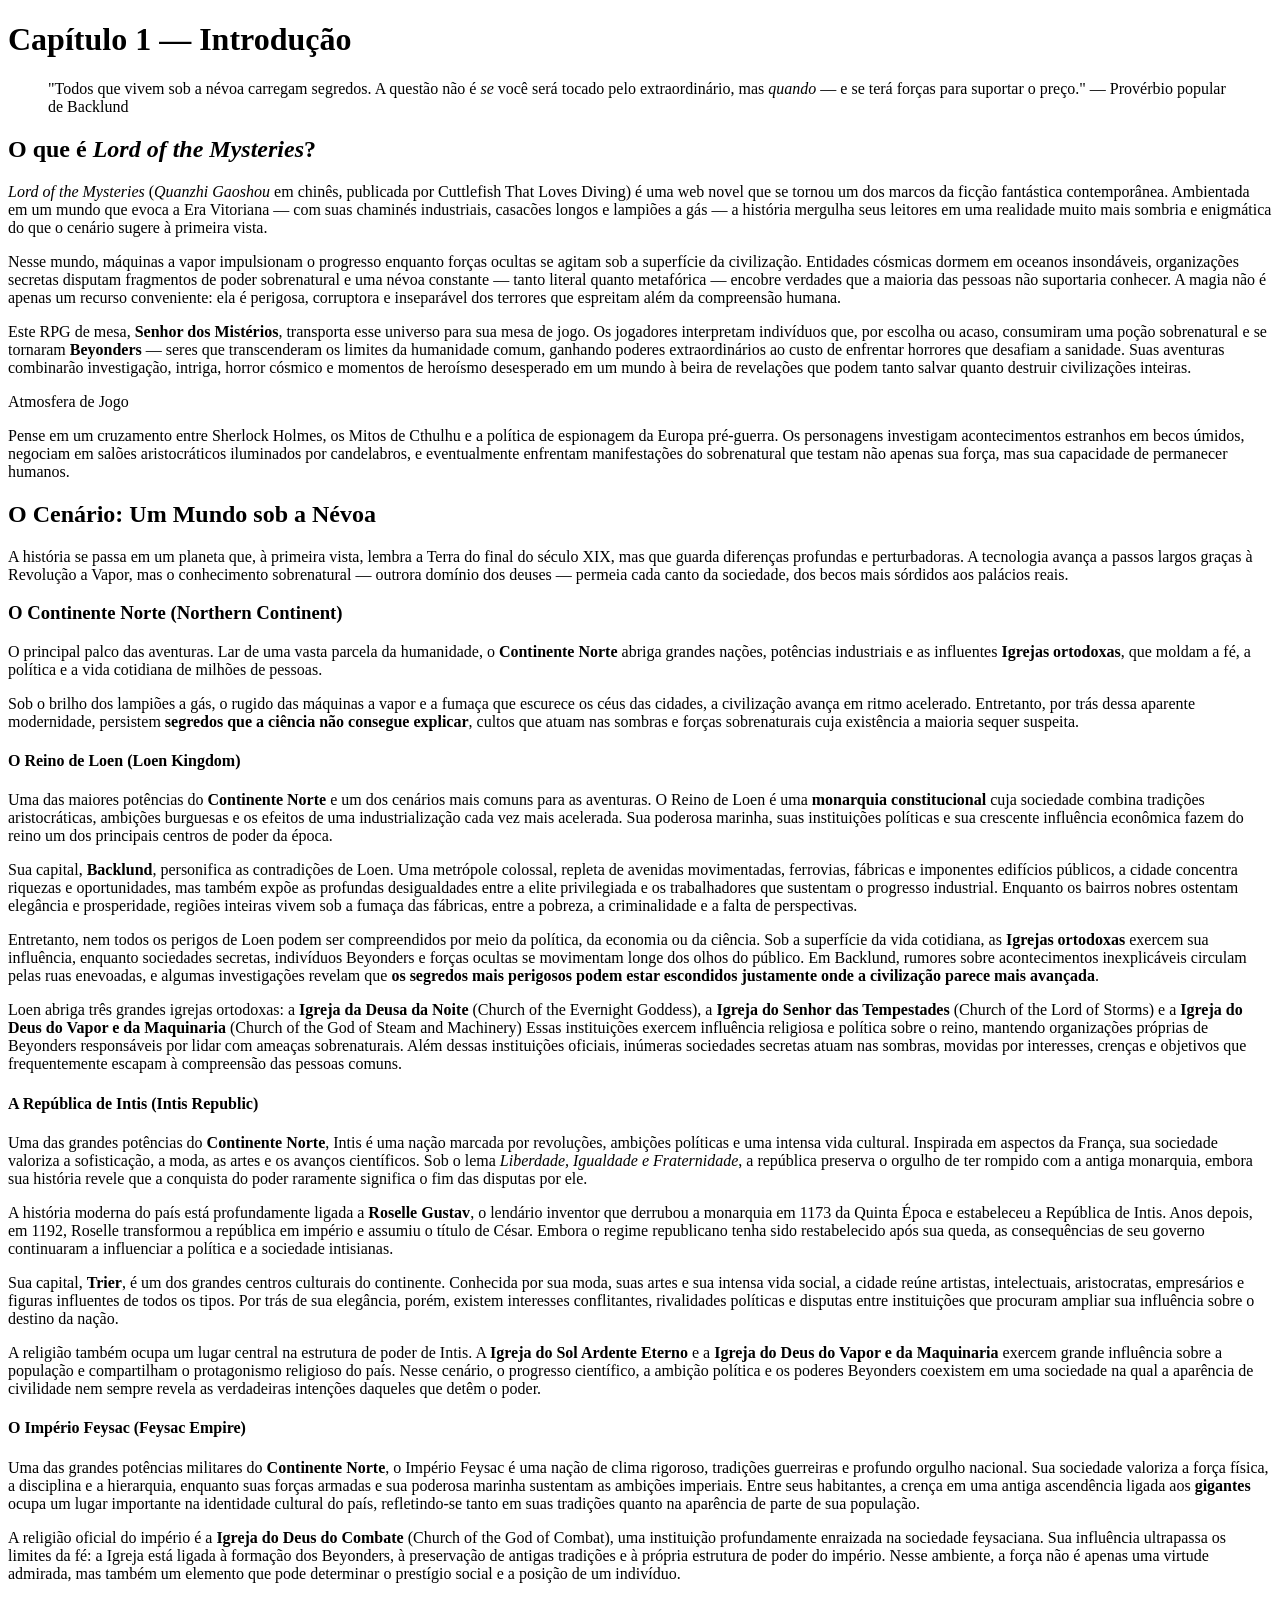
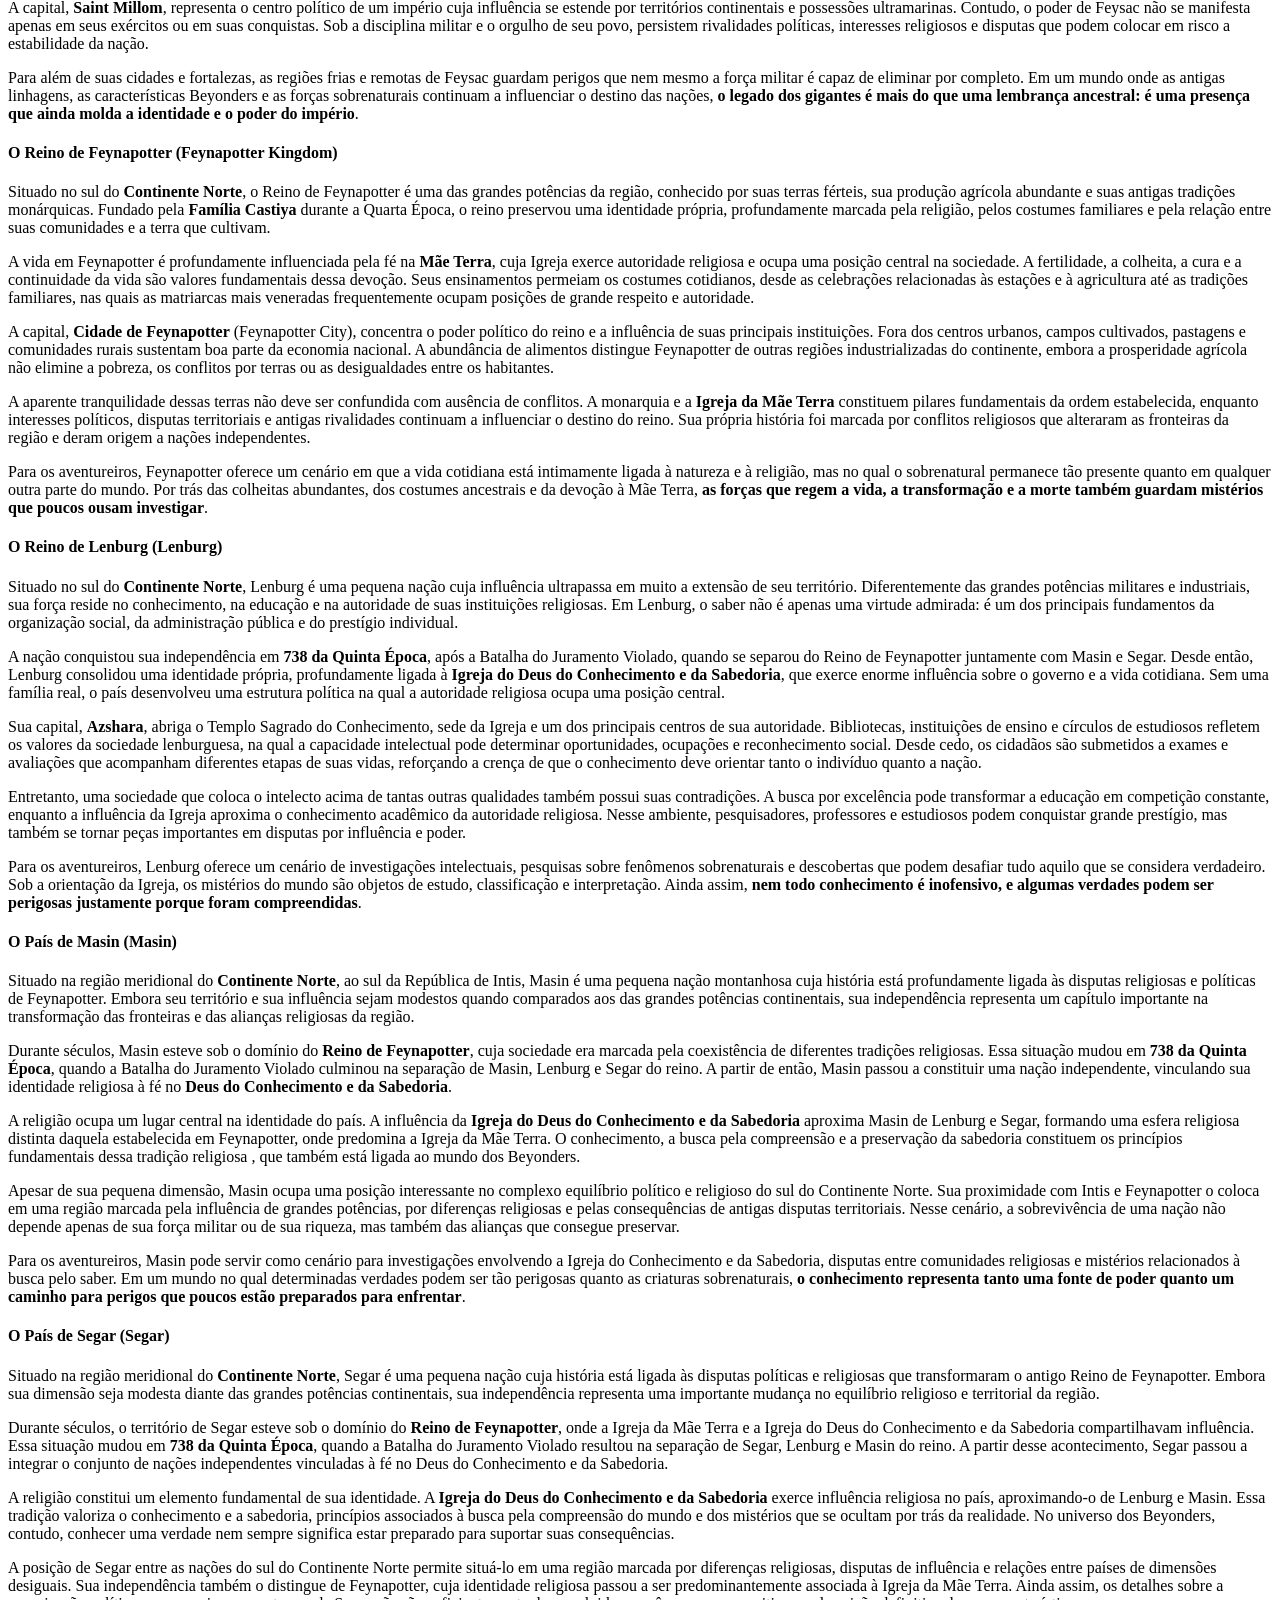
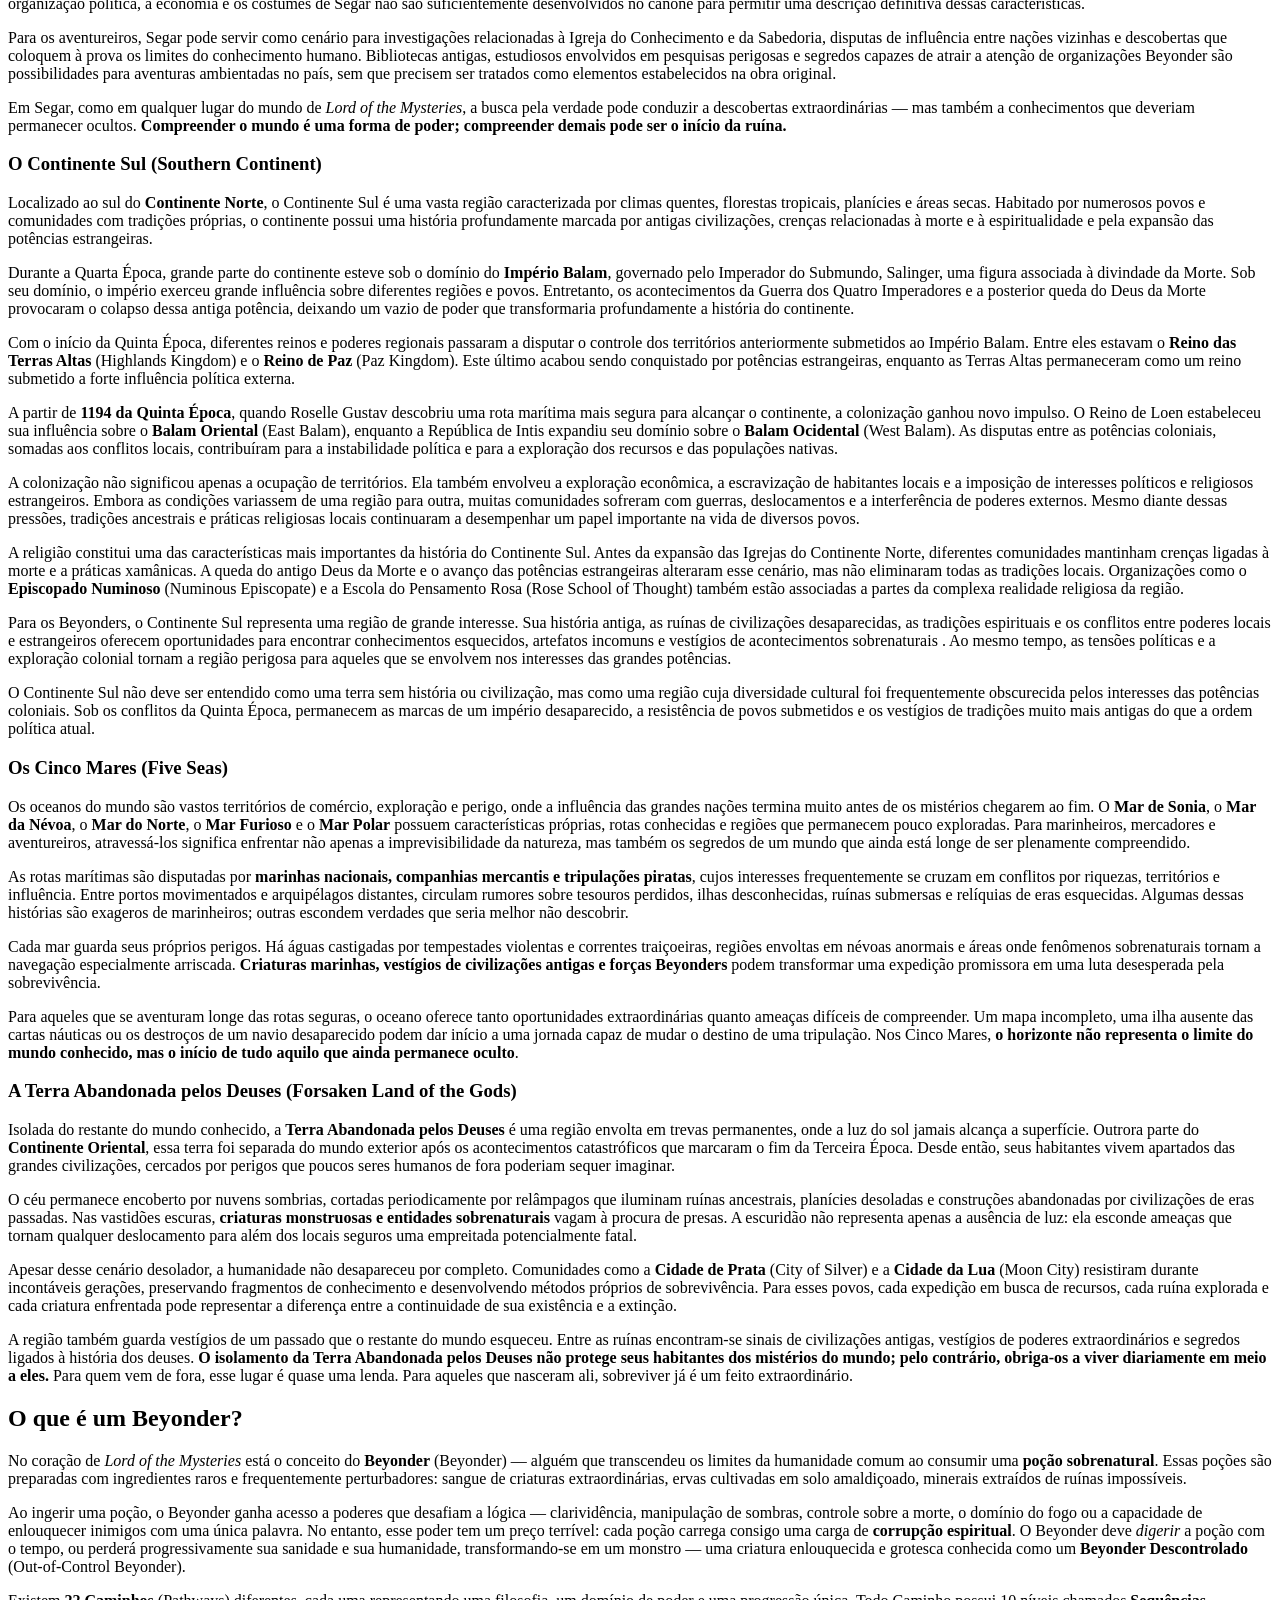
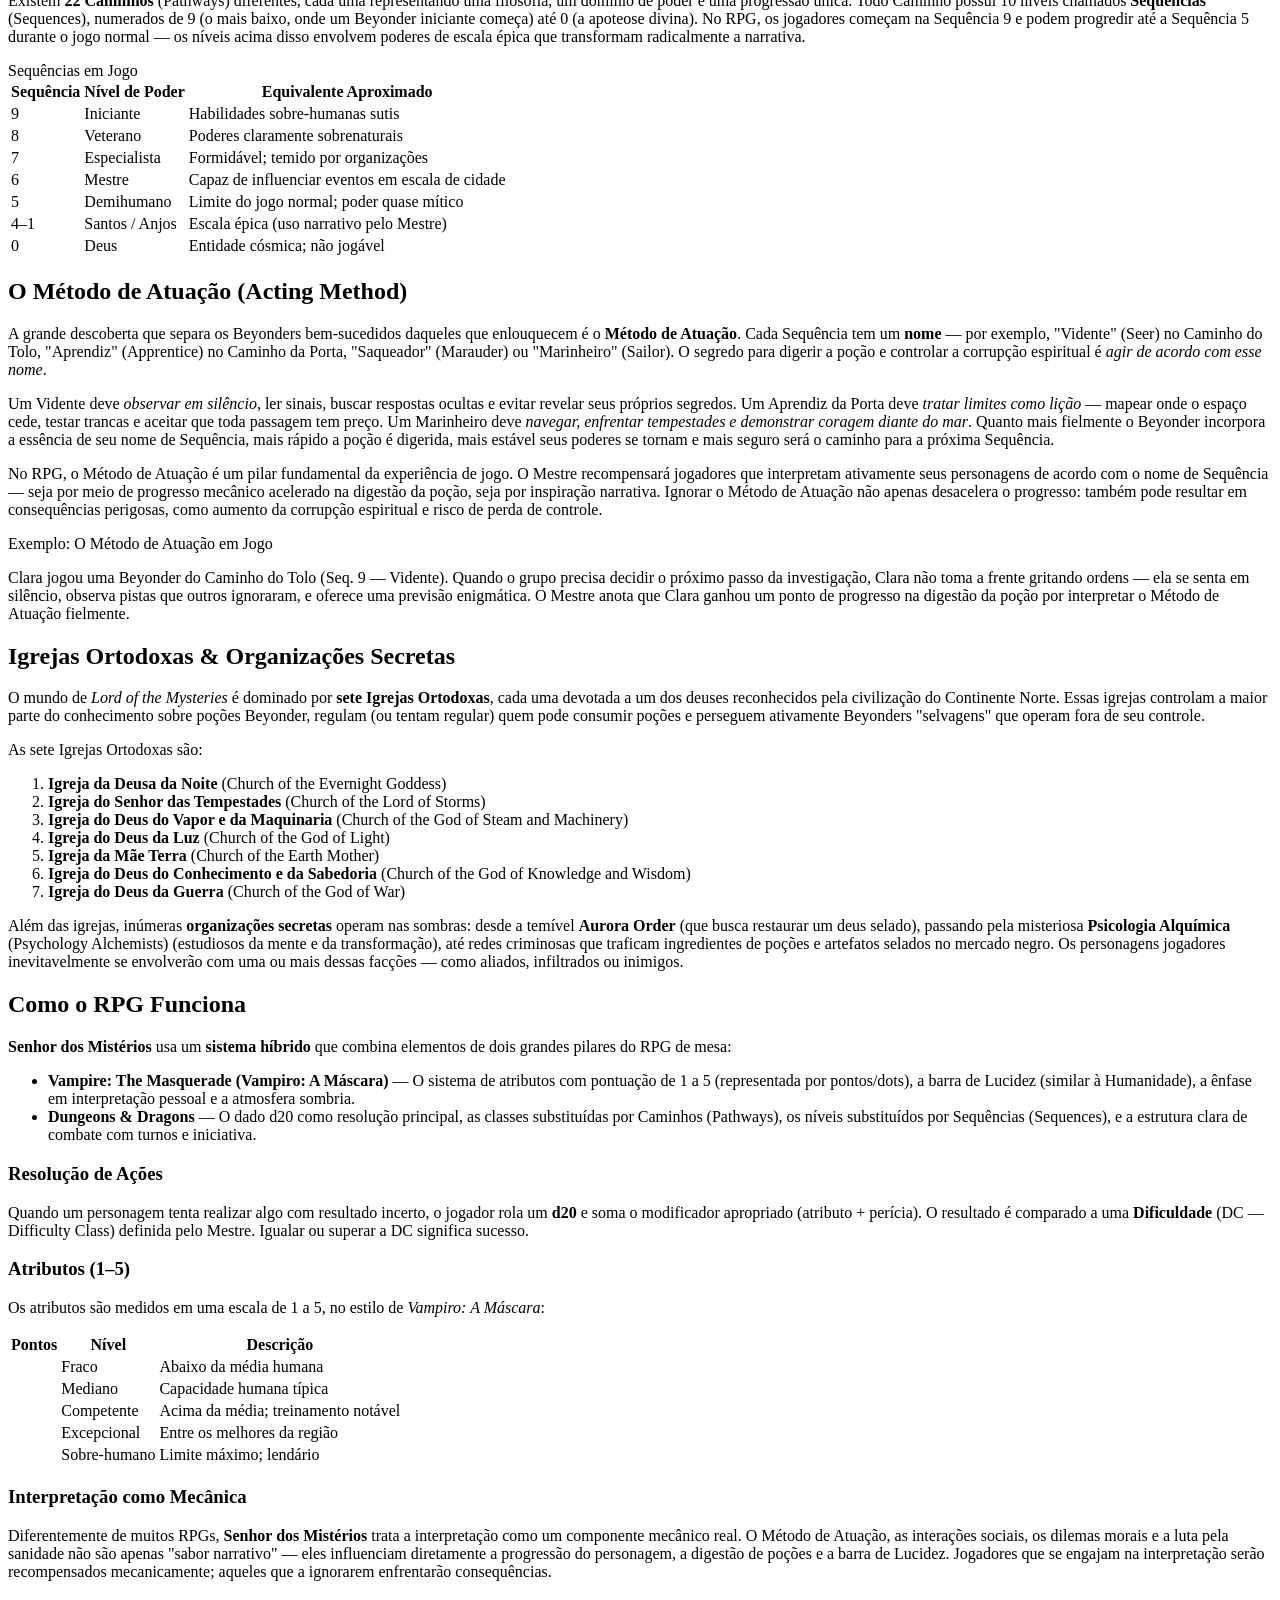
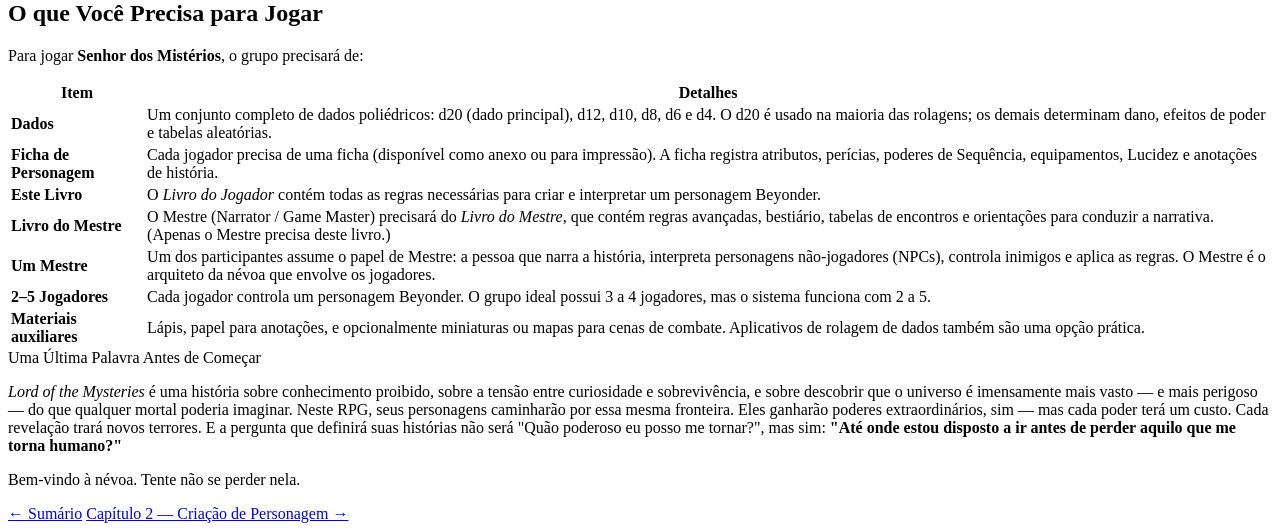
==== livro-jogador/01-introducao.html @ a6697d85 "Expand introduction with details on Masin and Segar" ====
<!DOCTYPE html>
<html lang="pt-BR">
<head>
<meta charset="UTF-8">
<meta name="viewport" content="width=device-width, initial-scale=1.0">
<title>Cap. 1 — Introdução · Senhor dos Mistérios RPG</title>
<link rel="stylesheet" href="../assets/css/common.css">
<link rel="stylesheet" href="../assets/css/print.css">
</head>
<body>

<h1>Capítulo 1 — Introdução</h1>

<blockquote>
  "Todos que vivem sob a névoa carregam segredos. A questão não é <em>se</em> você
  será tocado pelo extraordinário, mas <em>quando</em> — e se terá forças para
  suportar o preço."
  <span class="cite">— Provérbio popular de Backlund</span>
</blockquote>

<!-- ================================================================ -->
<h2>O que é <em>Lord of the Mysteries</em>?</h2>

<p>
  <em>Lord of the Mysteries</em> (<em>Quanzhi Gaoshou</em> em chinês, publicada
  por Cuttlefish That Loves Diving) é uma web novel que se tornou um dos marcos
  da ficção fantástica contemporânea. Ambientada em um mundo que evoca a Era
  Vitoriana — com suas chaminés industriais, casacões longos e lampiões a gás —
  a história mergulha seus leitores em uma realidade muito mais sombria e
  enigmática do que o cenário sugere à primeira vista.
</p>

<p>
  Nesse mundo, máquinas a vapor impulsionam o progresso enquanto forças ocultas
  se agitam sob a superfície da civilização. Entidades cósmicas dormem em
  oceanos insondáveis, organizações secretas disputam fragmentos de poder
  sobrenatural e uma névoa constante — tanto literal quanto metafórica — encobre
  verdades que a maioria das pessoas não suportaria conhecer. A magia não é
  apenas um recurso conveniente: ela é perigosa, corruptora e inseparável dos
  terrores que espreitam além da compreensão humana.
</p>

<p>
  Este RPG de mesa, <strong>Senhor dos Mistérios</strong>, transporta esse
  universo para sua mesa de jogo. Os jogadores interpretam indivíduos que, por
  escolha ou acaso, consumiram uma poção sobrenatural e se tornaram
  <strong>Beyonders</strong> — seres que transcenderam os limites da humanidade
  comum, ganhando poderes extraordinários ao custo de enfrentar horrores que
  desafiam a sanidade. Suas aventuras combinarão investigação, intriga,
  horror cósmico e momentos de heroísmo desesperado em um mundo à beira de
  revelações que podem tanto salvar quanto destruir civilizações inteiras.
</p>

<div class="box box-lore">
  <div class="box-title">Atmosfera de Jogo</div>
  <p>
    Pense em um cruzamento entre Sherlock Holmes, os Mitos de Cthulhu e a
    política de espionagem da Europa pré-guerra. Os personagens investigam
    acontecimentos estranhos em becos úmidos, negociam em salões aristocráticos
    iluminados por candelabros, e eventualmente enfrentam manifestações do
    sobrenatural que testam não apenas sua força, mas sua capacidade de
    permanecer humanos.
  </p>
</div>

<!-- ================================================================ -->
<h2>O Cenário: Um Mundo sob a Névoa</h2>

<p>
  A história se passa em um planeta que, à primeira vista, lembra a Terra do
  final do século XIX, mas que guarda diferenças profundas e perturbadoras. A
  tecnologia avança a passos largos graças à Revolução a Vapor, mas o
  conhecimento sobrenatural — outrora domínio dos deuses — permeia cada canto
  da sociedade, dos becos mais sórdidos aos palácios reais.
</p>

<h3>O Continente Norte <span class="en">(Northern Continent)</span></h3>

<p>
  O principal palco das aventuras. Lar de uma vasta parcela da humanidade,
  o <strong>Continente Norte</strong> abriga grandes nações, potências
  industriais e as influentes <strong>Igrejas ortodoxas</strong>, que
  moldam a fé, a política e a vida cotidiana de milhões de pessoas.
</p>

<p>
  Sob o brilho dos lampiões a gás, o rugido das máquinas a vapor e a fumaça
  que escurece os céus das cidades, a civilização avança em ritmo acelerado.
  Entretanto, por trás dessa aparente modernidade, persistem
  <strong>segredos que a ciência não consegue explicar</strong>, cultos
  que atuam nas sombras e forças sobrenaturais cuja existência a maioria
  sequer suspeita.
</p>

<h4>O Reino de Loen <span class="en">(Loen Kingdom)</span></h4>
<p>
  Uma das maiores potências do <strong>Continente Norte</strong> e um dos cenários
  mais comuns para as aventuras. O Reino de Loen é uma <strong>monarquia constitucional
  </strong> cuja sociedade combina tradições aristocráticas, ambições burguesas
  e os efeitos de uma industrialização cada vez mais acelerada. Sua poderosa marinha,
  suas instituições políticas e sua crescente influência econômica fazem do reino um dos principais centros de poder da época.
</p>
<p>
  Sua capital, <strong>Backlund</strong>, personifica as contradições de Loen.
  Uma metrópole colossal, repleta de avenidas movimentadas, ferrovias, fábricas
  e imponentes edifícios públicos, a cidade concentra riquezas e oportunidades,
  mas também expõe as profundas desigualdades entre a elite privilegiada e os
  trabalhadores que sustentam o progresso industrial. Enquanto os bairros nobres
  ostentam elegância e prosperidade, regiões inteiras vivem sob a fumaça das fábricas,
  entre a pobreza, a criminalidade e a falta de perspectivas.
</p>
<p>
  Entretanto, nem todos os perigos de Loen podem ser compreendidos
  por meio da política, da economia ou da ciência. Sob a superfície
  da vida cotidiana, as <strong>Igrejas ortodoxas</strong> exercem
  sua influência, enquanto sociedades secretas, indivíduos Beyonders
  e forças ocultas se movimentam longe dos olhos do público. Em Backlund,
  rumores sobre acontecimentos inexplicáveis circulam pelas ruas enevoadas,
  e algumas investigações revelam que <strong>os segredos mais perigosos podem
  estar escondidos justamente onde a civilização parece mais avançada</strong>.
</p>
<p>
  Loen abriga três grandes igrejas ortodoxas: a <strong>Igreja da Deusa da Noite</strong>
  <span class="en">(Church of the Evernight Goddess)</span>, a <strong>Igreja do Senhor das Tempestades </strong><span class="en">(Church of the Lord of Storms)</span> e a
  <strong>Igreja do Deus do Vapor e da Maquinaria</strong>
  <span class="en">(Church of the God of Steam and Machinery)</span> Essas
  instituições exercem influência religiosa e política sobre o reino,
  mantendo organizações próprias de Beyonders responsáveis por lidar com ameaças sobrenaturais.
  Além dessas instituições oficiais, inúmeras sociedades secretas atuam nas sombras, 
  movidas por interesses, crenças e objetivos que frequentemente escapam à compreensão das pessoas comuns.
</p>

<h4>A República de Intis <span class="en">(Intis Republic)</span></h4>

<p>
  Uma das grandes potências do <strong>Continente Norte</strong>, Intis é uma nação marcada por revoluções,
  ambições políticas e uma intensa vida cultural. Inspirada em aspectos da França, sua sociedade valoriza a
  sofisticação, a moda, as artes e os avanços científicos. Sob o lema <em>Liberdade, Igualdade e Fraternidade</em>,
  a república preserva o orgulho de ter rompido com a antiga monarquia, embora sua história revele que a conquista
  do poder raramente significa o fim das disputas por ele.
</p>

<p>
  A história moderna do país está profundamente ligada a <strong>Roselle Gustav</strong>, o lendário inventor que derrubou
  a monarquia em 1173 da Quinta Época e estabeleceu a República de Intis. Anos depois, em 1192, Roselle transformou a república
  em império e assumiu o título de César. Embora o regime republicano tenha sido restabelecido após sua queda, as consequências
  de seu governo continuaram a influenciar a política e a sociedade intisianas.
</p>

<p>
  Sua capital, <strong>Trier</strong>, é um dos grandes centros culturais do continente. Conhecida por sua moda, suas artes
  e sua intensa vida social, a cidade reúne artistas, intelectuais, aristocratas, empresários e figuras influentes de todos
  os tipos. Por trás de sua elegância, porém, existem interesses conflitantes, rivalidades políticas e disputas entre instituições
  que procuram ampliar sua influência sobre o destino da nação.
</p>

<p>
  A religião também ocupa um lugar central na estrutura de poder de Intis. A <strong>Igreja do Sol Ardente Eterno</strong> e a
  <strong>Igreja do Deus do Vapor e da Maquinaria</strong> exercem grande influência sobre a população e compartilham o protagonismo
  religioso do país. Nesse cenário, o progresso científico, a ambição política e os poderes Beyonders coexistem em uma sociedade na qual
  a aparência de civilidade nem sempre revela as verdadeiras intenções daqueles que detêm o poder.
</p>

<h4>O Império Feysac <span class="en">(Feysac Empire)</span></h4>

<p>
  Uma das grandes potências militares do <strong>Continente Norte</strong>, o Império Feysac é uma nação de clima rigoroso, tradições
  guerreiras e profundo orgulho nacional. Sua sociedade valoriza a força física, a disciplina e a hierarquia, enquanto suas forças armadas
  e sua poderosa marinha sustentam as ambições imperiais. Entre seus habitantes, a crença em uma antiga ascendência ligada aos <strong>gigantes</strong>
  ocupa um lugar importante na identidade cultural do país, refletindo-se tanto em suas tradições quanto na aparência de parte de sua população.
</p>

<p>
  A religião oficial do império é a <strong>Igreja do Deus do Combate</strong> <span class="en">(Church of the God of Combat)</span>, uma instituição
  profundamente enraizada na sociedade feysaciana. Sua influência ultrapassa os limites da fé: a Igreja está ligada à formação dos Beyonders, à preservação
  de antigas tradições e à própria estrutura de poder do império. Nesse ambiente, a força não é apenas uma virtude admirada, mas também um elemento que pode
  determinar o prestígio social e a posição de um indivíduo.
</p>

<p>
  A capital, <strong>Saint Millom</strong>, representa o centro político de um império cuja influência se estende por territórios continentais e possessões ultramarinas.
  Contudo, o poder de Feysac não se manifesta apenas em seus exércitos ou em suas conquistas. Sob a disciplina militar e o orgulho de seu povo, persistem rivalidades políticas,
  interesses religiosos e disputas que podem colocar em risco a estabilidade da nação.
</p>

<p>
  Para além de suas cidades e fortalezas, as regiões frias e remotas de Feysac guardam perigos que nem mesmo a força militar é capaz de eliminar por completo.
  Em um mundo onde as antigas linhagens, as características Beyonders e as forças sobrenaturais continuam a influenciar o destino das nações, <strong>o legado
    dos gigantes é mais do que uma lembrança ancestral: é uma presença que ainda molda a identidade e o poder do império</strong>.
</p>

  <h4>O Reino de Feynapotter <span class="en">(Feynapotter Kingdom)</span></h4>

<p>
  Situado no sul do <strong>Continente Norte</strong>, o Reino de Feynapotter é uma das grandes potências da região,
  conhecido por suas terras férteis, sua produção agrícola abundante e suas antigas tradições monárquicas. Fundado pela
  <strong>Família Castiya</strong> durante a Quarta Época, o reino preservou uma identidade própria, profundamente marcada
  pela religião, pelos costumes familiares e pela relação entre suas comunidades e a terra que cultivam.
</p>

<p>
  A vida em Feynapotter é profundamente influenciada pela fé na <strong>Mãe Terra</strong>, cuja Igreja exerce autoridade religiosa
  e ocupa uma posição central na sociedade. A fertilidade, a colheita, a cura e a continuidade da vida são valores fundamentais dessa
  devoção. Seus ensinamentos permeiam os costumes cotidianos, desde as celebrações relacionadas às estações e à agricultura até as tradições
  familiares, nas quais as matriarcas mais veneradas frequentemente ocupam posições de grande respeito e autoridade.
</p>

<p>
  A capital, <strong>Cidade de Feynapotter</strong> <span class="en">(Feynapotter City)</span>, concentra o poder político do reino
  e a influência de suas principais instituições. Fora dos centros urbanos, campos cultivados, pastagens e comunidades rurais sustentam 
  boa parte da economia nacional. A abundância de alimentos distingue Feynapotter de outras regiões industrializadas do continente, embora
  a prosperidade agrícola não elimine a pobreza, os conflitos por terras ou as desigualdades entre os habitantes.
</p>

<p>
  A aparente tranquilidade dessas terras não deve ser confundida com ausência de conflitos. A monarquia e a <strong>Igreja da Mãe Terra</strong> constituem 
  pilares fundamentais da ordem estabelecida, enquanto interesses políticos, disputas territoriais e antigas rivalidades continuam a influenciar o destino do reino.
  Sua própria história foi marcada por conflitos religiosos que alteraram as fronteiras da região e deram origem a nações independentes.
</p>

<p>
  Para os aventureiros, Feynapotter oferece um cenário em que a vida cotidiana está intimamente ligada à natureza e à religião, mas no qual o sobrenatural
  permanece tão presente quanto em qualquer outra parte do mundo. Por trás das colheitas abundantes, dos costumes ancestrais e da devoção à Mãe Terra, <strong>as 
    forças que regem a vida, a transformação e a morte também guardam mistérios que poucos ousam investigar</strong>.
</p>

  <h4>O Reino de Lenburg <span class="en">(Lenburg)</span></h4>

<p>
  Situado no sul do <strong>Continente Norte</strong>, Lenburg é uma pequena nação cuja influência ultrapassa em muito a extensão de seu território.
  Diferentemente das grandes potências militares e industriais, sua força reside no conhecimento, na educação e na autoridade de suas instituições religiosas.
  Em Lenburg, o saber não é apenas uma virtude admirada: é um dos principais fundamentos da organização social, da administração pública e do prestígio individual.
</p>

<p>
  A nação conquistou sua independência em <strong>738 da Quinta Época</strong>, após a Batalha do Juramento Violado, quando se separou do Reino de Feynapotter
  juntamente com Masin e Segar. Desde então, Lenburg consolidou uma identidade própria, profundamente ligada à <strong>Igreja do Deus do Conhecimento e da Sabedoria</strong>,
  que exerce enorme influência sobre o governo e a vida cotidiana. Sem uma família real, o país desenvolveu uma estrutura política na qual a autoridade religiosa ocupa uma posição central.
</p>

<p>
  Sua capital, <strong>Azshara</strong>, abriga o Templo Sagrado do Conhecimento, sede da Igreja e um dos principais centros de sua autoridade. Bibliotecas,
  instituições de ensino e círculos de estudiosos refletem os valores da sociedade lenburguesa, na qual a capacidade intelectual pode determinar oportunidades,
  ocupações e reconhecimento social. Desde cedo, os cidadãos são submetidos a exames e avaliações que acompanham diferentes etapas de suas vidas, reforçando a
  crença de que o conhecimento deve orientar tanto o indivíduo quanto a nação.
</p>

<p>
  Entretanto, uma sociedade que coloca o intelecto acima de tantas outras qualidades também possui suas contradições. A busca por excelência pode transformar a
  educação em competição constante, enquanto a influência da Igreja aproxima o conhecimento acadêmico da autoridade religiosa. Nesse ambiente, pesquisadores, professores
  e estudiosos podem conquistar grande prestígio, mas também se tornar peças importantes em disputas por influência e poder.
</p>

<p>
  Para os aventureiros, Lenburg oferece um cenário de investigações intelectuais, pesquisas sobre fenômenos sobrenaturais e descobertas que podem desafiar tudo
  aquilo que se considera verdadeiro. Sob a orientação da Igreja, os mistérios do mundo são objetos de estudo, classificação e interpretação. Ainda assim, <strong>nem
    todo conhecimento é inofensivo, e algumas verdades podem ser perigosas justamente porque foram compreendidas</strong>.
</p>

  <h4>O País de Masin <span class="en">(Masin)</span></h4>

<p>
  Situado na região meridional do <strong>Continente Norte</strong>, ao sul da República de Intis, Masin é uma pequena nação
  montanhosa cuja história está profundamente ligada às disputas religiosas e políticas de Feynapotter. Embora seu território
  e sua influência sejam modestos quando comparados aos das grandes potências continentais, sua independência representa um
  capítulo importante na transformação das fronteiras e das alianças religiosas da região.
</p>

<p>
  Durante séculos, Masin esteve sob o domínio do <strong>Reino de Feynapotter</strong>, cuja sociedade era marcada pela coexistência
  de diferentes tradições religiosas. Essa situação mudou em <strong>738 da Quinta Época</strong>, quando a Batalha do Juramento Violado 
  culminou na separação de Masin, Lenburg e Segar do reino. A partir de então, Masin passou a constituir uma nação independente, vinculando 
  sua identidade religiosa à fé no <strong>Deus do Conhecimento e da Sabedoria</strong>.
</p>

<p>
  A religião ocupa um lugar central na identidade do país. A influência da <strong>Igreja do Deus do Conhecimento e da Sabedoria</strong>
  aproxima Masin de Lenburg e Segar, formando uma esfera religiosa distinta daquela estabelecida em Feynapotter, onde predomina a Igreja da
  Mãe Terra. O conhecimento, a busca pela compreensão e a preservação da sabedoria constituem os princípios fundamentais dessa tradição religiosa
  , que também está ligada ao mundo dos Beyonders.
</p>

<p>
  Apesar de sua pequena dimensão, Masin ocupa uma posição interessante no complexo equilíbrio político e religioso do sul do Continente Norte.
  Sua proximidade com Intis e Feynapotter o coloca em uma região marcada pela influência de grandes potências, por diferenças religiosas e pelas
  consequências de antigas disputas territoriais. Nesse cenário, a sobrevivência de uma nação não depende apenas de sua força militar ou de sua riqueza,
  mas também das alianças que consegue preservar.
</p>

<p>
  Para os aventureiros, Masin pode servir como cenário para investigações envolvendo a Igreja do Conhecimento e da Sabedoria, disputas entre comunidades
  religiosas e mistérios relacionados à busca pelo saber. Em um mundo no qual determinadas verdades podem ser tão perigosas quanto as criaturas sobrenaturais,
  <strong>o conhecimento representa tanto uma fonte de poder quanto um caminho para perigos que poucos estão preparados para enfrentar</strong>.
</p>


<h4>O País de Segar <span class="en">(Segar)</span></h4>

<p>
  Situado na região meridional do <strong>Continente Norte</strong>, Segar é uma pequena nação cuja história está ligada às disputas
  políticas e religiosas que transformaram o antigo Reino de Feynapotter. Embora sua dimensão seja modesta diante das grandes potências
  continentais, sua independência representa uma importante mudança no equilíbrio religioso e territorial da região.
</p>

<p>
  Durante séculos, o território de Segar esteve sob o domínio do <strong>Reino de Feynapotter</strong>, onde a Igreja da Mãe Terra e a
  Igreja do Deus do Conhecimento e da Sabedoria compartilhavam influência. Essa situação mudou em <strong>738 da Quinta Época</strong>,
  quando a Batalha do Juramento Violado resultou na separação de Segar, Lenburg e Masin do reino. A partir desse acontecimento, Segar passou
  a integrar o conjunto de nações independentes vinculadas à fé no Deus do Conhecimento e da Sabedoria.
</p>

<p>
  A religião constitui um elemento fundamental de sua identidade. A <strong>Igreja do Deus do Conhecimento e da Sabedoria</strong> exerce 
  influência religiosa no país, aproximando-o de Lenburg e Masin. Essa tradição valoriza o conhecimento e a sabedoria, princípios associados 
  à busca pela compreensão do mundo e dos mistérios que se ocultam por trás da realidade. No universo dos Beyonders, contudo, conhecer uma verdade 
  nem sempre significa estar preparado para suportar suas consequências.
</p>

<p>
  A posição de Segar entre as nações do sul do Continente Norte permite situá-lo em uma região marcada por diferenças religiosas, disputas de influência 
  e relações entre países de dimensões desiguais. Sua independência também o distingue de Feynapotter, cuja identidade religiosa passou a ser predominantemente 
  associada à Igreja da Mãe Terra. Ainda assim, os detalhes sobre a organização política, a economia e os costumes de Segar não são suficientemente desenvolvidos 
  no cânone para permitir uma descrição definitiva dessas características.
</p>

<p>
  Para os aventureiros, Segar pode servir como cenário para investigações relacionadas à Igreja do Conhecimento e da Sabedoria, disputas de influência entre
  nações vizinhas e descobertas que coloquem à prova os limites do conhecimento humano. Bibliotecas antigas, estudiosos envolvidos em pesquisas perigosas e segredos
  capazes de atrair a atenção de organizações Beyonder são possibilidades para aventuras ambientadas no país, sem que precisem ser tratados como elementos estabelecidos 
  na obra original.
</p>

<p>
  Em Segar, como em qualquer lugar do mundo de <em>Lord of the Mysteries</em>, a busca pela verdade pode conduzir a
  descobertas extraordinárias — mas também a conhecimentos que deveriam permanecer ocultos. <strong>Compreender o mundo é uma forma de poder;
  compreender demais pode ser o início da ruína.</strong>
</p>

  
<h3>O Continente Sul <span class="en">(Southern Continent)</span></h3>

<p>
  Localizado ao sul do <strong>Continente Norte</strong>, o Continente Sul é uma vasta região caracterizada por climas quentes,
  florestas tropicais, planícies e áreas secas. Habitado por numerosos povos e comunidades com tradições próprias, o continente possui
  uma história profundamente marcada por antigas civilizações, crenças relacionadas à morte e à espiritualidade e pela expansão das potências estrangeiras.
</p>

<p>
  Durante a Quarta Época, grande parte do continente esteve sob o domínio do <strong>Império Balam</strong>, governado pelo Imperador do Submundo,
  Salinger, uma figura associada à divindade da Morte. Sob seu domínio, o império exerceu grande influência sobre diferentes regiões e povos. Entretanto,
  os acontecimentos da Guerra dos Quatro Imperadores e a posterior queda do Deus da Morte provocaram o colapso dessa antiga potência, deixando um vazio de
  poder que transformaria profundamente a história do continente.
</p>

<p>
  Com o início da Quinta Época, diferentes reinos e poderes regionais passaram a disputar o controle dos territórios anteriormente submetidos ao Império Balam.
  Entre eles estavam o <strong>Reino das Terras Altas</strong> <span class="en">(Highlands Kingdom)</span> e o <strong>Reino de Paz</strong> <span class="en">(Paz Kingdom)</span>.
  Este último acabou sendo conquistado por potências estrangeiras, enquanto as Terras Altas permaneceram como um reino submetido a forte influência política externa.
</p>

<p>
  A partir de <strong>1194 da Quinta Época</strong>, quando Roselle Gustav descobriu uma rota marítima mais segura para alcançar o continente, a colonização ganhou novo impulso.
  O Reino de Loen estabeleceu sua influência sobre o <strong>Balam Oriental</strong> <span class="en">(East Balam)</span>, enquanto a República de Intis expandiu seu domínio sobre
  o <strong>Balam Ocidental</strong> <span class="en">(West Balam)</span>. As disputas entre as potências coloniais, somadas aos conflitos locais, contribuíram para a instabilidade
  política e para a exploração dos recursos e das populações nativas.
</p>

<p>
  A colonização não significou apenas a ocupação de territórios. Ela também envolveu a exploração econômica, a escravização de habitantes locais e a imposição de interesses
  políticos e religiosos estrangeiros. Embora as condições variassem de uma região para outra, muitas comunidades sofreram com guerras, deslocamentos e a interferência de poderes
  externos. Mesmo diante dessas pressões, tradições ancestrais e práticas religiosas locais continuaram a desempenhar um papel importante na vida de diversos povos.
</p>

<p>
  A religião constitui uma das características mais importantes da história do Continente Sul. Antes da expansão das Igrejas do Continente Norte, diferentes comunidades mantinham 
  crenças ligadas à morte e a práticas xamânicas. A queda do antigo Deus da Morte e o avanço das potências estrangeiras alteraram esse cenário, mas não eliminaram todas as tradições
  locais. Organizações como o <strong>Episcopado Numinoso</strong> <span class="en">(Numinous Episcopate)</span> e a Escola do Pensamento Rosa <span class="en">(Rose School of Thought)</span>
  também estão associadas a partes da complexa realidade religiosa da região.
</p>

<p>
  Para os Beyonders, o Continente Sul representa uma região de grande interesse. Sua história antiga, as ruínas de civilizações desaparecidas, as tradições espirituais e os
  conflitos entre poderes locais e estrangeiros oferecem oportunidades para encontrar conhecimentos esquecidos, artefatos incomuns e vestígios de acontecimentos sobrenaturais
  . Ao mesmo tempo, as tensões políticas e a exploração colonial tornam a região perigosa para aqueles que se envolvem nos interesses das grandes potências.
</p>

<p>
  O Continente Sul não deve ser entendido como uma terra sem história ou civilização, mas como uma região cuja diversidade cultural foi frequentemente obscurecida pelos 
  interesses das potências coloniais. Sob os conflitos da Quinta Época, permanecem as marcas de um império desaparecido, a resistência de povos submetidos e os vestígios de
  tradições muito mais antigas do que a ordem política atual.
</p>



  
<h3>Os Cinco Mares <span class="en">(Five Seas)</span></h3>

<p>
  Os oceanos do mundo são vastos territórios de comércio, exploração e perigo, onde a influência das grandes nações termina muito antes de os mistérios
  chegarem ao fim. O <strong>Mar de Sonia</strong>, o <strong>Mar da Névoa</strong>, o <strong>Mar do Norte</strong>, o <strong>Mar Furioso</strong> e o
  <strong>Mar Polar</strong> possuem características próprias, rotas conhecidas e regiões que permanecem pouco exploradas. Para marinheiros, mercadores e
  aventureiros, atravessá-los significa enfrentar não apenas a imprevisibilidade da natureza, mas também os segredos de um mundo que ainda está longe de ser
  plenamente compreendido.
</p>

<p>
  As rotas marítimas são disputadas por <strong>marinhas nacionais, companhias mercantis e tripulações piratas</strong>, cujos interesses frequentemente se cruzam
  em conflitos por riquezas, territórios e influência. Entre portos movimentados e arquipélagos distantes, circulam rumores sobre tesouros perdidos, ilhas desconhecidas,
  ruínas submersas e relíquias de eras esquecidas. Algumas dessas histórias são exageros de marinheiros; outras escondem verdades que seria melhor não descobrir.
</p>

<p>
  Cada mar guarda seus próprios perigos. Há águas castigadas por tempestades violentas e correntes traiçoeiras, regiões envoltas em névoas anormais e áreas onde fenômenos
  sobrenaturais tornam a navegação especialmente arriscada. <strong>Criaturas marinhas, vestígios de civilizações antigas e forças Beyonders</strong> podem transformar uma
  expedição promissora em uma luta desesperada pela sobrevivência.
</p>

<p>
  Para aqueles que se aventuram longe das rotas seguras, o oceano oferece tanto oportunidades extraordinárias quanto ameaças difíceis de compreender. Um mapa incompleto,
  uma ilha ausente das cartas náuticas ou os destroços de um navio desaparecido podem dar início a uma jornada capaz de mudar o destino de uma tripulação. Nos Cinco Mares,
  <strong>o horizonte não representa o limite do mundo conhecido, mas o início de tudo aquilo que ainda permanece oculto</strong>.
</p>

<h3>A Terra Abandonada pelos Deuses <span class="en">(Forsaken Land of the Gods)</span></h3>

<p>
  Isolada do restante do mundo conhecido, a <strong>Terra Abandonada pelos Deuses</strong> é uma região envolta
  em trevas permanentes, onde a luz do sol jamais alcança a superfície. Outrora parte do <strong>Continente Oriental</strong>,
  essa terra foi separada do mundo exterior após os acontecimentos catastróficos que marcaram o fim da Terceira Época. Desde então,
  seus habitantes vivem apartados das grandes civilizações, cercados por perigos que poucos seres humanos de fora poderiam sequer imaginar.
</p>

<p>
  O céu permanece encoberto por nuvens sombrias, cortadas periodicamente por relâmpagos que iluminam ruínas ancestrais,
  planícies desoladas e construções abandonadas por civilizações de eras passadas. Nas vastidões escuras, <strong>criaturas 
  monstruosas e entidades sobrenaturais</strong> vagam à procura de presas. A escuridão não representa apenas a ausência de luz:
  ela esconde ameaças que tornam qualquer deslocamento para além dos locais seguros uma empreitada potencialmente fatal.
</p>

<p>
  Apesar desse cenário desolador, a humanidade não desapareceu por completo. Comunidades como a <strong>Cidade de Prata</strong> <span class="en">(City of Silver)</span> e
  a <strong>Cidade da Lua</strong> <span class="en">(Moon City)</span> resistiram durante incontáveis gerações, preservando fragmentos de conhecimento e desenvolvendo métodos
  próprios de sobrevivência. Para esses povos, cada expedição em busca de recursos, cada ruína explorada e cada criatura enfrentada pode representar a diferença entre a continuidade
  de sua existência e a extinção.
</p>

<p>
  A região também guarda vestígios de um passado que o restante do mundo esqueceu. Entre as ruínas encontram-se sinais de civilizações antigas, vestígios de poderes extraordinários
  e segredos ligados à história dos deuses. <strong>O isolamento da Terra Abandonada pelos Deuses não protege seus habitantes dos mistérios do mundo; pelo contrário, obriga-os a viver
  diariamente em meio a eles.</strong> Para quem vem de fora, esse lugar é quase uma lenda. Para aqueles que nasceram ali, sobreviver já é um feito extraordinário.
</p>

<div class="separator"></div>

<!-- ================================================================ -->
<h2>O que é um Beyonder?</h2>

<p>
  No coração de <em>Lord of the Mysteries</em> está o conceito do
  <strong>Beyonder</strong> <span class="en">(Beyonder)</span> — alguém que
  transcendeu os limites da humanidade comum ao consumir uma <strong>poção
  sobrenatural</strong>. Essas poções são preparadas com ingredientes raros e
  frequentemente perturbadores: sangue de criaturas extraordinárias, ervas
  cultivadas em solo amaldiçoado, minerais extraídos de ruínas impossíveis.
</p>

<p>
  Ao ingerir uma poção, o Beyonder ganha acesso a poderes que desafiam a
  lógica — clarividência, manipulação de sombras, controle sobre a morte, o
  domínio do fogo ou a capacidade de enlouquecer inimigos com uma única
  palavra. No entanto, esse poder tem um preço terrível: cada poção carrega
  consigo uma carga de <strong>corrupção espiritual</strong>. O Beyonder deve
  <em>digerir</em> a poção com o tempo, ou perderá progressivamente sua
  sanidade e sua humanidade, transformando-se em um monstro — uma criatura
  enlouquecida e grotesca conhecida como um
  <strong>Beyonder Descontrolado</strong>
  <span class="en">(Out-of-Control Beyonder)</span>.
</p>

<p>
  Existem <strong>22 Caminhos</strong> <span class="en">(Pathways)</span>
  diferentes, cada uma representando uma filosofia, um domínio de poder e uma
  progressão única. Todo Caminho possui 10 níveis chamados
  <strong>Sequências</strong> <span class="en">(Sequences)</span>,
  numerados de 9 (o mais baixo, onde um Beyonder iniciante começa) até 0
  (a apoteose divina). No RPG, os jogadores começam na Sequência 9 e podem
  progredir até a Sequência 5 durante o jogo normal — os níveis acima disso
  envolvem poderes de escala épica que transformam radicalmente a narrativa.
</p>

<div class="box box-rule">
  <div class="box-title">Sequências em Jogo</div>
  <table>
    <thead>
      <tr>
        <th>Sequência</th>
        <th>Nível de Poder</th>
        <th>Equivalente Aproximado</th>
      </tr>
    </thead>
    <tbody>
      <tr><td>9</td><td>Iniciante</td><td>Habilidades sobre-humanas sutis</td></tr>
      <tr><td>8</td><td>Veterano</td><td>Poderes claramente sobrenaturais</td></tr>
      <tr><td>7</td><td>Especialista</td><td>Formidável; temido por organizações</td></tr>
      <tr><td>6</td><td>Mestre</td><td>Capaz de influenciar eventos em escala de cidade</td></tr>
      <tr><td>5</td><td>Demihumano</td><td>Limite do jogo normal; poder quase mítico</td></tr>
      <tr><td>4–1</td><td>Santos / Anjos</td><td>Escala épica (uso narrativo pelo Mestre)</td></tr>
      <tr><td>0</td><td>Deus</td><td>Entidade cósmica; não jogável</td></tr>
    </tbody>
  </table>
</div>

<!-- ================================================================ -->
<h2>O Método de Atuação <span class="en">(Acting Method)</span></h2>

<p>
  A grande descoberta que separa os Beyonders bem-sucedidos daqueles que
  enlouquecem é o <strong>Método de Atuação</strong>. Cada Sequência tem um
  <strong>nome</strong> — por exemplo, "Vidente" <span class="en">(Seer)</span> no Caminho do Tolo,
  "Aprendiz" <span class="en">(Apprentice)</span> no Caminho da Porta,
  "Saqueador" <span class="en">(Marauder)</span> ou "Marinheiro"
  <span class="en">(Sailor)</span>. O segredo para digerir a poção e
  controlar a corrupção espiritual é <em>agir de acordo com esse nome</em>.
</p>

<p>
  Um Vidente deve <em>observar em silêncio</em>, ler sinais, buscar respostas
  ocultas e evitar revelar seus próprios segredos. Um Aprendiz da Porta deve
  <em>tratar limites como lição</em> — mapear onde o espaço cede, testar trancas e
  aceitar que toda passagem tem preço. Um Marinheiro deve
  <em>navegar, enfrentar tempestades e demonstrar coragem diante do mar</em>.
  Quanto mais fielmente o Beyonder incorpora a essência de seu nome de
  Sequência, mais rápido a poção é digerida, mais estável seus poderes se
  tornam e mais seguro será o caminho para a próxima Sequência.
</p>

<p>
  No RPG, o Método de Atuação é um pilar fundamental da experiência de jogo.
  O Mestre recompensará jogadores que interpretam ativamente seus personagens
  de acordo com o nome de Sequência — seja por meio de progresso mecânico
  acelerado na digestão da poção, seja por inspiração narrativa. Ignorar o
  Método de Atuação não apenas desacelera o progresso: também pode resultar
  em consequências perigosas, como aumento da corrupção espiritual e risco de
  perda de controle.
</p>

<div class="box box-example">
  <div class="box-title">Exemplo: O Método de Atuação em Jogo</div>
  <p>
    Clara jogou uma Beyonder do Caminho do Tolo (Seq. 9 — Vidente). Quando o grupo precisa decidir
    o próximo passo da investigação, Clara não toma a frente gritando ordens —
    ela se senta em silêncio, observa pistas que outros ignoraram, e oferece
    uma previsão enigmática. O Mestre anota que Clara ganhou um ponto de
    progresso na digestão da poção por interpretar o Método de Atuação
    fielmente.
  </p>
</div>

<div class="separator"></div>

<!-- ================================================================ -->
<h2>Igrejas Ortodoxas &amp; Organizações Secretas</h2>

<p>
  O mundo de <em>Lord of the Mysteries</em> é dominado por
  <strong>sete Igrejas Ortodoxas</strong>, cada uma devotada a um dos deuses
  reconhecidos pela civilização do Continente Norte. Essas igrejas controlam a
  maior parte do conhecimento sobre poções Beyonder, regulam (ou tentam
  regular) quem pode consumir poções e perseguem ativamente Beyonders
  "selvagens" que operam fora de seu controle.
</p>

<p>As sete Igrejas Ortodoxas são:</p>

<ol>
  <li><strong>Igreja da Deusa da Noite</strong> <span class="en">(Church of the Evernight Goddess)</span></li>
  <li><strong>Igreja do Senhor das Tempestades</strong> <span class="en">(Church of the Lord of Storms)</span></li>
  <li><strong>Igreja do Deus do Vapor e da Maquinaria</strong> <span class="en">(Church of the God of Steam and Machinery)</span></li>
  <li><strong>Igreja do Deus da Luz</strong> <span class="en">(Church of the God of Light)</span></li>
  <li><strong>Igreja da Mãe Terra</strong> <span class="en">(Church of the Earth Mother)</span></li>
  <li><strong>Igreja do Deus do Conhecimento e da Sabedoria</strong> <span class="en">(Church of the God of Knowledge and Wisdom)</span></li>
  <li><strong>Igreja do Deus da Guerra</strong> <span class="en">(Church of the God of War)</span></li>
</ol>

<p>
  Além das igrejas, inúmeras <strong>organizações secretas</strong> operam nas
  sombras: desde a temível <strong>Aurora Order</strong> (que busca restaurar
  um deus selado), passando pela misteriosa
  <strong>Psicologia Alquímica</strong>
  <span class="en">(Psychology Alchemists)</span> (estudiosos da mente e da
  transformação), até redes criminosas que traficam ingredientes de poções e
  artefatos selados no mercado negro. Os personagens jogadores inevitavelmente
  se envolverão com uma ou mais dessas facções — como aliados, infiltrados ou
  inimigos.
</p>

<div class="separator"></div>

<!-- ================================================================ -->
<h2>Como o RPG Funciona</h2>

<p>
  <strong>Senhor dos Mistérios</strong> usa um <strong>sistema híbrido</strong>
  que combina elementos de dois grandes pilares do RPG de mesa:
</p>

<ul>
  <li>
    <strong>Vampire: The Masquerade (Vampiro: A Máscara)</strong> — O sistema
    de atributos com pontuação de 1 a 5 (representada por pontos/dots), a
    barra de Lucidez (similar à Humanidade), a ênfase em interpretação
    pessoal e a atmosfera sombria.
  </li>
  <li>
    <strong>Dungeons &amp; Dragons</strong> — O dado d20 como resolução
    principal, as classes substituídas por Caminhos
    <span class="en">(Pathways)</span>, os níveis substituídos por Sequências
    <span class="en">(Sequences)</span>, e a estrutura clara de combate com
    turnos e iniciativa.
  </li>
</ul>

<h3>Resolução de Ações</h3>
<p>
  Quando um personagem tenta realizar algo com resultado incerto, o jogador
  rola um <strong class="dice">d20</strong> e soma o modificador apropriado
  (atributo + perícia). O resultado é comparado a uma
  <strong>Dificuldade</strong> <span class="en">(DC — Difficulty Class)</span>
  definida pelo Mestre. Igualar ou superar a DC significa sucesso.
</p>

<h3>Atributos (1–5)</h3>
<p>
  Os atributos são medidos em uma escala de 1 a 5, no estilo de
  <em>Vampiro: A Máscara</em>:
</p>

<table>
  <thead>
    <tr><th>Pontos</th><th>Nível</th><th>Descrição</th></tr>
  </thead>
  <tbody>
    <tr>
      <td><span class="dots"><span class="dot-filled"></span><span class="dot-empty"></span><span class="dot-empty"></span><span class="dot-empty"></span><span class="dot-empty"></span></span></td>
      <td>Fraco</td>
      <td>Abaixo da média humana</td>
    </tr>
    <tr>
      <td><span class="dots"><span class="dot-filled"></span><span class="dot-filled"></span><span class="dot-empty"></span><span class="dot-empty"></span><span class="dot-empty"></span></span></td>
      <td>Mediano</td>
      <td>Capacidade humana típica</td>
    </tr>
    <tr>
      <td><span class="dots"><span class="dot-filled"></span><span class="dot-filled"></span><span class="dot-filled"></span><span class="dot-empty"></span><span class="dot-empty"></span></span></td>
      <td>Competente</td>
      <td>Acima da média; treinamento notável</td>
    </tr>
    <tr>
      <td><span class="dots"><span class="dot-filled"></span><span class="dot-filled"></span><span class="dot-filled"></span><span class="dot-filled"></span><span class="dot-empty"></span></span></td>
      <td>Excepcional</td>
      <td>Entre os melhores da região</td>
    </tr>
    <tr>
      <td><span class="dots"><span class="dot-filled"></span><span class="dot-filled"></span><span class="dot-filled"></span><span class="dot-filled"></span><span class="dot-filled"></span></span></td>
      <td>Sobre-humano</td>
      <td>Limite máximo; lendário</td>
    </tr>
  </tbody>
</table>

<h3>Interpretação como Mecânica</h3>
<p>
  Diferentemente de muitos RPGs, <strong>Senhor dos Mistérios</strong> trata a
  interpretação como um componente mecânico real. O Método de Atuação, as
  interações sociais, os dilemas morais e a luta pela sanidade não são apenas
  "sabor narrativo" — eles influenciam diretamente a progressão do personagem,
  a digestão de poções e a barra de Lucidez. Jogadores que se engajam na
  interpretação serão recompensados mecanicamente; aqueles que a ignorarem
  enfrentarão consequências.
</p>

<div class="separator"></div>

<!-- ================================================================ -->
<h2>O que Você Precisa para Jogar</h2>

<p>Para jogar <strong>Senhor dos Mistérios</strong>, o grupo precisará de:</p>

<table>
  <thead>
    <tr><th>Item</th><th>Detalhes</th></tr>
  </thead>
  <tbody>
    <tr>
      <td><strong>Dados</strong></td>
      <td>Um conjunto completo de dados poliédricos:
        <span class="dice">d20</span> (dado principal),
        <span class="dice">d12</span>,
        <span class="dice">d10</span>,
        <span class="dice">d8</span>,
        <span class="dice">d6</span> e
        <span class="dice">d4</span>. O d20 é usado na maioria das rolagens;
        os demais determinam dano, efeitos de poder e tabelas aleatórias.</td>
    </tr>
    <tr>
      <td><strong>Ficha de Personagem</strong></td>
      <td>Cada jogador precisa de uma ficha (disponível como anexo ou para
        impressão). A ficha registra atributos, perícias, poderes de
        Sequência, equipamentos, Lucidez e anotações de história.</td>
    </tr>
    <tr>
      <td><strong>Este Livro</strong></td>
      <td>O <em>Livro do Jogador</em> contém todas as regras necessárias
        para criar e interpretar um personagem Beyonder.</td>
    </tr>
    <tr>
      <td><strong>Livro do Mestre</strong></td>
      <td>O Mestre <span class="en">(Narrator / Game Master)</span> precisará
        do <em>Livro do Mestre</em>, que contém regras avançadas, bestiário,
        tabelas de encontros e orientações para conduzir a narrativa. (Apenas
        o Mestre precisa deste livro.)</td>
    </tr>
    <tr>
      <td><strong>Um Mestre</strong></td>
      <td>Um dos participantes assume o papel de Mestre: a pessoa que narra a
        história, interpreta personagens não-jogadores (NPCs), controla
        inimigos e aplica as regras. O Mestre é o arquiteto da névoa que
        envolve os jogadores.</td>
    </tr>
    <tr>
      <td><strong>2–5 Jogadores</strong></td>
      <td>Cada jogador controla um personagem Beyonder. O grupo ideal possui
        3 a 4 jogadores, mas o sistema funciona com 2 a 5.</td>
    </tr>
    <tr>
      <td><strong>Materiais auxiliares</strong></td>
      <td>Lápis, papel para anotações, e opcionalmente miniaturas ou mapas
        para cenas de combate. Aplicativos de rolagem de dados também são
        uma opção prática.</td>
    </tr>
  </tbody>
</table>

<div class="box box-lore">
  <div class="box-title">Uma Última Palavra Antes de Começar</div>
  <p>
    <em>Lord of the Mysteries</em> é uma história sobre conhecimento proibido,
    sobre a tensão entre curiosidade e sobrevivência, e sobre descobrir que o
    universo é imensamente mais vasto — e mais perigoso — do que qualquer mortal
    poderia imaginar. Neste RPG, seus personagens caminharão por essa mesma
    fronteira. Eles ganharão poderes extraordinários, sim — mas cada poder
    terá um custo. Cada revelação trará novos terrores. E a pergunta que
    definirá suas histórias não será "Quão poderoso eu posso me tornar?",
    mas sim: <strong>"Até onde estou disposto a ir antes de perder aquilo
    que me torna humano?"</strong>
  </p>
  <p>
    Bem-vindo à névoa. Tente não se perder nela.
  </p>
</div>

<nav class="book-nav">
  <a href="index.html">← Sumário</a>
  <a href="02-criacao.html">Capítulo 2 — Criação de Personagem →</a>
</nav>

</body>
</html>
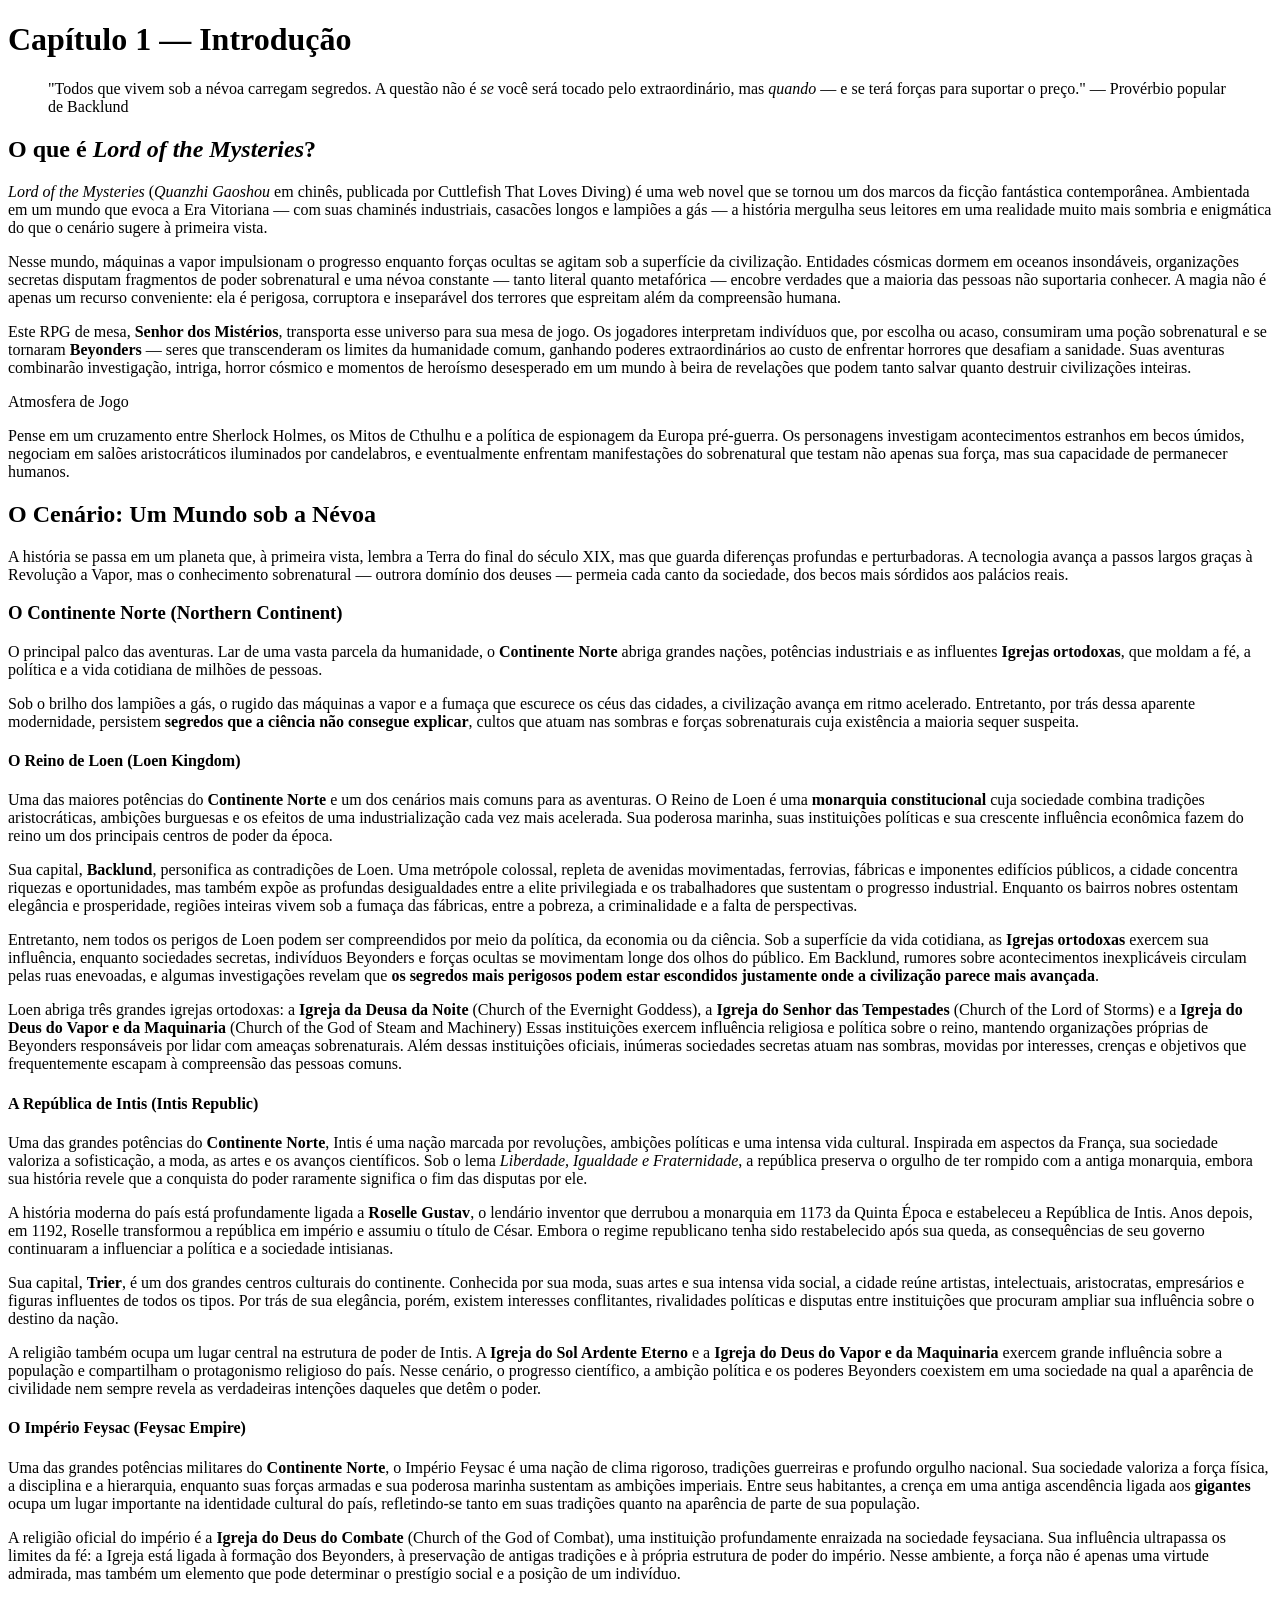
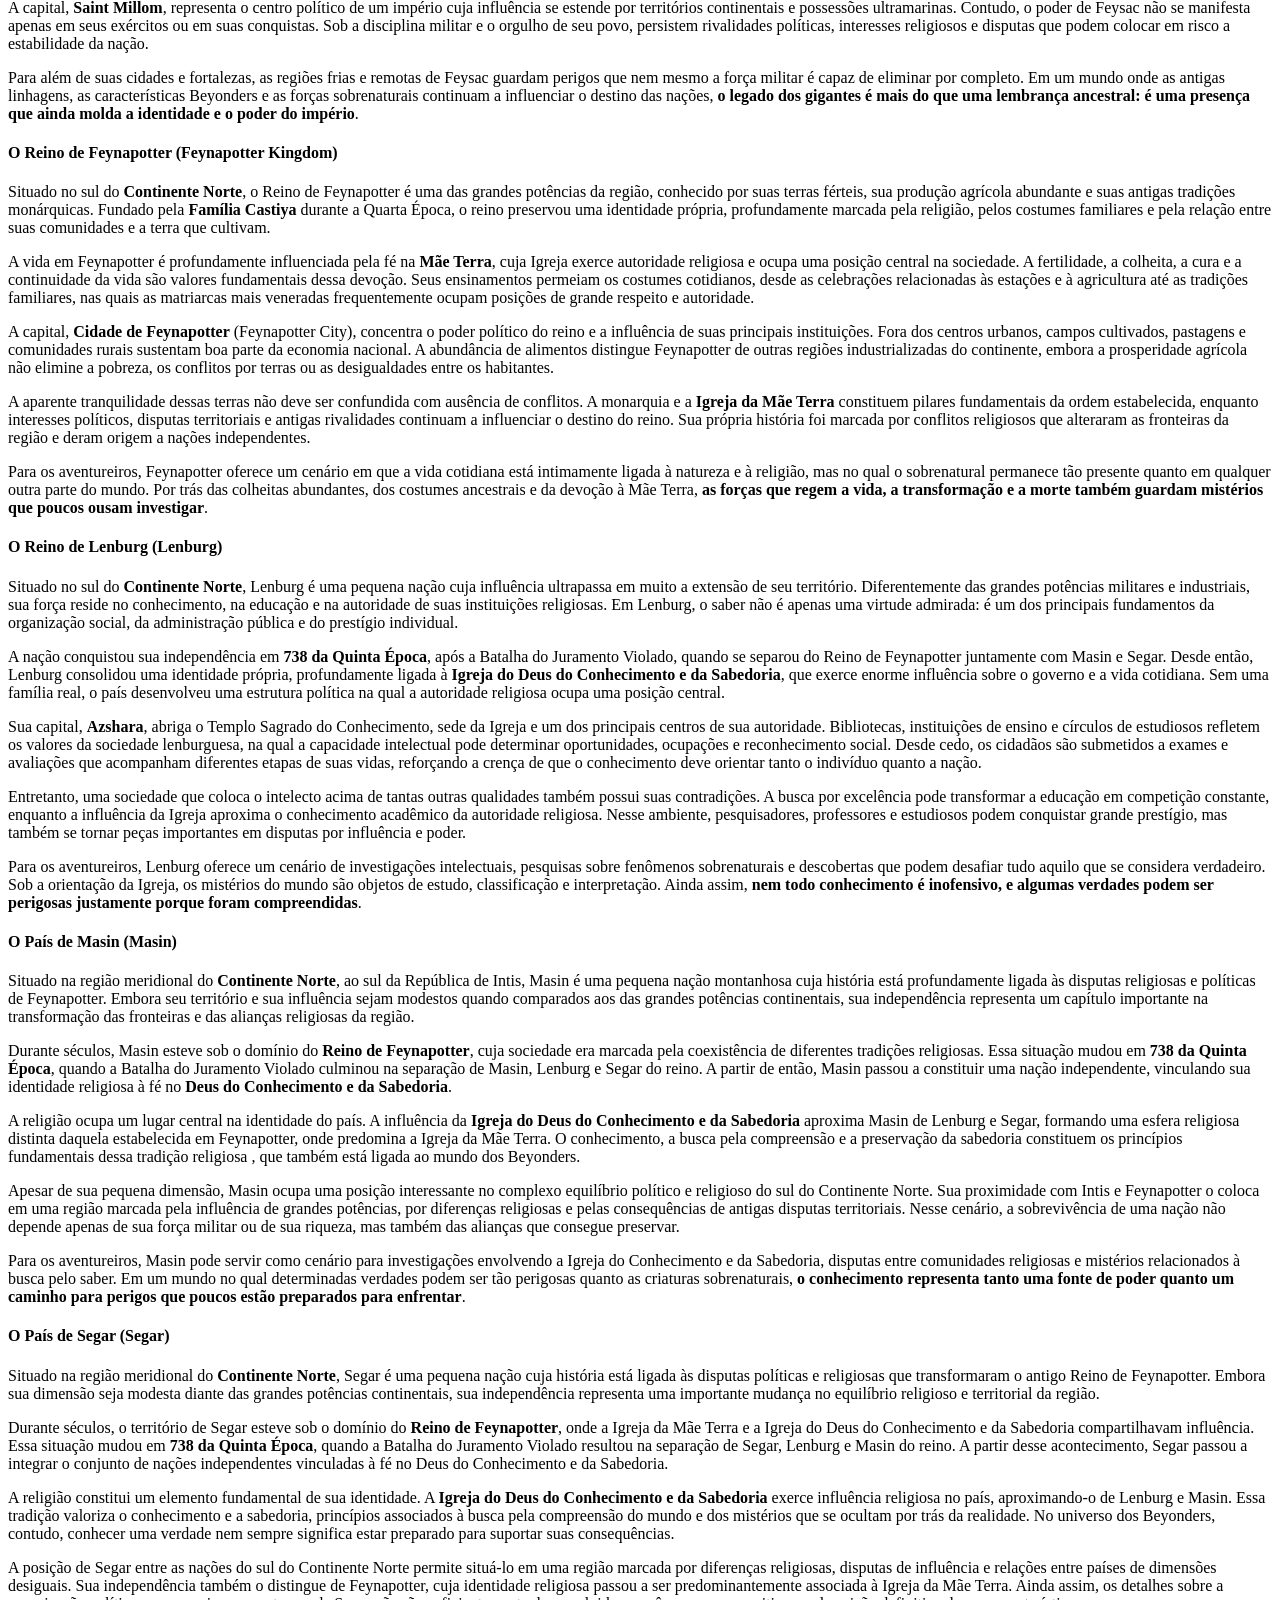
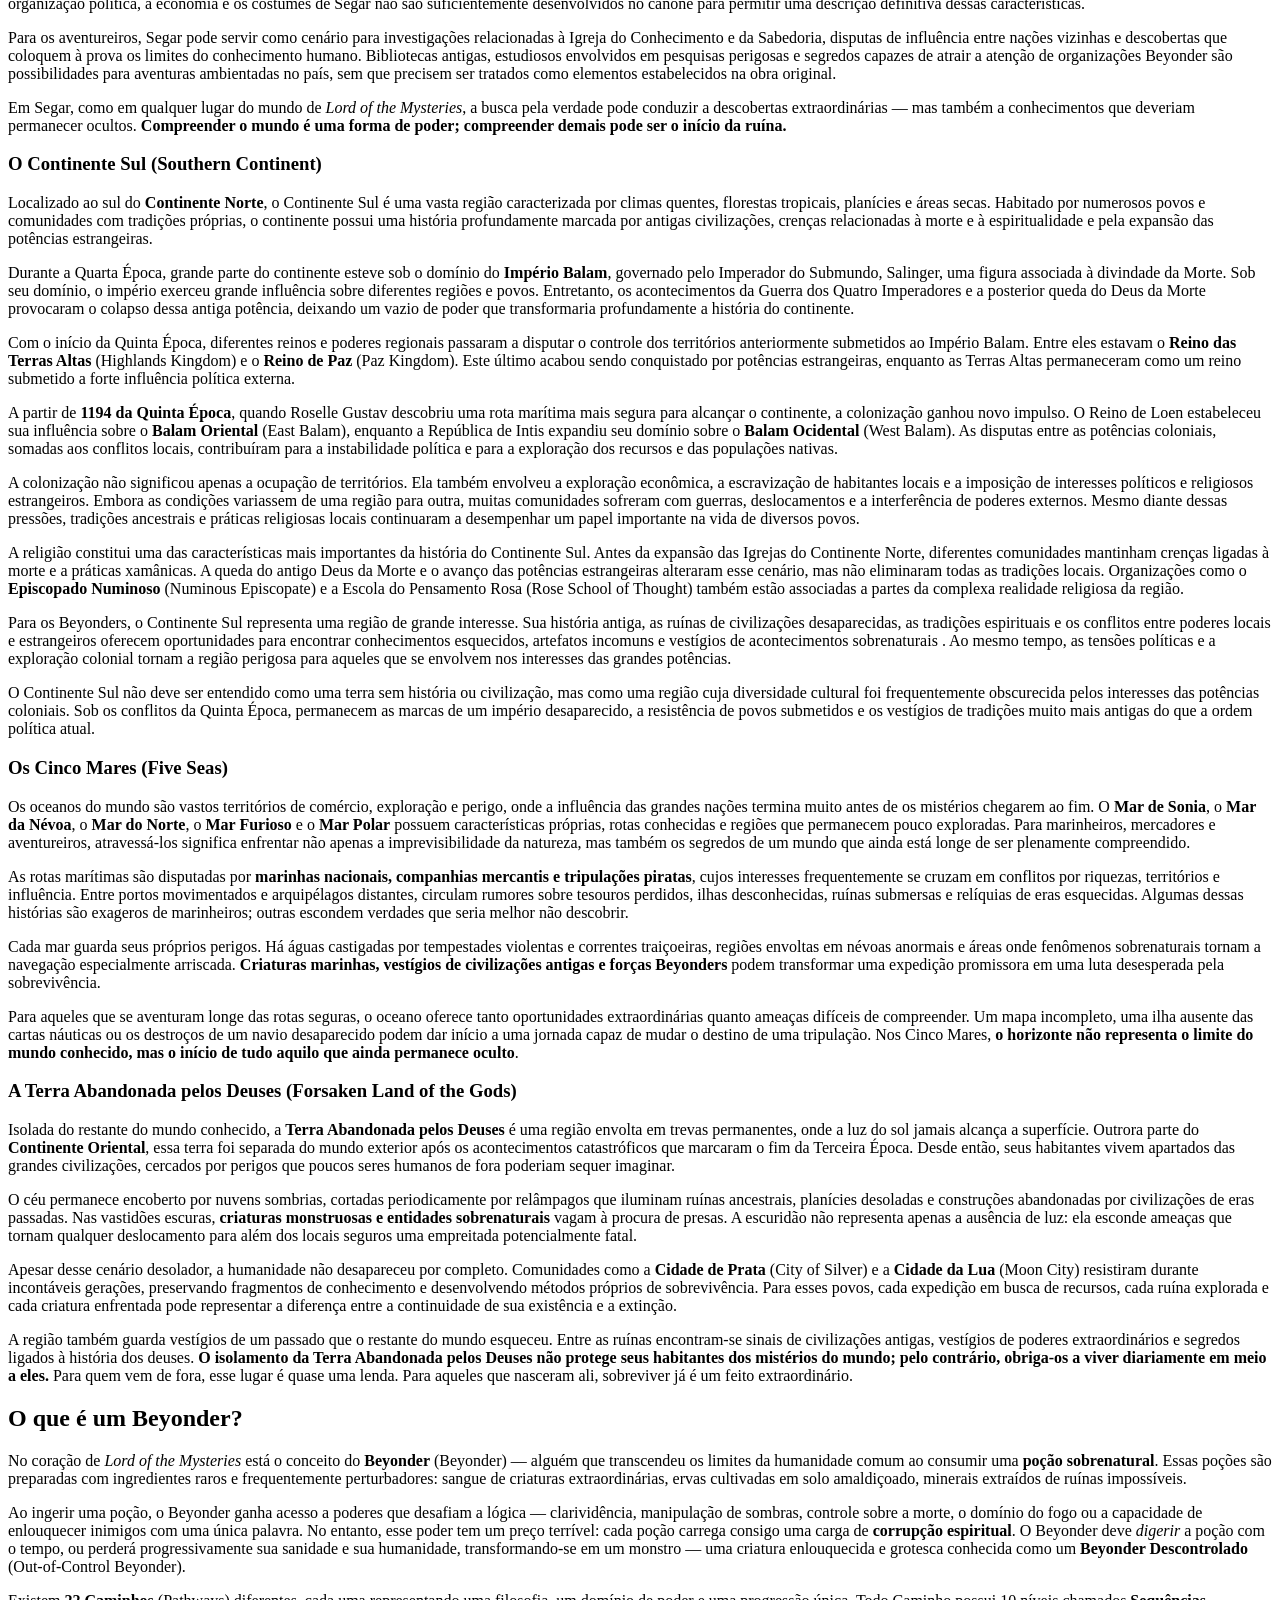
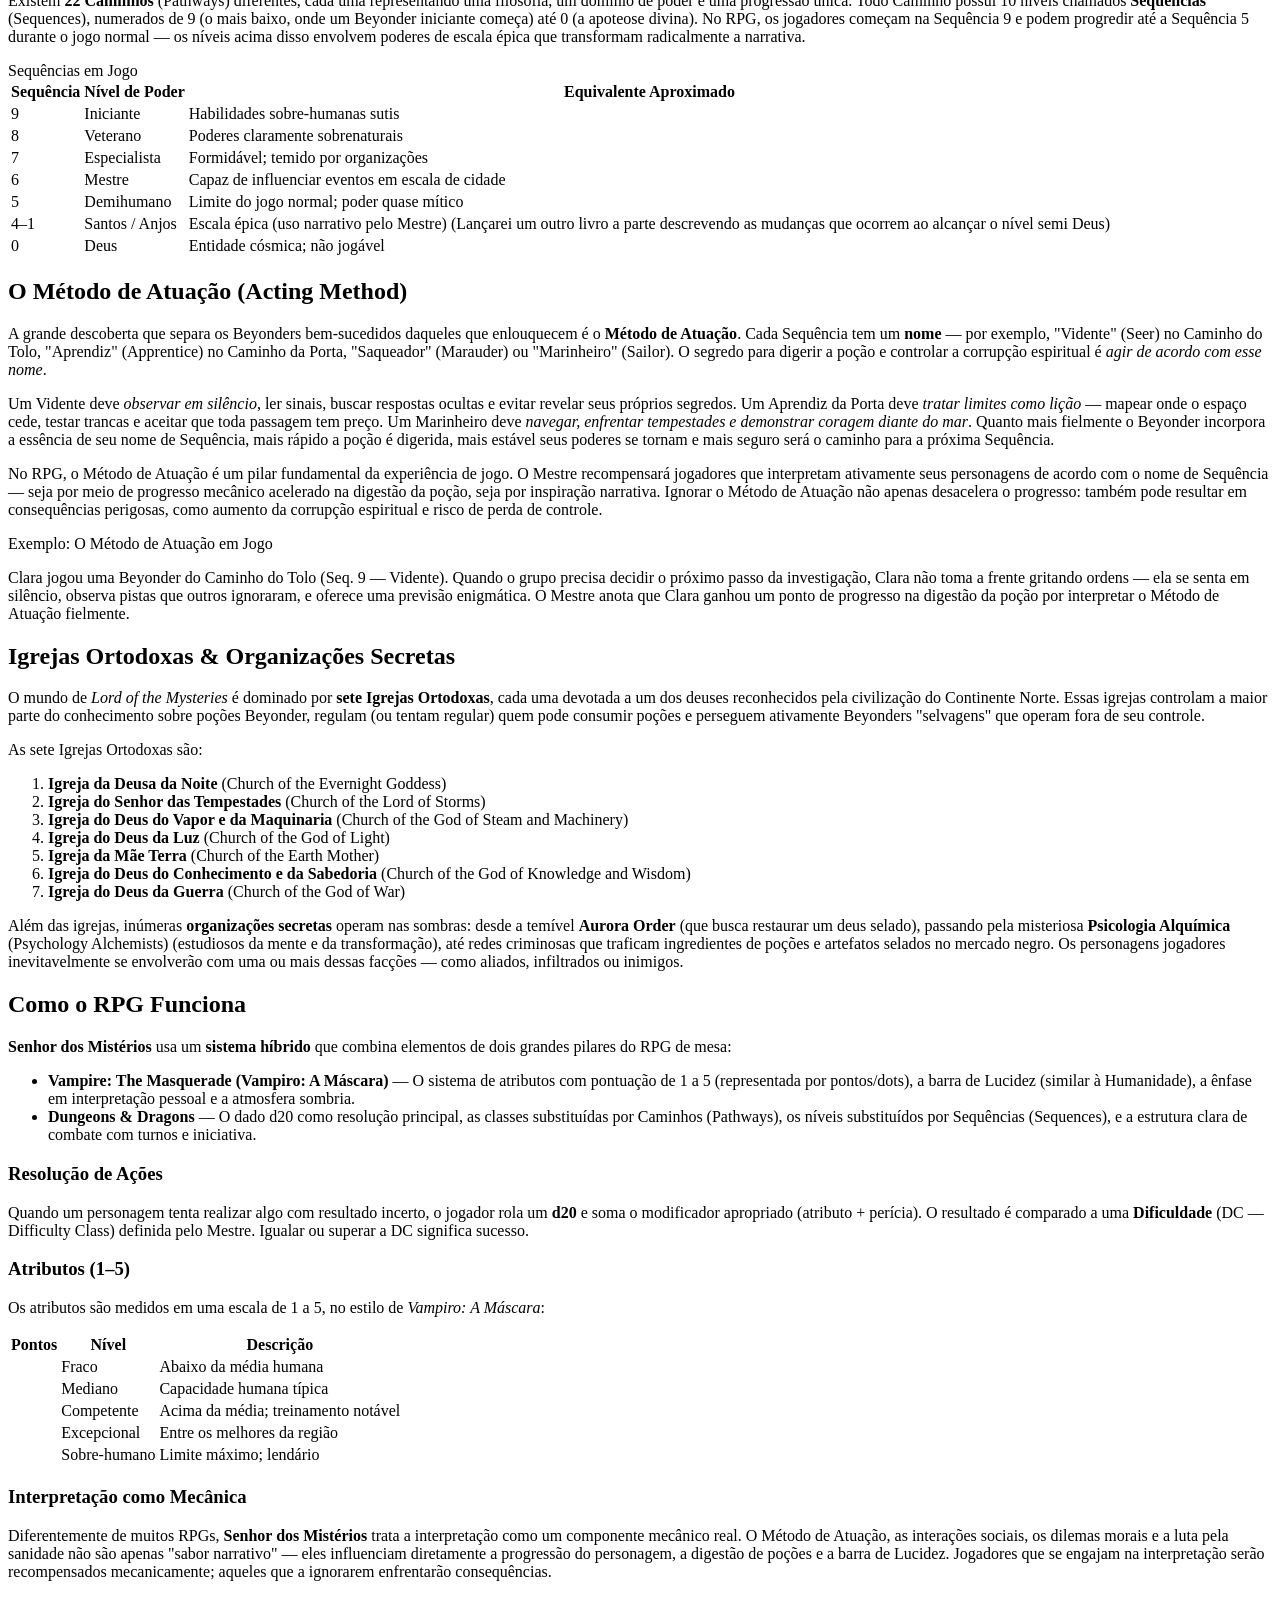
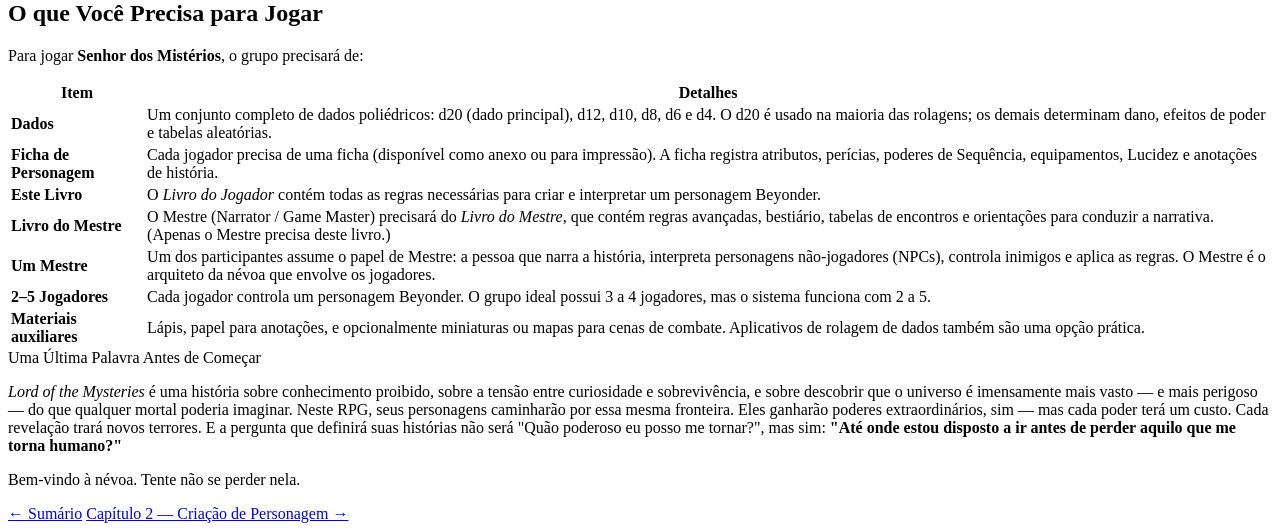
==== commit 676fd446: "Update Santos/Anjos description with future book note Added note about upcoming book on semi-god lev" ====
--- a/livro-jogador/01-introducao.html
+++ b/livro-jogador/01-introducao.html
@@ -504,7 +504,7 @@
       <tr><td>7</td><td>Especialista</td><td>Formidável; temido por organizações</td></tr>
       <tr><td>6</td><td>Mestre</td><td>Capaz de influenciar eventos em escala de cidade</td></tr>
       <tr><td>5</td><td>Demihumano</td><td>Limite do jogo normal; poder quase mítico</td></tr>
-      <tr><td>4–1</td><td>Santos / Anjos</td><td>Escala épica (uso narrativo pelo Mestre)</td></tr>
+      <tr><td>4–1</td><td>Santos / Anjos</td><td>Escala épica (uso narrativo pelo Mestre) (Lançarei um outro livro a parte descrevendo as mudanças que ocorrem ao alcançar o nível semi Deus)</td></tr>
       <tr><td>0</td><td>Deus</td><td>Entidade cósmica; não jogável</td></tr>
     </tbody>
   </table>
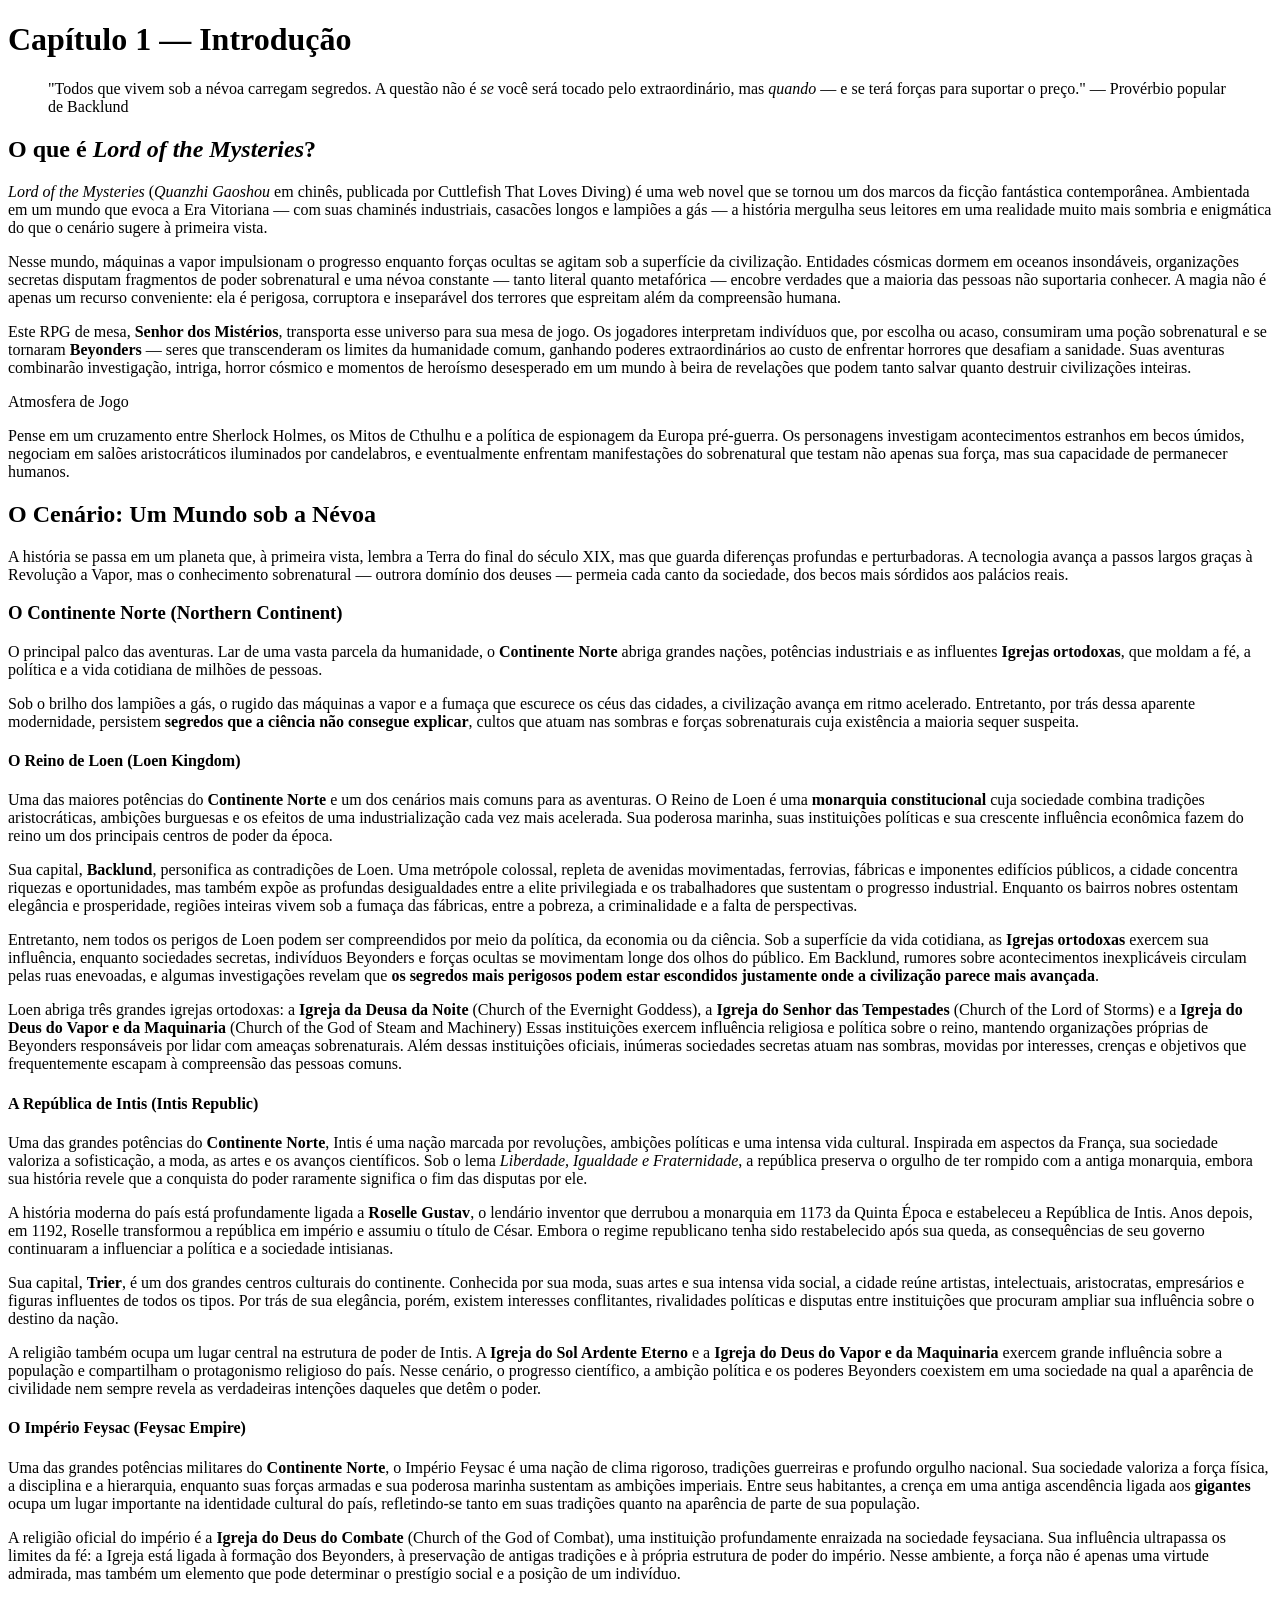
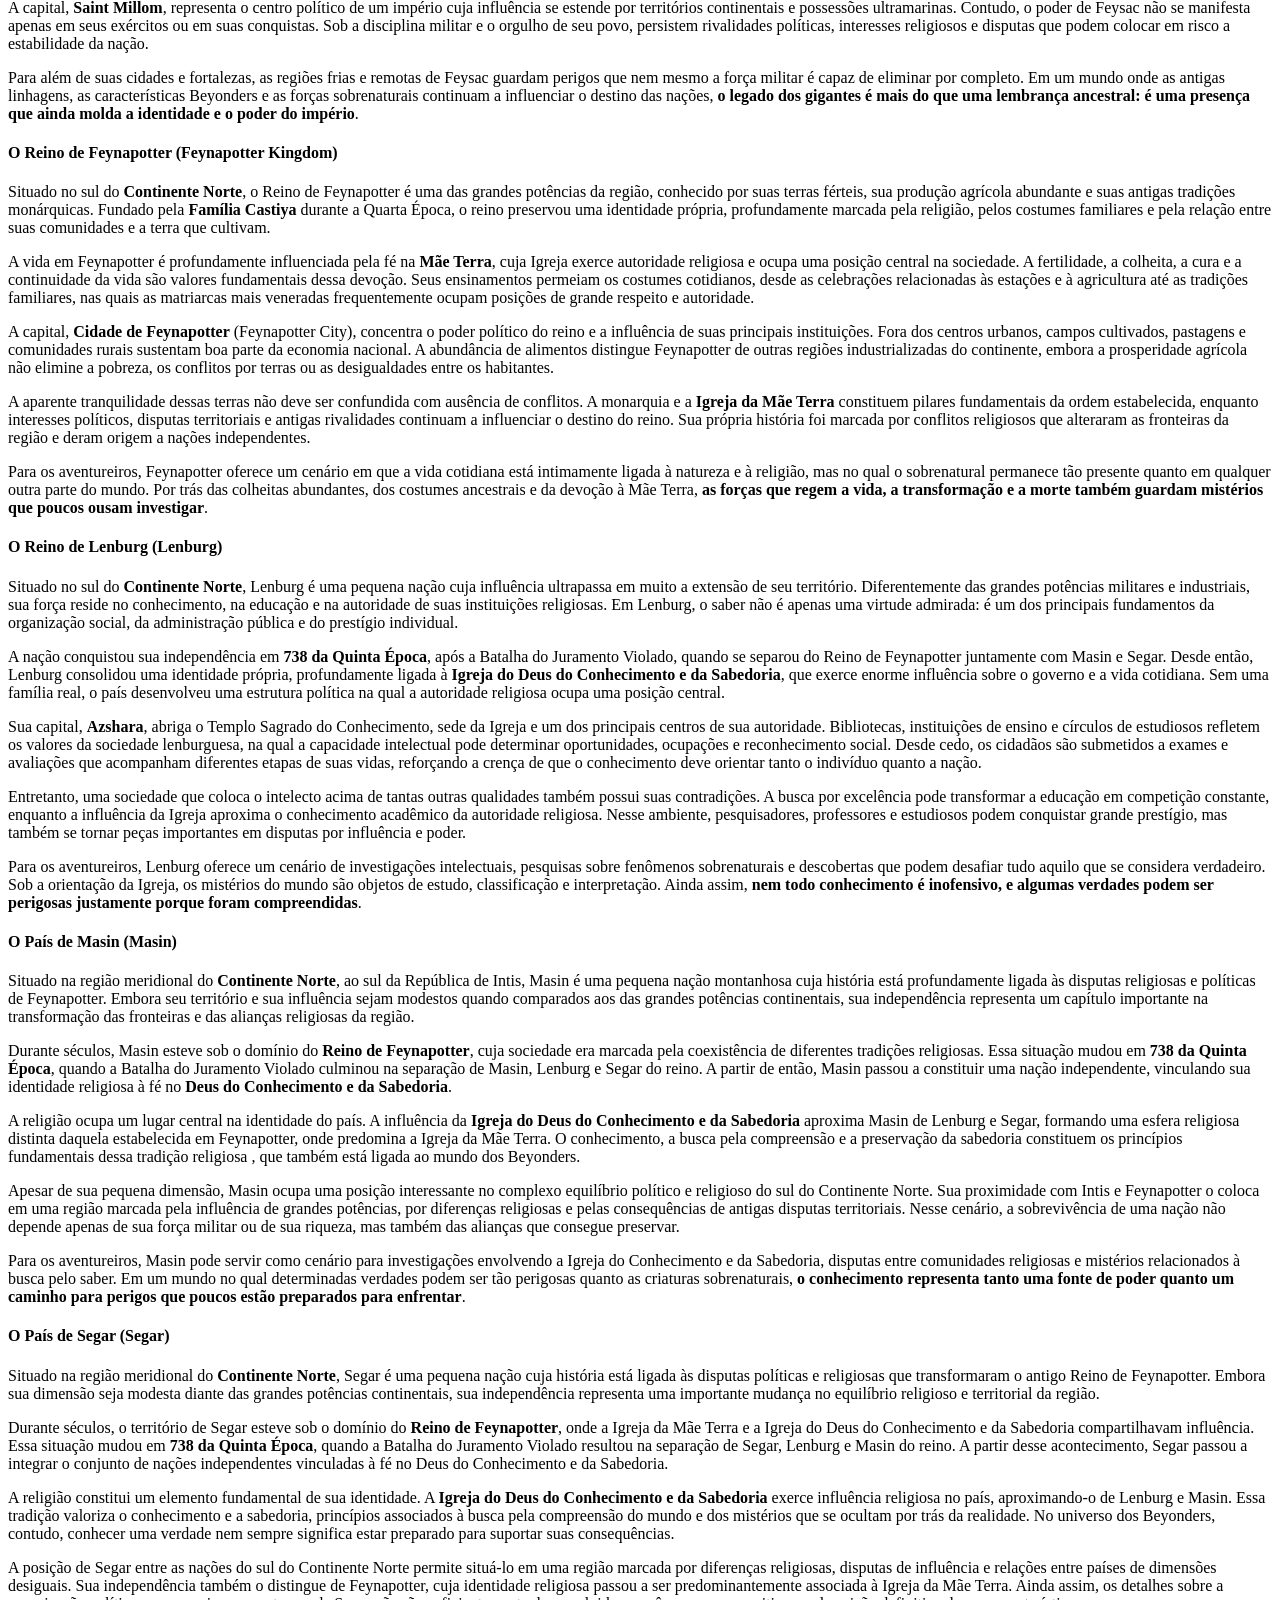
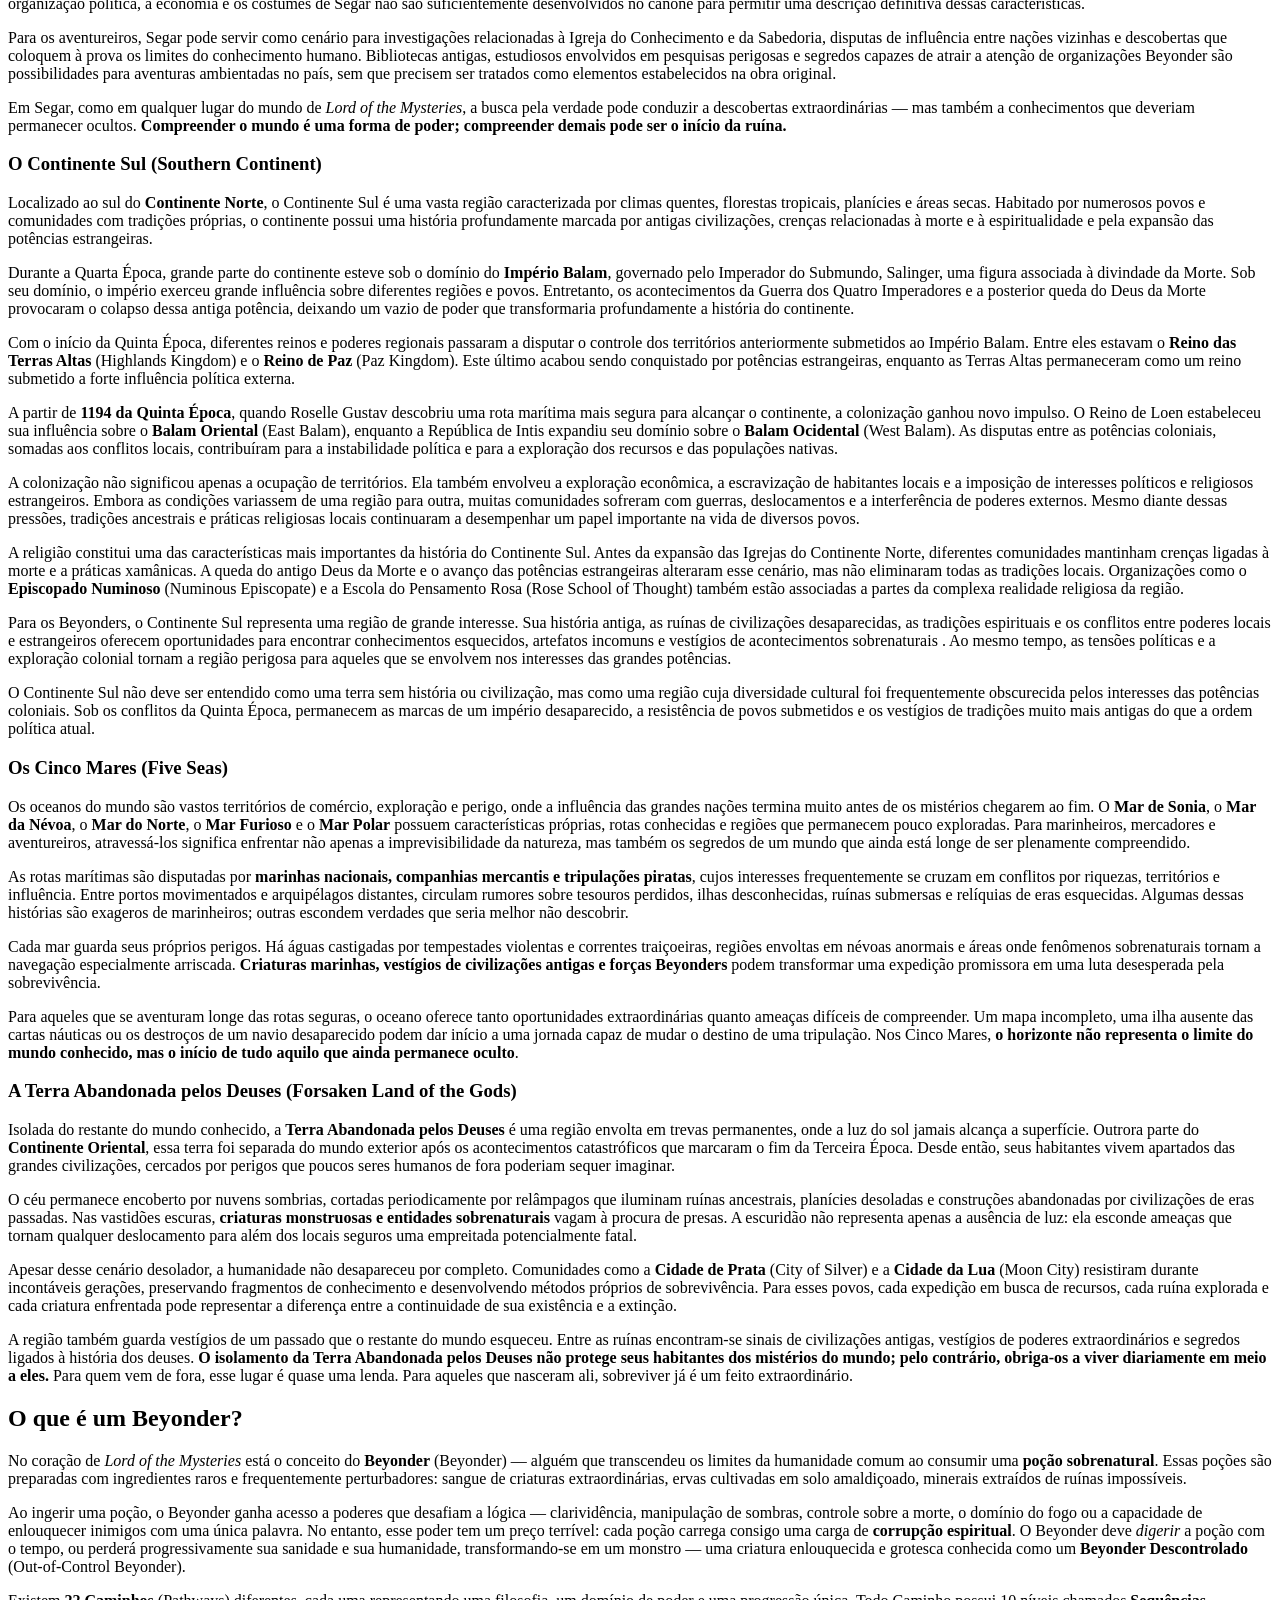
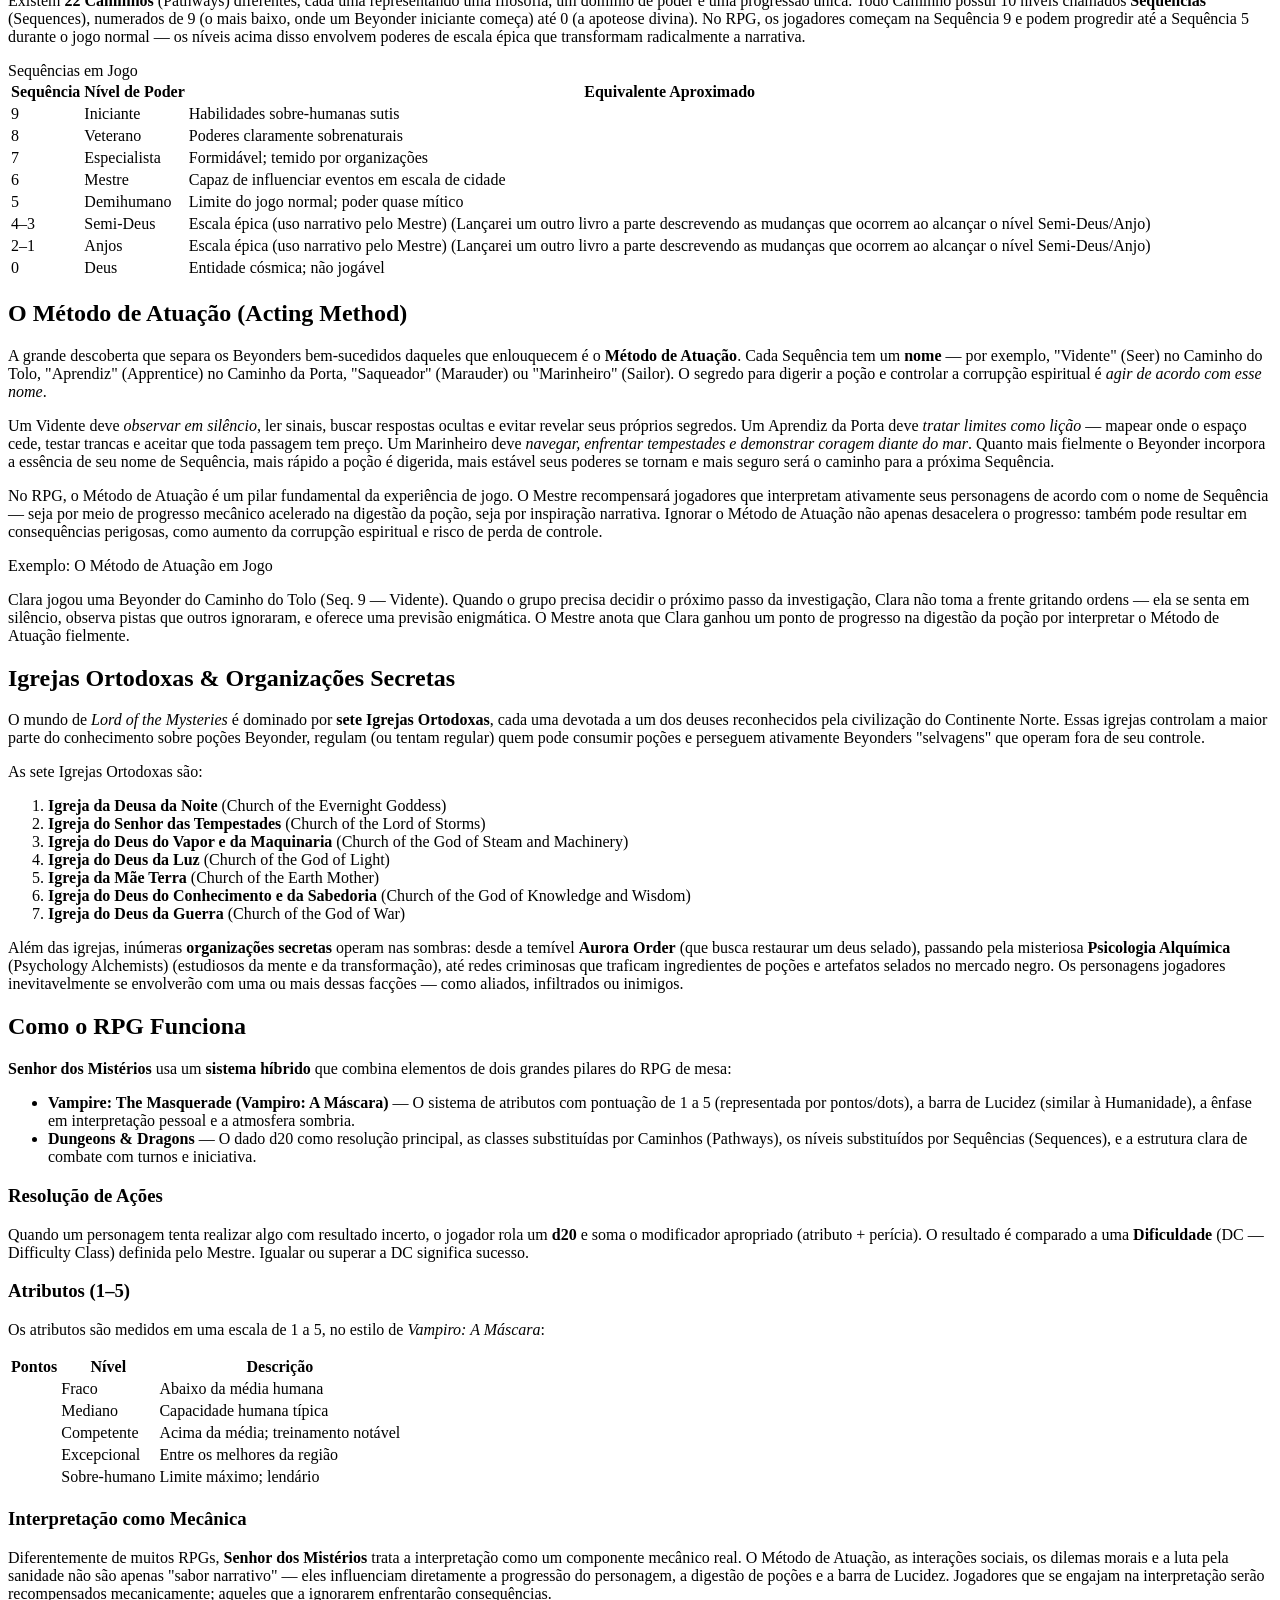
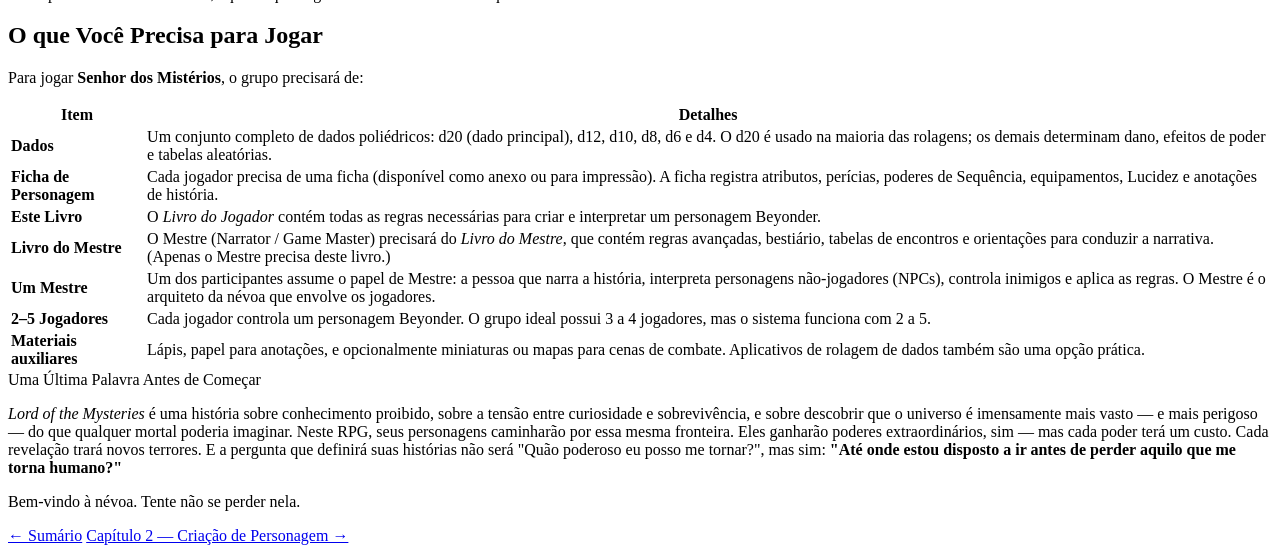
==== commit e529d460: "Update player levels and descriptions in HTML" ====
--- a/livro-jogador/01-introducao.html
+++ b/livro-jogador/01-introducao.html
@@ -504,7 +504,8 @@
       <tr><td>7</td><td>Especialista</td><td>Formidável; temido por organizações</td></tr>
       <tr><td>6</td><td>Mestre</td><td>Capaz de influenciar eventos em escala de cidade</td></tr>
       <tr><td>5</td><td>Demihumano</td><td>Limite do jogo normal; poder quase mítico</td></tr>
-      <tr><td>4–1</td><td>Santos / Anjos</td><td>Escala épica (uso narrativo pelo Mestre) (Lançarei um outro livro a parte descrevendo as mudanças que ocorrem ao alcançar o nível semi Deus)</td></tr>
+      <tr><td>4–3</td><td>Semi-Deus</td><td>Escala épica (uso narrativo pelo Mestre) (Lançarei um outro livro a parte descrevendo as mudanças que ocorrem ao alcançar o nível Semi-Deus/Anjo)</td></tr>
+      <tr><td>2–1</td><td>Anjos</td><td>Escala épica (uso narrativo pelo Mestre) (Lançarei um outro livro a parte descrevendo as mudanças que ocorrem ao alcançar o nível Semi-Deus/Anjo)</td></tr>
       <tr><td>0</td><td>Deus</td><td>Entidade cósmica; não jogável</td></tr>
     </tbody>
   </table>
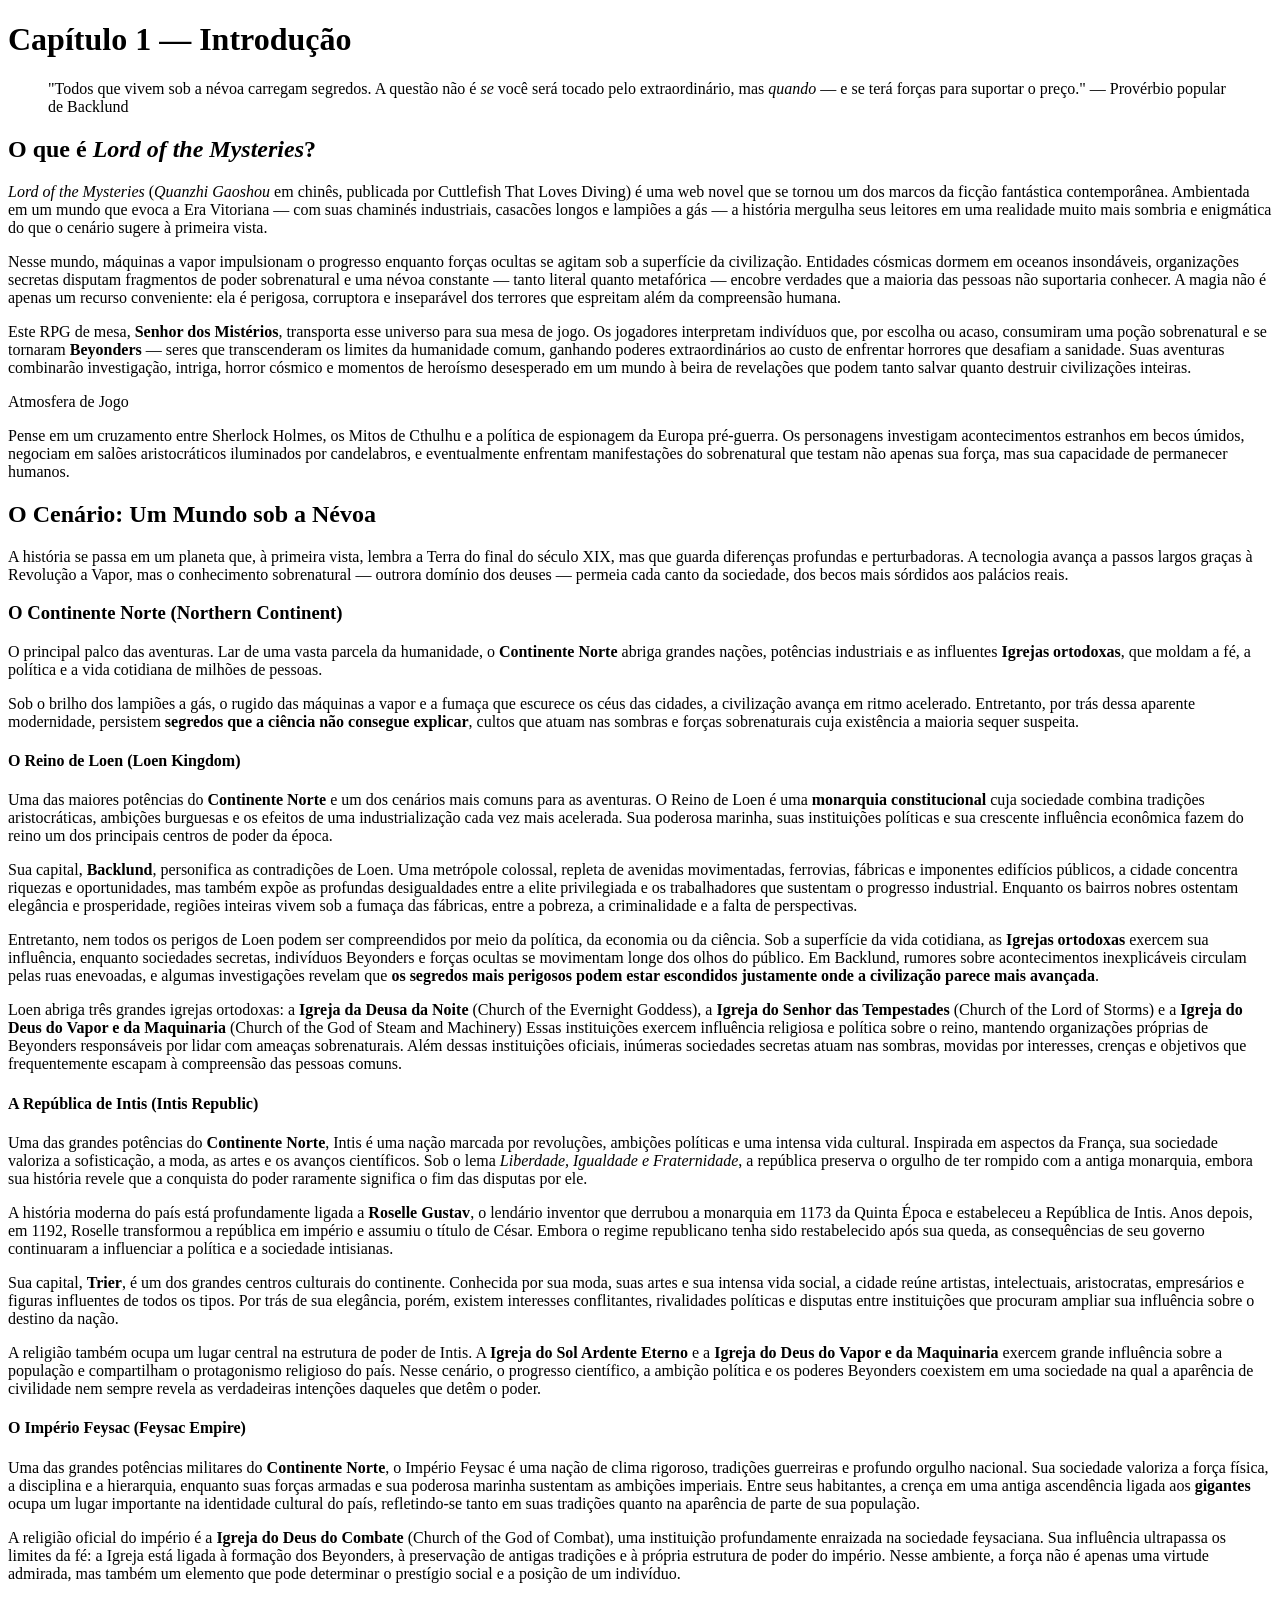
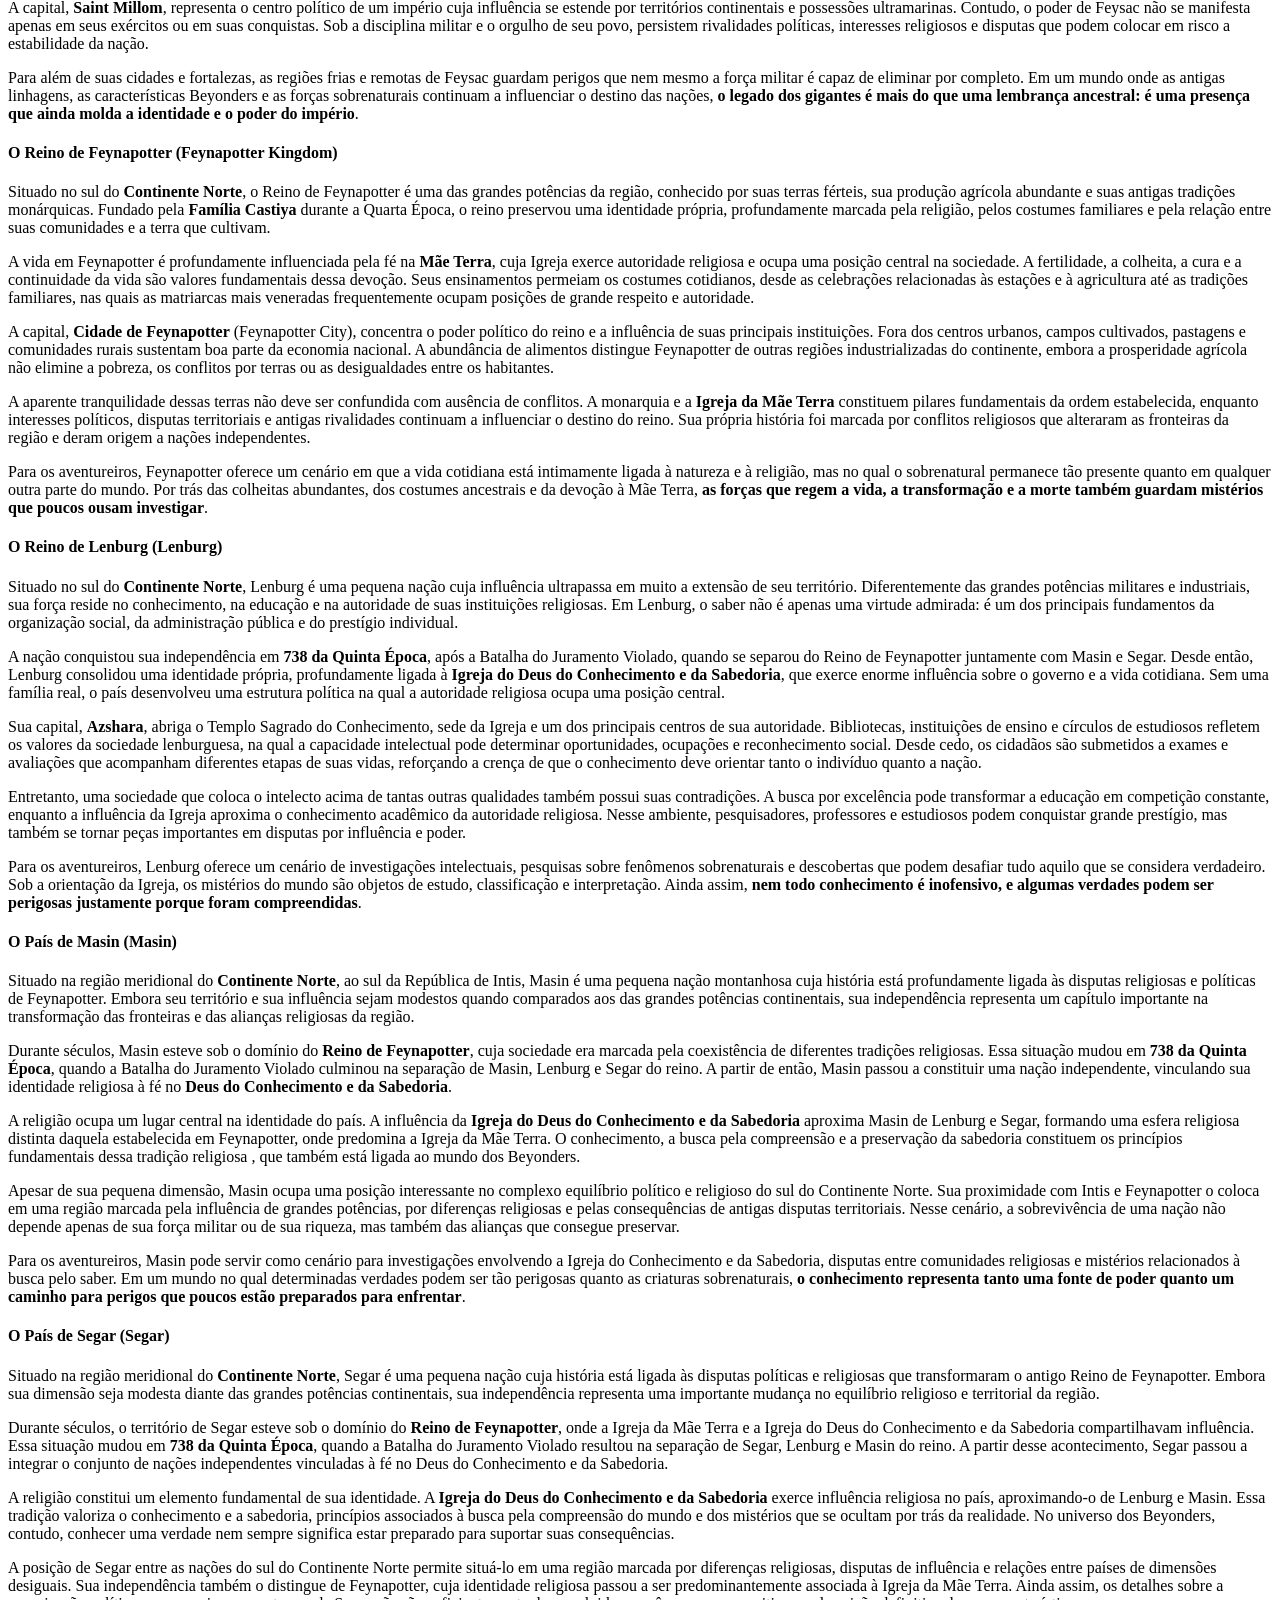
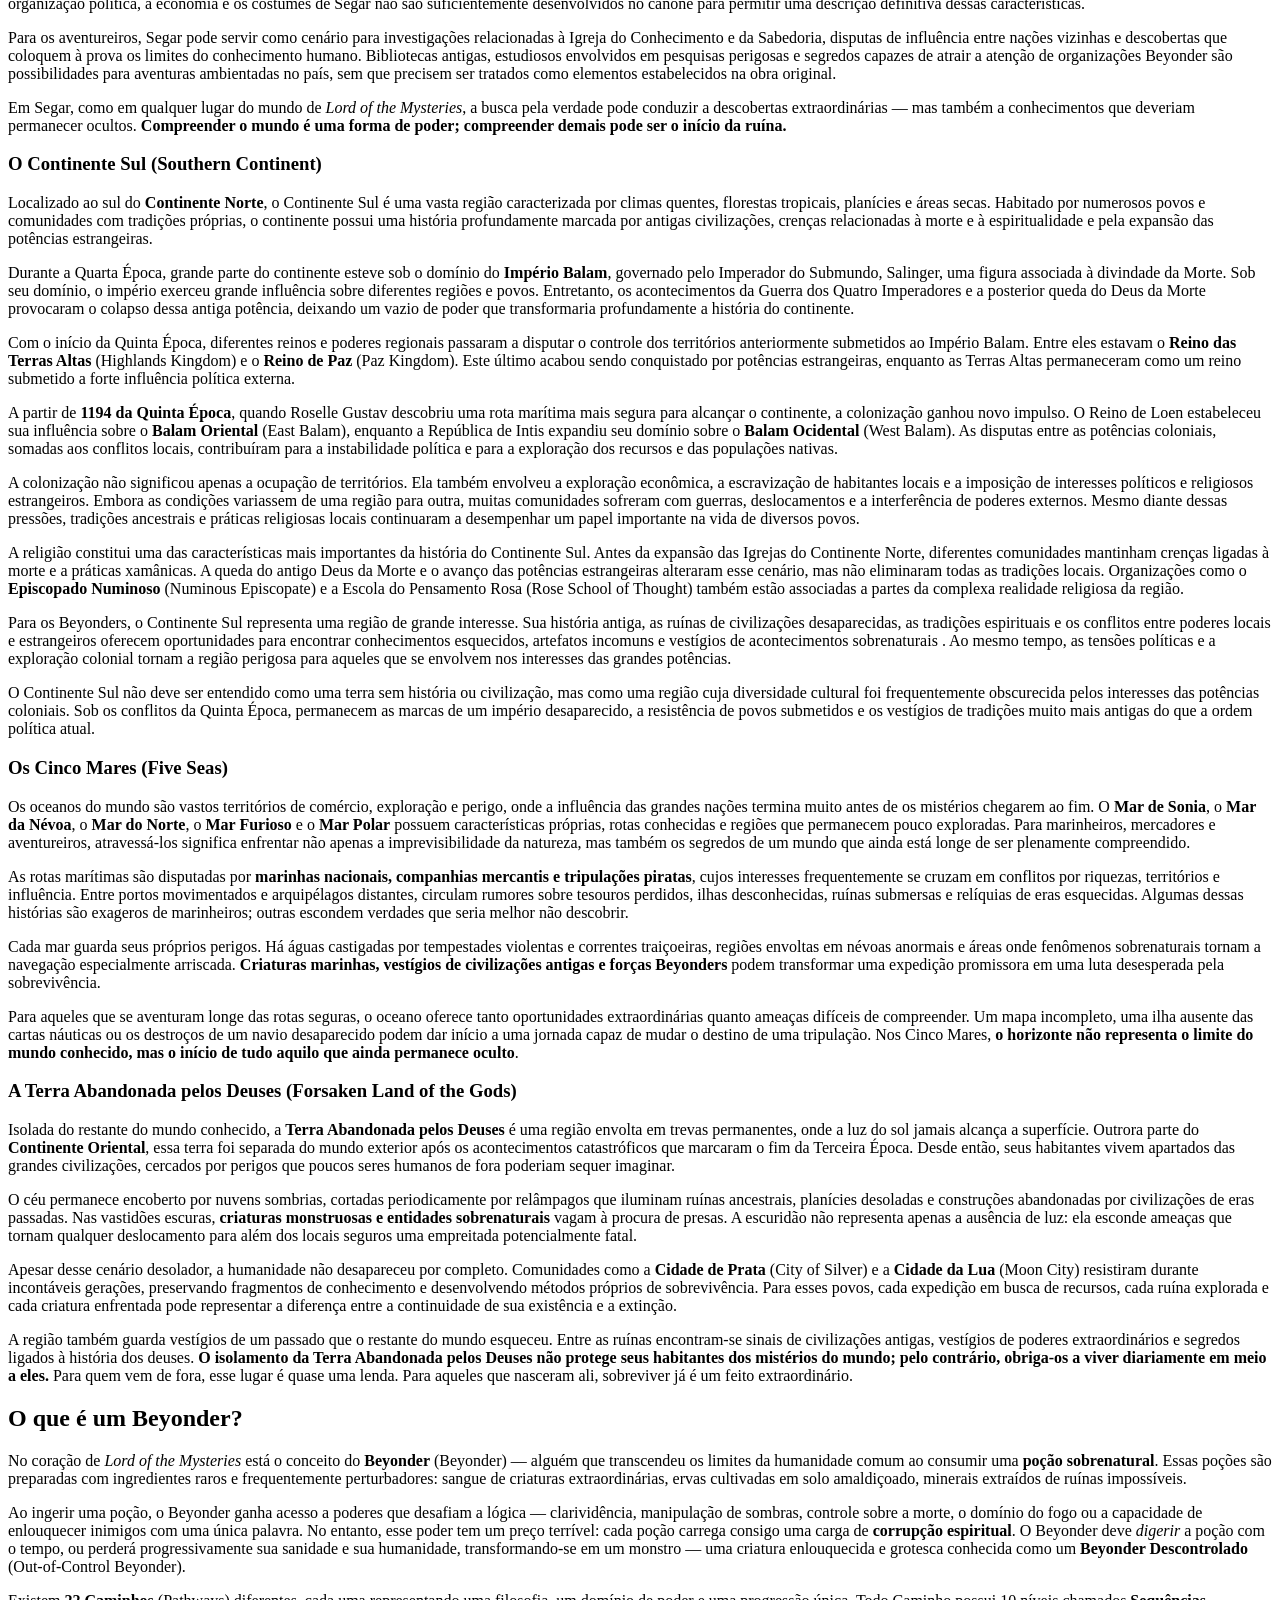
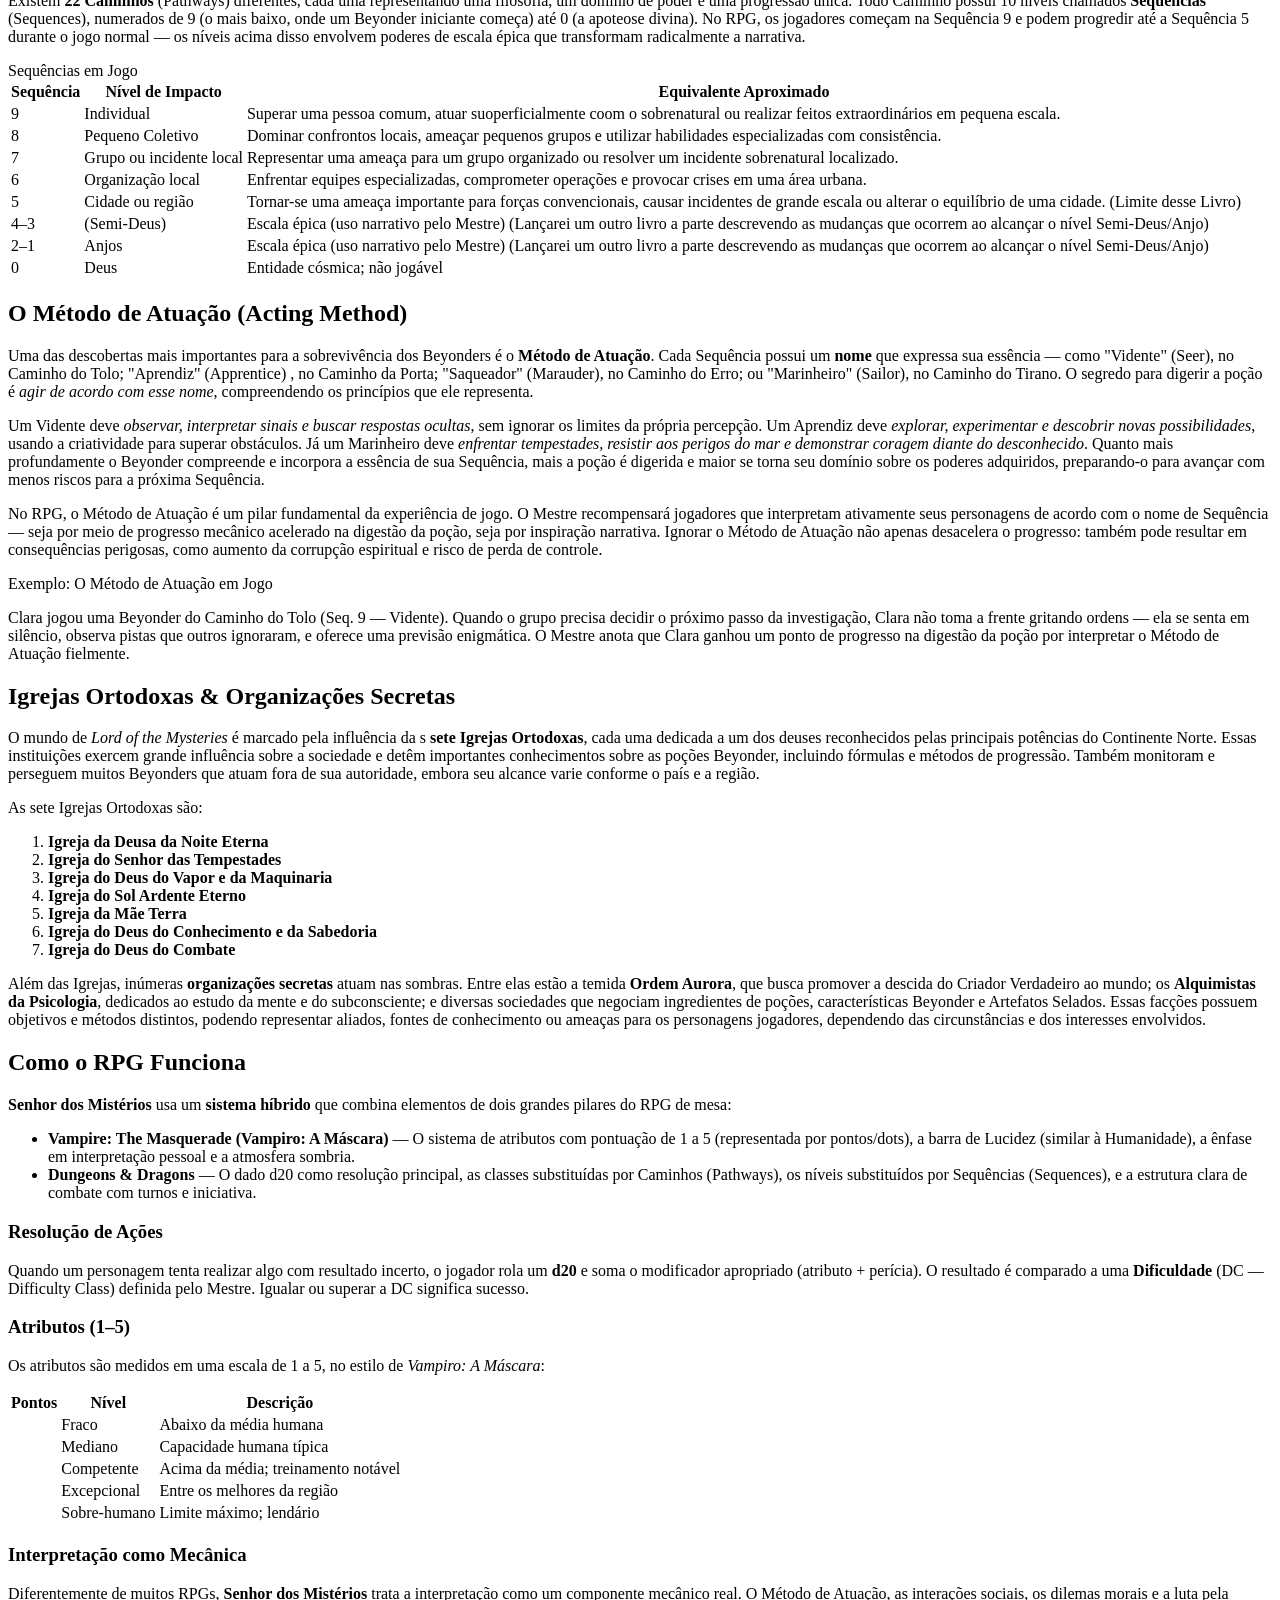
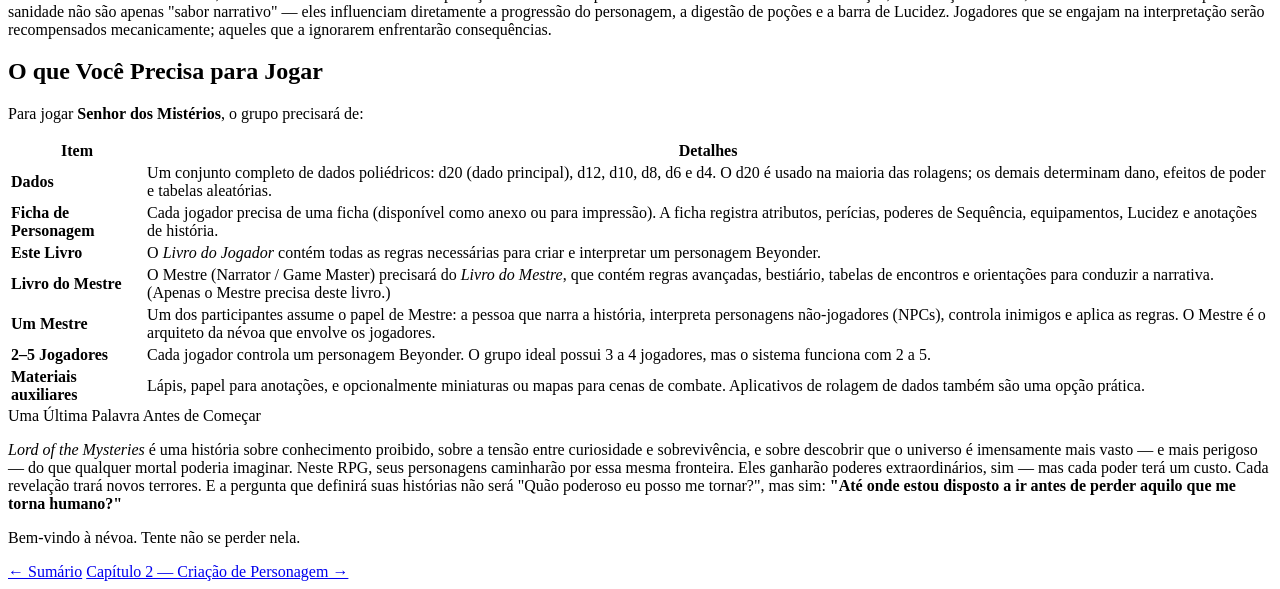
==== commit 75aad3d7: "Update power level table and acting method section" ====
--- a/livro-jogador/01-introducao.html
+++ b/livro-jogador/01-introducao.html
@@ -494,17 +494,17 @@
     <thead>
       <tr>
         <th>Sequência</th>
-        <th>Nível de Poder</th>
+        <th>Nível de Impacto</th>
         <th>Equivalente Aproximado</th>
       </tr>
     </thead>
     <tbody>
-      <tr><td>9</td><td>Iniciante</td><td>Habilidades sobre-humanas sutis</td></tr>
-      <tr><td>8</td><td>Veterano</td><td>Poderes claramente sobrenaturais</td></tr>
-      <tr><td>7</td><td>Especialista</td><td>Formidável; temido por organizações</td></tr>
-      <tr><td>6</td><td>Mestre</td><td>Capaz de influenciar eventos em escala de cidade</td></tr>
-      <tr><td>5</td><td>Demihumano</td><td>Limite do jogo normal; poder quase mítico</td></tr>
-      <tr><td>4–3</td><td>Semi-Deus</td><td>Escala épica (uso narrativo pelo Mestre) (Lançarei um outro livro a parte descrevendo as mudanças que ocorrem ao alcançar o nível Semi-Deus/Anjo)</td></tr>
+      <tr><td>9</td><td>Individual</td><td>Superar uma pessoa comum, atuar suoperficialmente coom o sobrenatural ou realizar feitos extraordinários em pequena escala.</td></tr>
+      <tr><td>8</td><td>Pequeno Coletivo</td><td>Dominar confrontos locais, ameaçar pequenos grupos e utilizar habilidades especializadas com consistência.</td></tr>
+      <tr><td>7</td><td>Grupo ou incidente local</td><td>Representar uma ameaça para um grupo organizado ou resolver um incidente sobrenatural localizado.</td></tr>
+      <tr><td>6</td><td>Organização local</td><td>Enfrentar equipes especializadas, comprometer operações e provocar crises em uma área urbana.</td></tr>
+      <tr><td>5</td><td>Cidade ou região</td><td>Tornar-se uma ameaça importante para forças convencionais, causar incidentes de grande escala ou alterar o equilíbrio de uma cidade. (Limite desse Livro) </td></tr>
+      <tr><td>4–3</td><td>(Semi-Deus)</td><td>Escala épica (uso narrativo pelo Mestre) (Lançarei um outro livro a parte descrevendo as mudanças que ocorrem ao alcançar o nível Semi-Deus/Anjo)</td></tr>
       <tr><td>2–1</td><td>Anjos</td><td>Escala épica (uso narrativo pelo Mestre) (Lançarei um outro livro a parte descrevendo as mudanças que ocorrem ao alcançar o nível Semi-Deus/Anjo)</td></tr>
       <tr><td>0</td><td>Deus</td><td>Entidade cósmica; não jogável</td></tr>
     </tbody>
@@ -515,24 +515,20 @@
 <h2>O Método de Atuação <span class="en">(Acting Method)</span></h2>
 
 <p>
-  A grande descoberta que separa os Beyonders bem-sucedidos daqueles que
-  enlouquecem é o <strong>Método de Atuação</strong>. Cada Sequência tem um
-  <strong>nome</strong> — por exemplo, "Vidente" <span class="en">(Seer)</span> no Caminho do Tolo,
-  "Aprendiz" <span class="en">(Apprentice)</span> no Caminho da Porta,
-  "Saqueador" <span class="en">(Marauder)</span> ou "Marinheiro"
-  <span class="en">(Sailor)</span>. O segredo para digerir a poção e
-  controlar a corrupção espiritual é <em>agir de acordo com esse nome</em>.
-</p>
-
-<p>
-  Um Vidente deve <em>observar em silêncio</em>, ler sinais, buscar respostas
-  ocultas e evitar revelar seus próprios segredos. Um Aprendiz da Porta deve
-  <em>tratar limites como lição</em> — mapear onde o espaço cede, testar trancas e
-  aceitar que toda passagem tem preço. Um Marinheiro deve
-  <em>navegar, enfrentar tempestades e demonstrar coragem diante do mar</em>.
-  Quanto mais fielmente o Beyonder incorpora a essência de seu nome de
-  Sequência, mais rápido a poção é digerida, mais estável seus poderes se
-  tornam e mais seguro será o caminho para a próxima Sequência.
+  Uma das descobertas mais importantes para a sobrevivência dos Beyonders é o <strong>Método 
+    de Atuação</strong>. Cada Sequência possui um <strong>nome</strong> que expressa sua essência 
+  — como "Vidente" <span class="en">(Seer)</span>, no Caminho do Tolo; "Aprendiz" <span class="en">(Apprentice)</span>
+  , no Caminho da Porta; "Saqueador" <span class="en">(Marauder)</span>, no Caminho do Erro; ou "Marinheiro" <span class="en">(Sailor)</span>,
+  no Caminho do Tirano. O segredo para digerir a poção é <em>agir de acordo com esse nome</em>, compreendendo os princípios que ele representa.
+</p>
+
+<p>
+  Um Vidente deve <em>observar, interpretar sinais e buscar respostas ocultas</em>, sem ignorar os 
+  limites da própria percepção. Um Aprendiz deve <em>explorar, experimentar e descobrir novas
+    possibilidades</em>, usando a criatividade para superar obstáculos. Já um Marinheiro deve <em>enfrentar 
+      tempestades, resistir aos perigos do mar e demonstrar coragem diante do desconhecido</em>. Quanto mais
+  profundamente o Beyonder compreende e incorpora a essência de sua Sequência, mais a poção é digerida e maior 
+  se torna seu domínio sobre os poderes adquiridos, preparando-o para avançar com menos riscos para a próxima Sequência.
 </p>
 
 <p>
@@ -563,36 +559,35 @@
 <h2>Igrejas Ortodoxas &amp; Organizações Secretas</h2>
 
 <p>
-  O mundo de <em>Lord of the Mysteries</em> é dominado por
-  <strong>sete Igrejas Ortodoxas</strong>, cada uma devotada a um dos deuses
-  reconhecidos pela civilização do Continente Norte. Essas igrejas controlam a
-  maior parte do conhecimento sobre poções Beyonder, regulam (ou tentam
-  regular) quem pode consumir poções e perseguem ativamente Beyonders
-  "selvagens" que operam fora de seu controle.
+  O mundo de <em>Lord of the Mysteries</em> é marcado pela influência da
+  s <strong>sete Igrejas Ortodoxas</strong>, cada uma dedicada a um dos deuses
+  reconhecidos pelas principais potências do Continente Norte. Essas instituições
+  exercem grande influência sobre a sociedade e detêm importantes conhecimentos
+  sobre as poções Beyonder, incluindo fórmulas e métodos de progressão. Também monitoram 
+  e perseguem muitos Beyonders que atuam fora de sua autoridade, embora seu alcance varie 
+  conforme o país e a região.
 </p>
 
 <p>As sete Igrejas Ortodoxas são:</p>
 
 <ol>
-  <li><strong>Igreja da Deusa da Noite</strong> <span class="en">(Church of the Evernight Goddess)</span></li>
-  <li><strong>Igreja do Senhor das Tempestades</strong> <span class="en">(Church of the Lord of Storms)</span></li>
-  <li><strong>Igreja do Deus do Vapor e da Maquinaria</strong> <span class="en">(Church of the God of Steam and Machinery)</span></li>
-  <li><strong>Igreja do Deus da Luz</strong> <span class="en">(Church of the God of Light)</span></li>
-  <li><strong>Igreja da Mãe Terra</strong> <span class="en">(Church of the Earth Mother)</span></li>
-  <li><strong>Igreja do Deus do Conhecimento e da Sabedoria</strong> <span class="en">(Church of the God of Knowledge and Wisdom)</span></li>
-  <li><strong>Igreja do Deus da Guerra</strong> <span class="en">(Church of the God of War)</span></li>
+  <li><strong>Igreja da Deusa da Noite Eterna</strong></li>
+  <li><strong>Igreja do Senhor das Tempestades</strong></li>
+  <li><strong>Igreja do Deus do Vapor e da Maquinaria</strong></li>
+  <li><strong>Igreja do Sol Ardente Eterno</strong></li>
+  <li><strong>Igreja da Mãe Terra</strong></li>
+  <li><strong>Igreja do Deus do Conhecimento e da Sabedoria</strong></li>
+  <li><strong>Igreja do Deus do Combate</strong></li>
 </ol>
 
 <p>
-  Além das igrejas, inúmeras <strong>organizações secretas</strong> operam nas
-  sombras: desde a temível <strong>Aurora Order</strong> (que busca restaurar
-  um deus selado), passando pela misteriosa
-  <strong>Psicologia Alquímica</strong>
-  <span class="en">(Psychology Alchemists)</span> (estudiosos da mente e da
-  transformação), até redes criminosas que traficam ingredientes de poções e
-  artefatos selados no mercado negro. Os personagens jogadores inevitavelmente
-  se envolverão com uma ou mais dessas facções — como aliados, infiltrados ou
-  inimigos.
+  Além das Igrejas, inúmeras <strong>organizações secretas</strong> atuam nas sombras.
+  Entre elas estão a temida <strong>Ordem Aurora</strong>, que busca promover a descida do
+  Criador Verdadeiro ao mundo; os <strong>Alquimistas da Psicologia</strong>, dedicados ao 
+  estudo da mente e do subconsciente; e diversas sociedades que negociam ingredientes de poções, 
+  características Beyonder e Artefatos Selados. Essas facções possuem objetivos e métodos 
+  distintos, podendo representar aliados, fontes de conhecimento ou ameaças para os personagens 
+  jogadores, dependendo das circunstâncias e dos interesses envolvidos.
 </p>
 
 <div class="separator"></div>
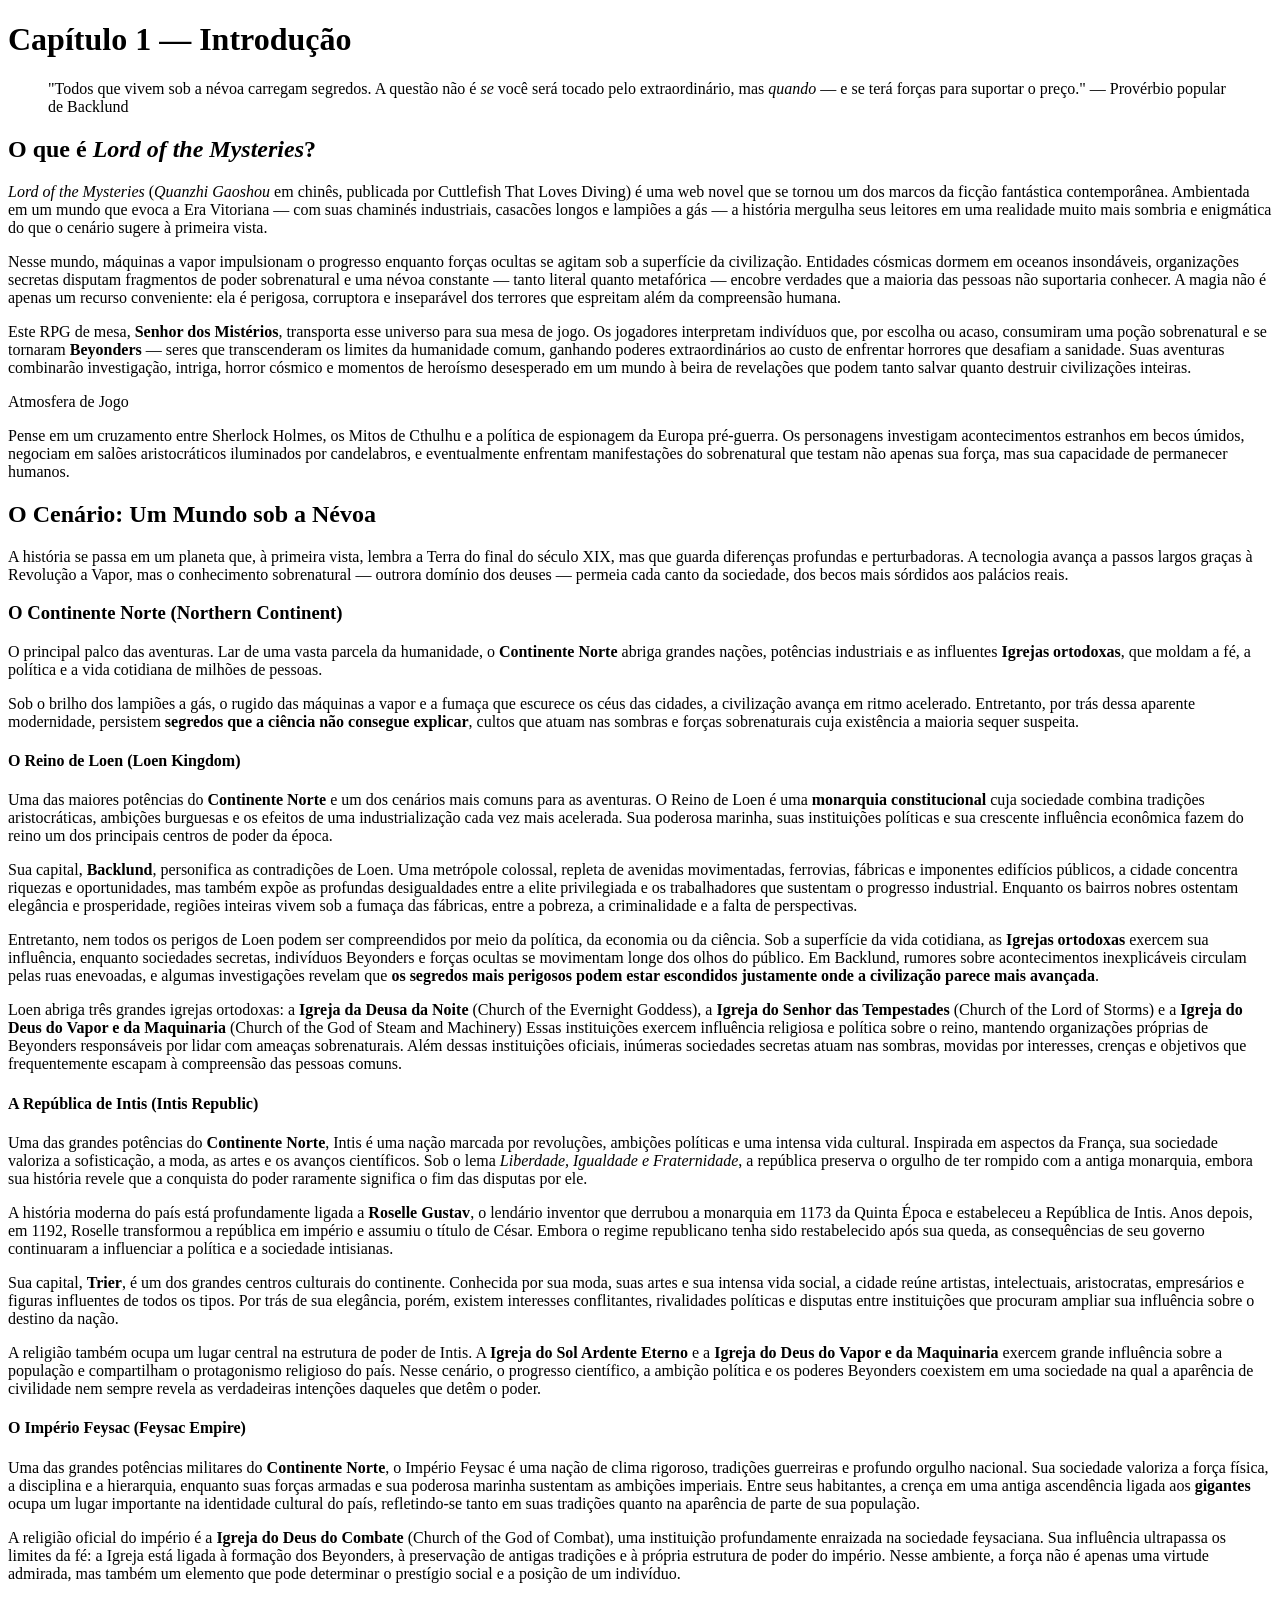
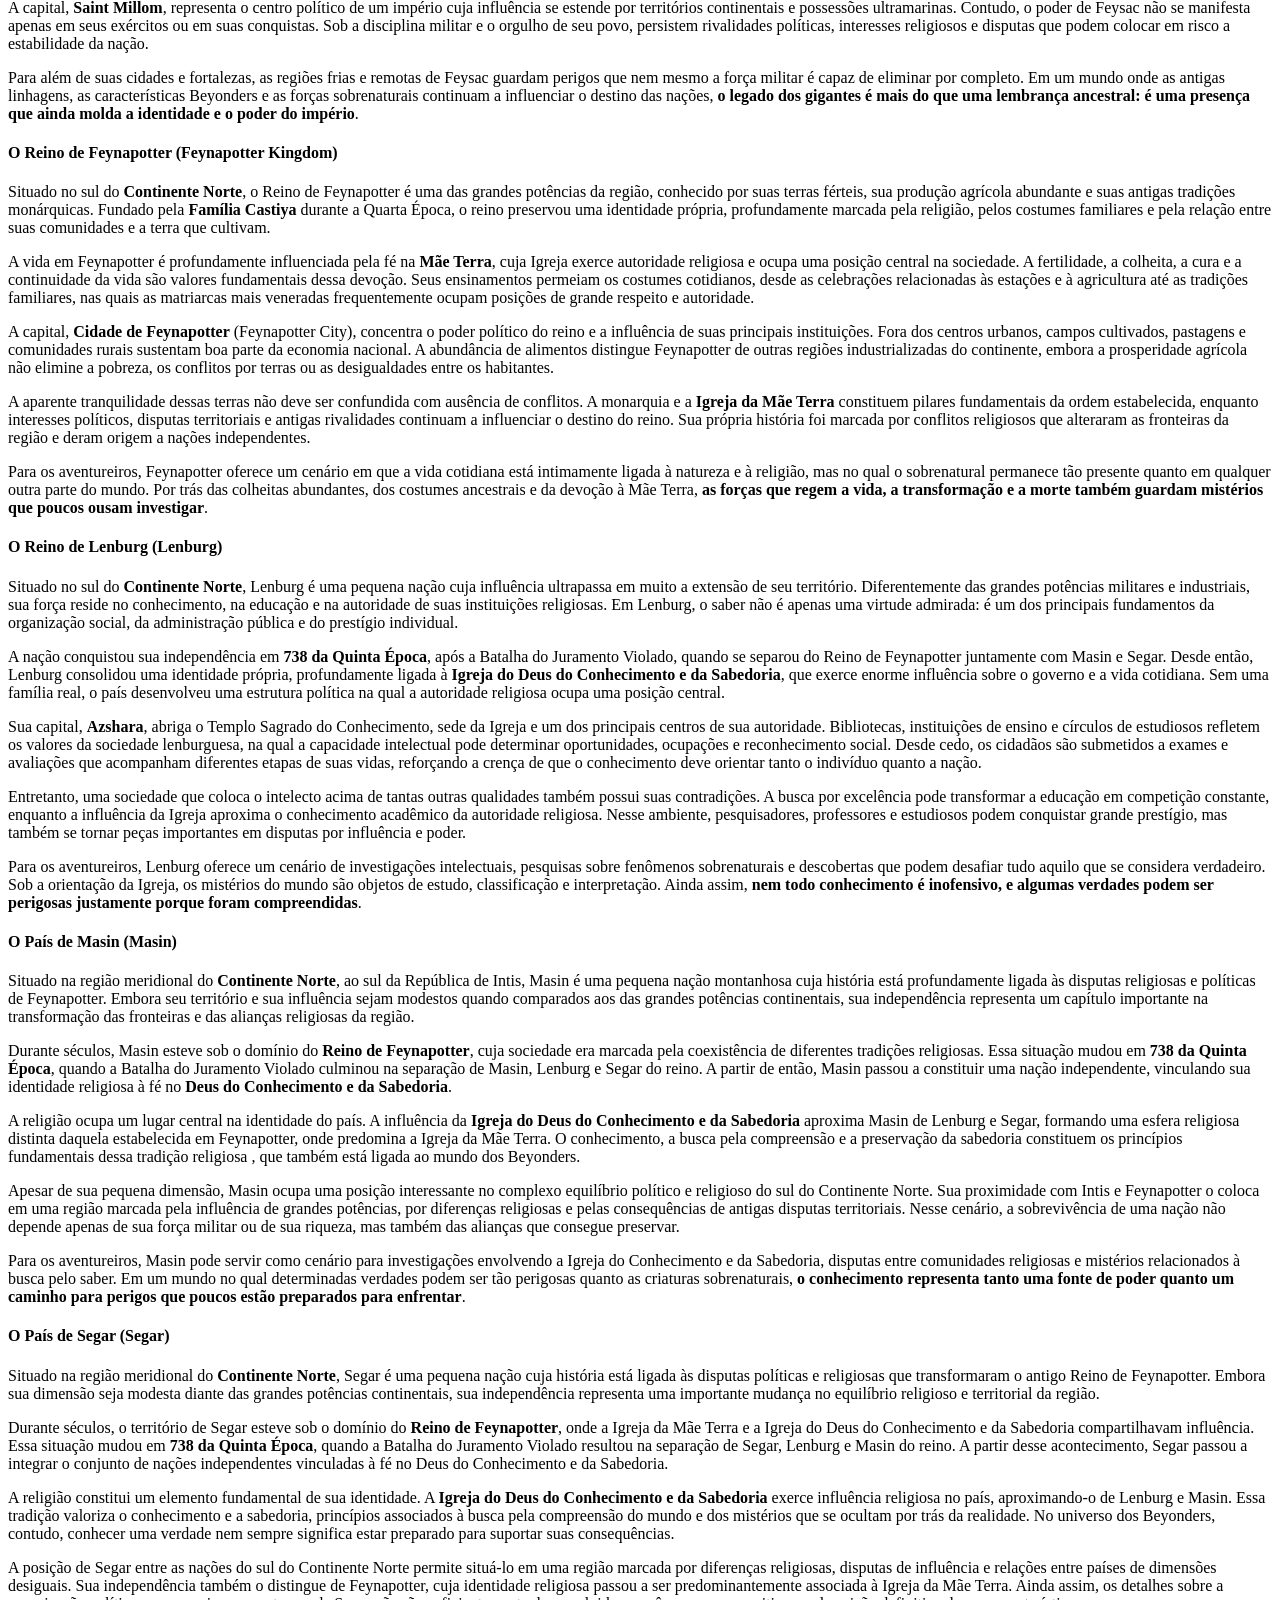
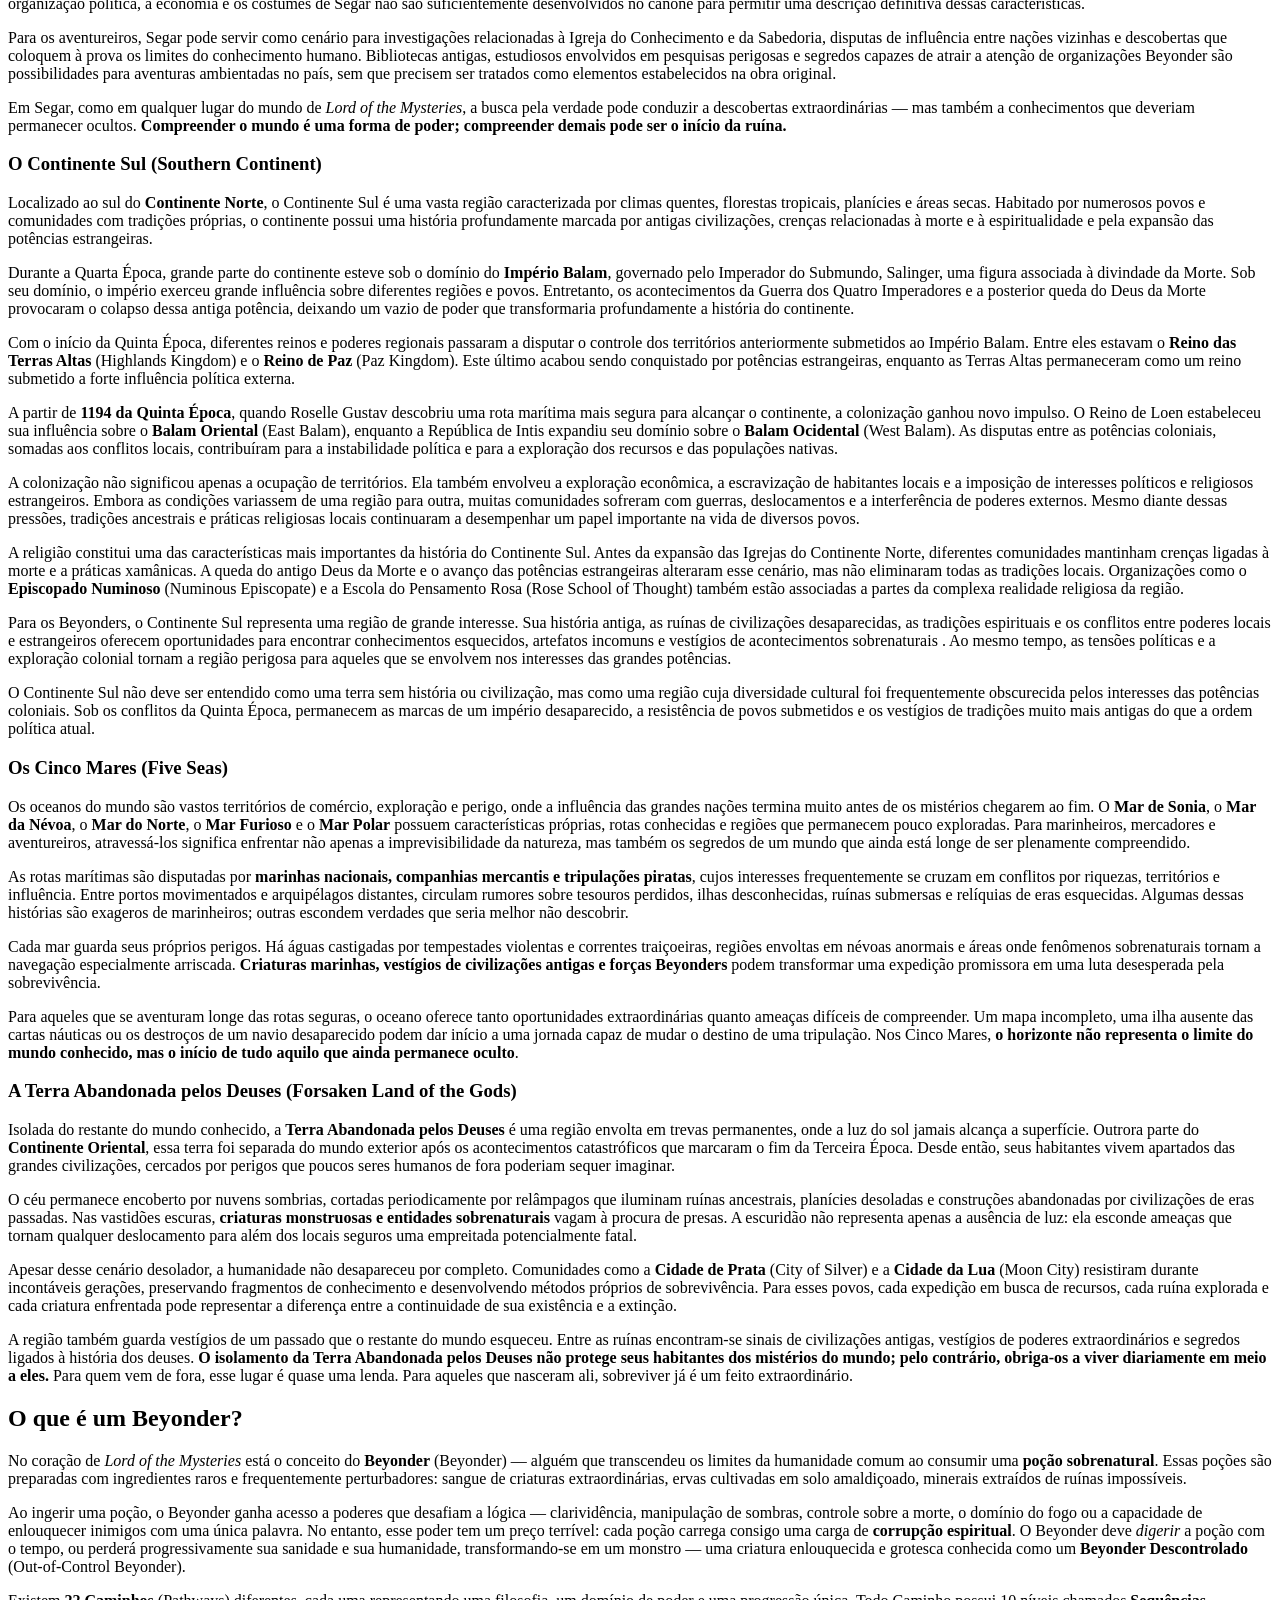
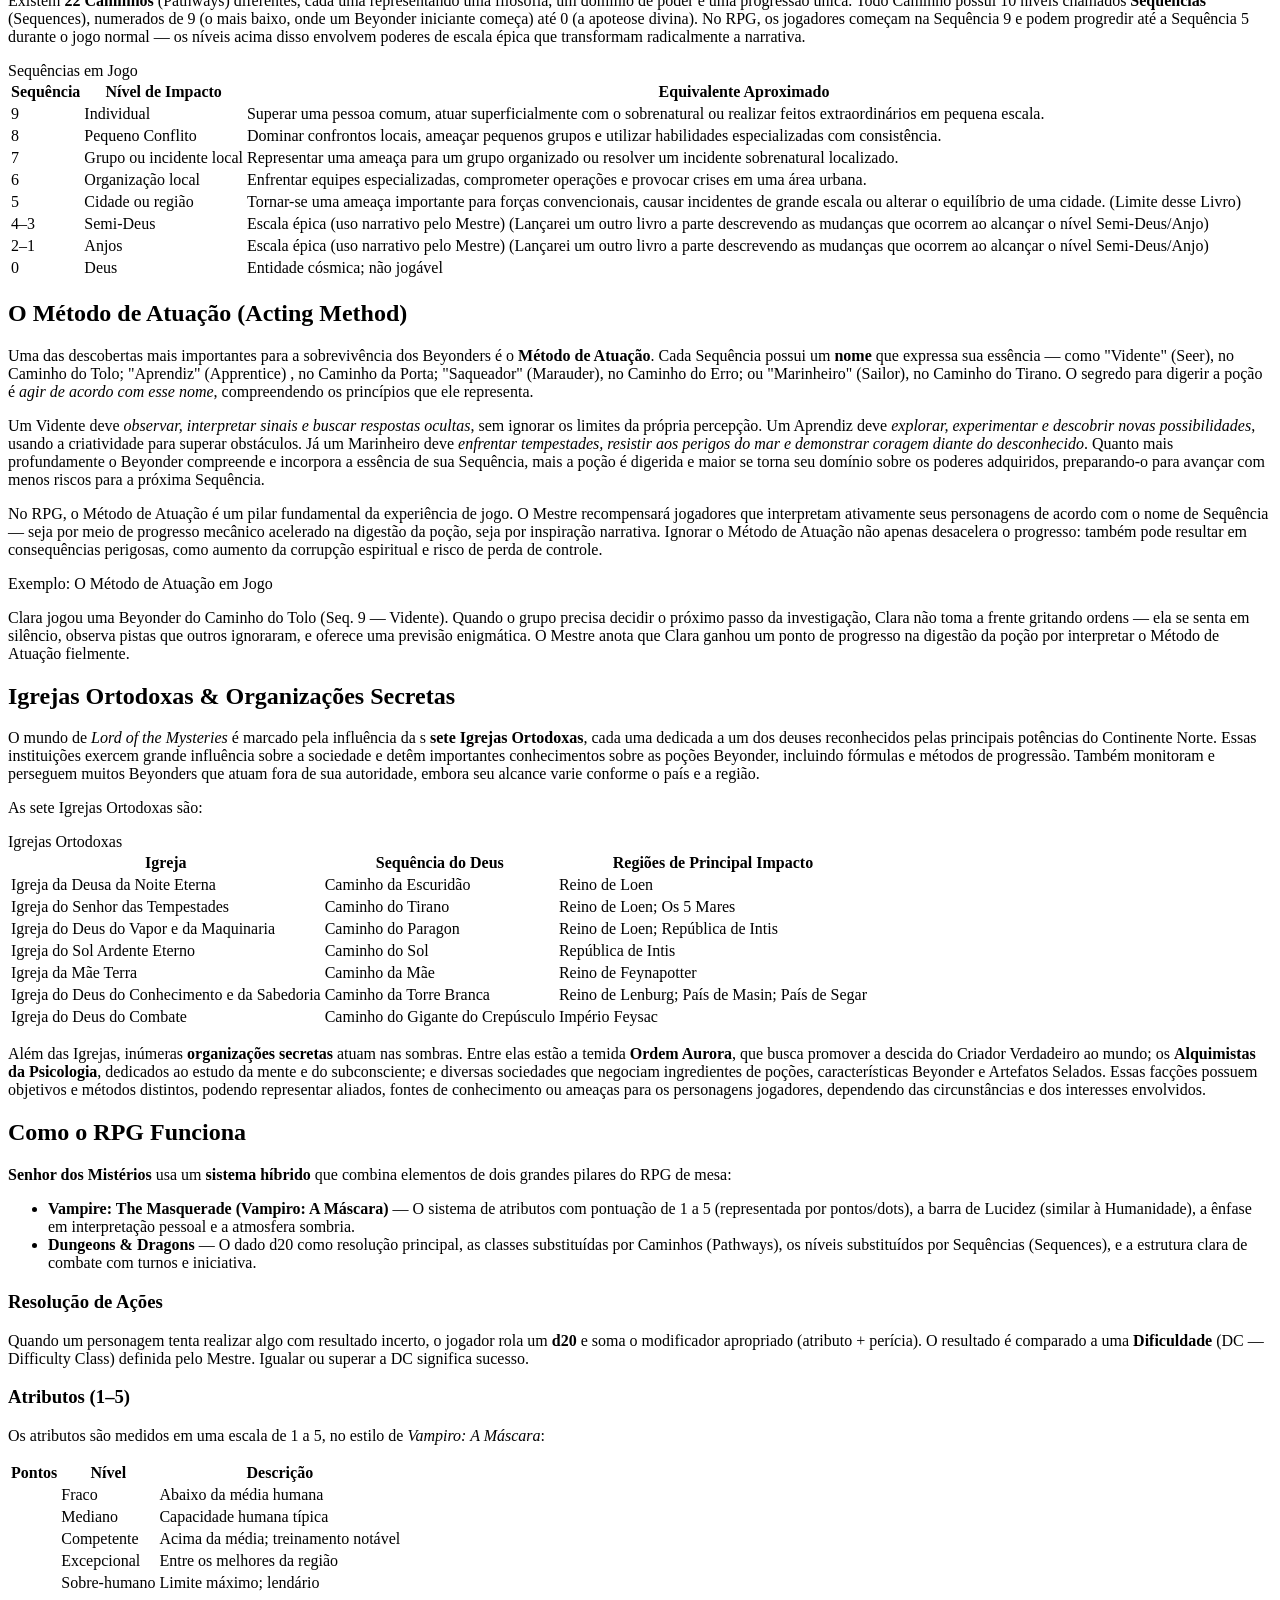
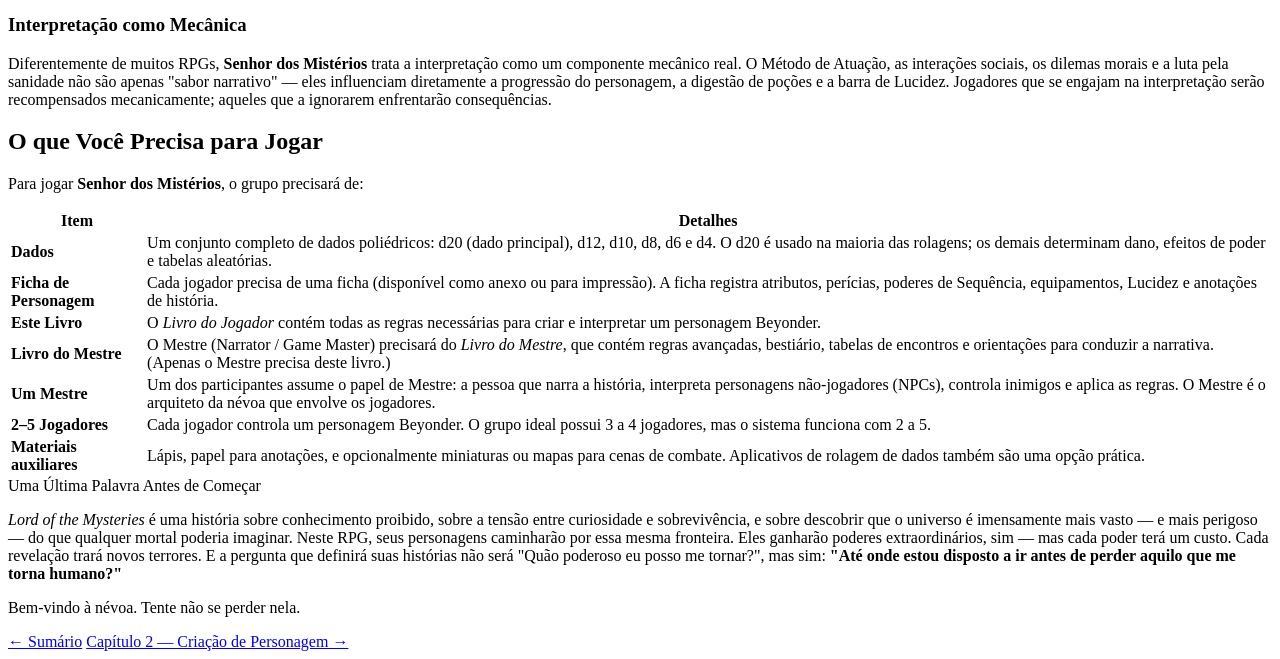
==== commit 4ed4c578: "Refine content and add Orthodox Churches table Updated descriptions and added new table for Orthodox" ====
--- a/livro-jogador/01-introducao.html
+++ b/livro-jogador/01-introducao.html
@@ -499,12 +499,12 @@
       </tr>
     </thead>
     <tbody>
-      <tr><td>9</td><td>Individual</td><td>Superar uma pessoa comum, atuar suoperficialmente coom o sobrenatural ou realizar feitos extraordinários em pequena escala.</td></tr>
-      <tr><td>8</td><td>Pequeno Coletivo</td><td>Dominar confrontos locais, ameaçar pequenos grupos e utilizar habilidades especializadas com consistência.</td></tr>
+      <tr><td>9</td><td>Individual</td><td>Superar uma pessoa comum, atuar superficialmente com o sobrenatural ou realizar feitos extraordinários em pequena escala.</td></tr>
+      <tr><td>8</td><td>Pequeno Conflito</td><td>Dominar confrontos locais, ameaçar pequenos grupos e utilizar habilidades especializadas com consistência.</td></tr>
       <tr><td>7</td><td>Grupo ou incidente local</td><td>Representar uma ameaça para um grupo organizado ou resolver um incidente sobrenatural localizado.</td></tr>
       <tr><td>6</td><td>Organização local</td><td>Enfrentar equipes especializadas, comprometer operações e provocar crises em uma área urbana.</td></tr>
       <tr><td>5</td><td>Cidade ou região</td><td>Tornar-se uma ameaça importante para forças convencionais, causar incidentes de grande escala ou alterar o equilíbrio de uma cidade. (Limite desse Livro) </td></tr>
-      <tr><td>4–3</td><td>(Semi-Deus)</td><td>Escala épica (uso narrativo pelo Mestre) (Lançarei um outro livro a parte descrevendo as mudanças que ocorrem ao alcançar o nível Semi-Deus/Anjo)</td></tr>
+      <tr><td>4–3</td><td>Semi-Deus</td><td>Escala épica (uso narrativo pelo Mestre) (Lançarei um outro livro a parte descrevendo as mudanças que ocorrem ao alcançar o nível Semi-Deus/Anjo)</td></tr>
       <tr><td>2–1</td><td>Anjos</td><td>Escala épica (uso narrativo pelo Mestre) (Lançarei um outro livro a parte descrevendo as mudanças que ocorrem ao alcançar o nível Semi-Deus/Anjo)</td></tr>
       <tr><td>0</td><td>Deus</td><td>Entidade cósmica; não jogável</td></tr>
     </tbody>
@@ -570,15 +570,27 @@
 
 <p>As sete Igrejas Ortodoxas são:</p>
 
-<ol>
-  <li><strong>Igreja da Deusa da Noite Eterna</strong></li>
-  <li><strong>Igreja do Senhor das Tempestades</strong></li>
-  <li><strong>Igreja do Deus do Vapor e da Maquinaria</strong></li>
-  <li><strong>Igreja do Sol Ardente Eterno</strong></li>
-  <li><strong>Igreja da Mãe Terra</strong></li>
-  <li><strong>Igreja do Deus do Conhecimento e da Sabedoria</strong></li>
-  <li><strong>Igreja do Deus do Combate</strong></li>
-</ol>
+<div class="box box-rule">
+  <div class="box-title">Igrejas Ortodoxas</div>
+  <table>
+    <thead>
+      <tr>
+        <th>Igreja</th>
+        <th>Sequência do Deus</th>
+        <th>Regiões de Principal Impacto</th>
+      </tr>
+    </thead>
+    <tbody>
+      <tr><td>Igreja da Deusa da Noite Eterna</td><td>Caminho da Escuridão</td><td>Reino de Loen</td></tr>
+      <tr><td>Igreja do Senhor das Tempestades</td><td>Caminho do Tirano</td><td>Reino de Loen; Os 5 Mares</td></tr>
+      <tr><td>Igreja do Deus do Vapor e da Maquinaria</td><td>Caminho do Paragon</td><td>Reino de Loen; República de Intis</td></tr>
+      <tr><td>Igreja do Sol Ardente Eterno</td><td>Caminho do Sol</td><td>República de Intis</td></tr>
+      <tr><td>Igreja da Mãe Terra</td><td>Caminho da Mãe</td><td>Reino de Feynapotter</td></tr>
+      <tr><td>Igreja do Deus do Conhecimento e da Sabedoria</td><td>Caminho da Torre Branca</td><td>Reino de Lenburg; País de Masin; País de Segar </td></tr>
+      <tr><td>Igreja do Deus do Combate</td><td>Caminho do Gigante do Crepúsculo</td><td>Império Feysac</td></tr>
+    </tbody>
+  </table>
+</div>
 
 <p>
   Além das Igrejas, inúmeras <strong>organizações secretas</strong> atuam nas sombras.
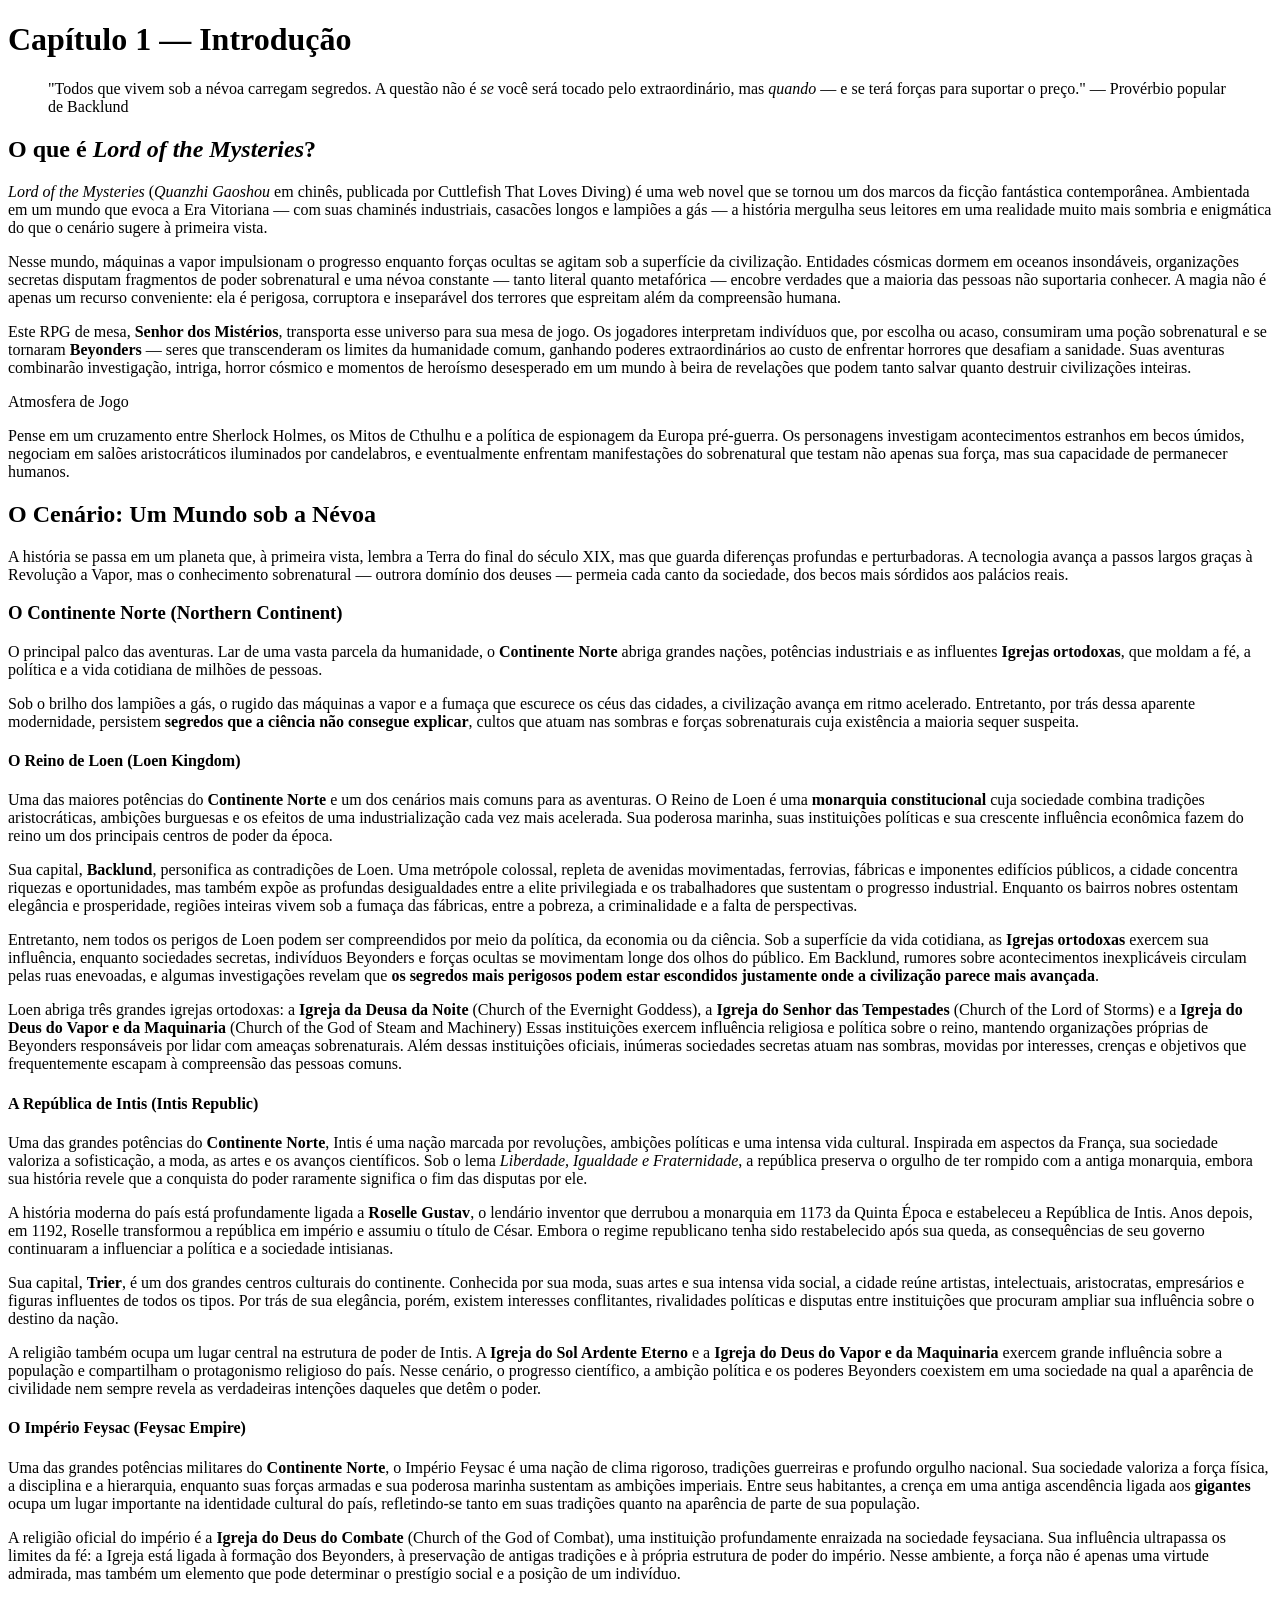
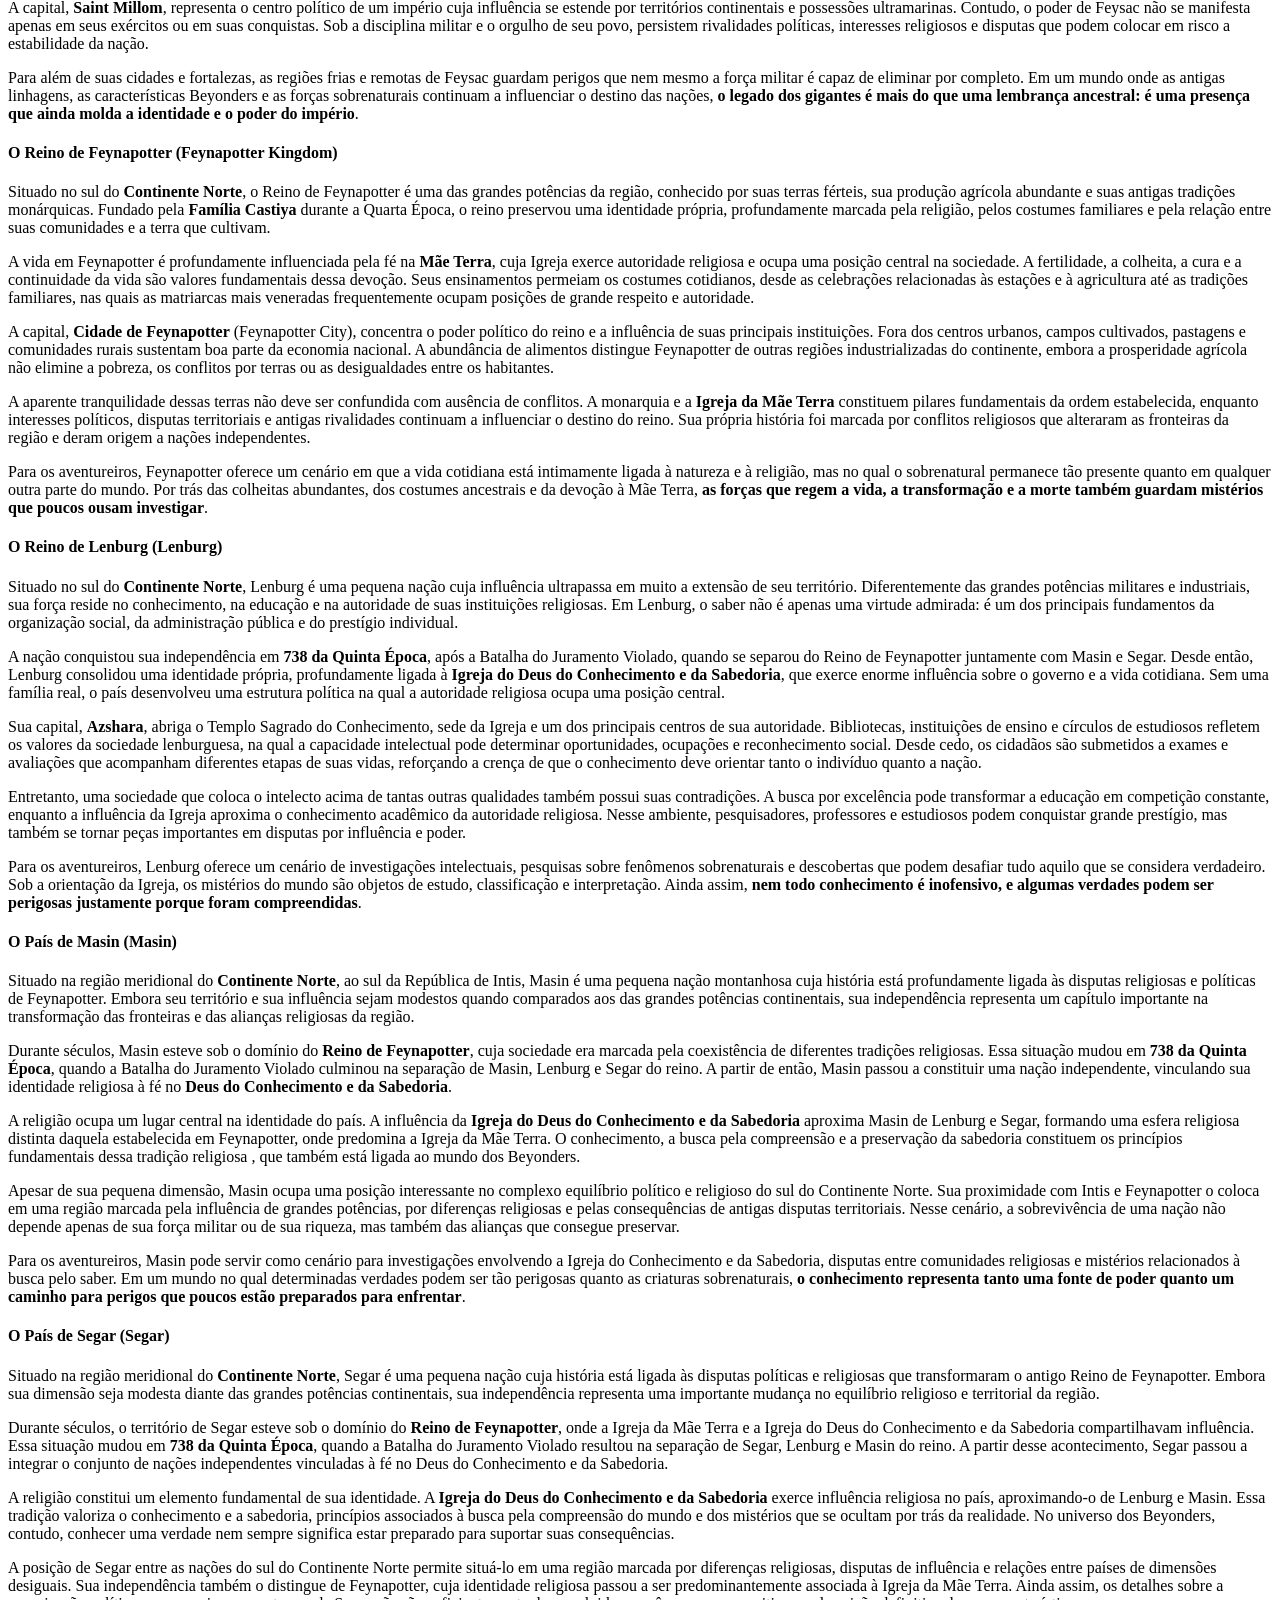
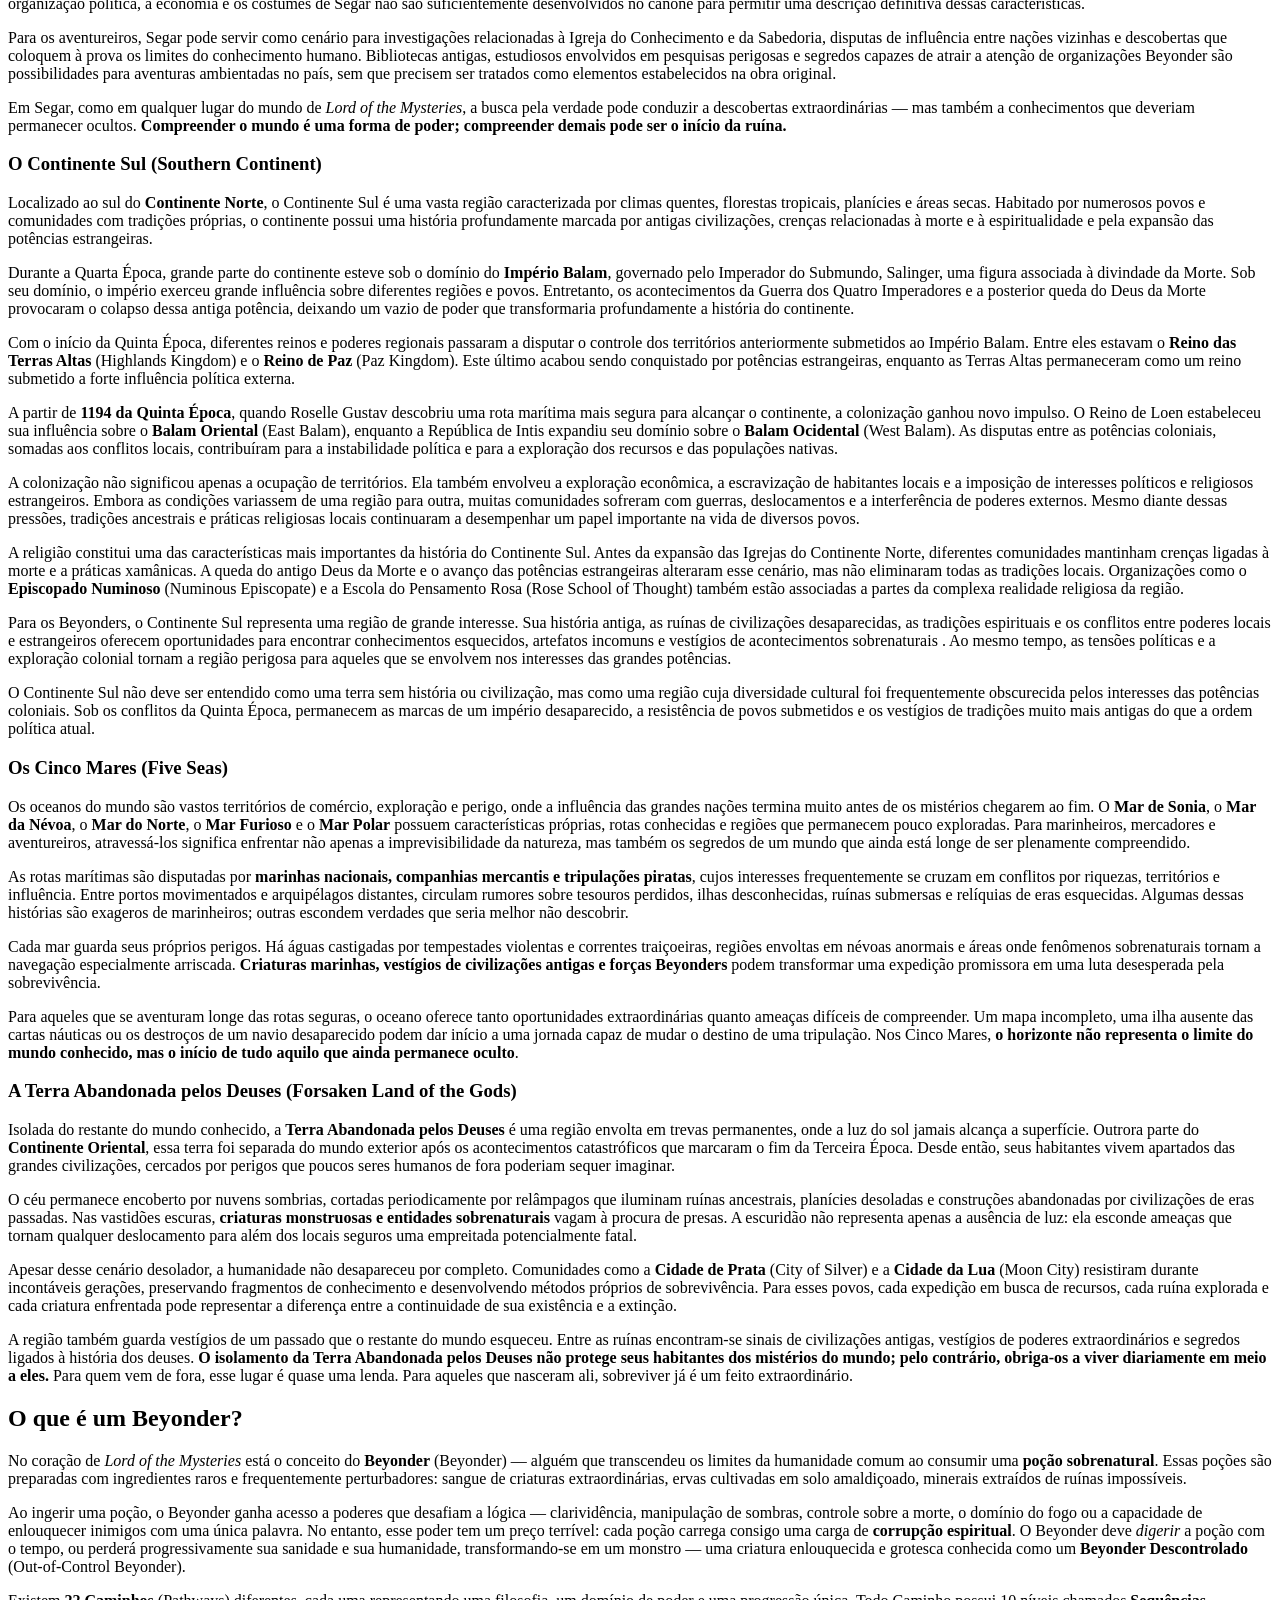
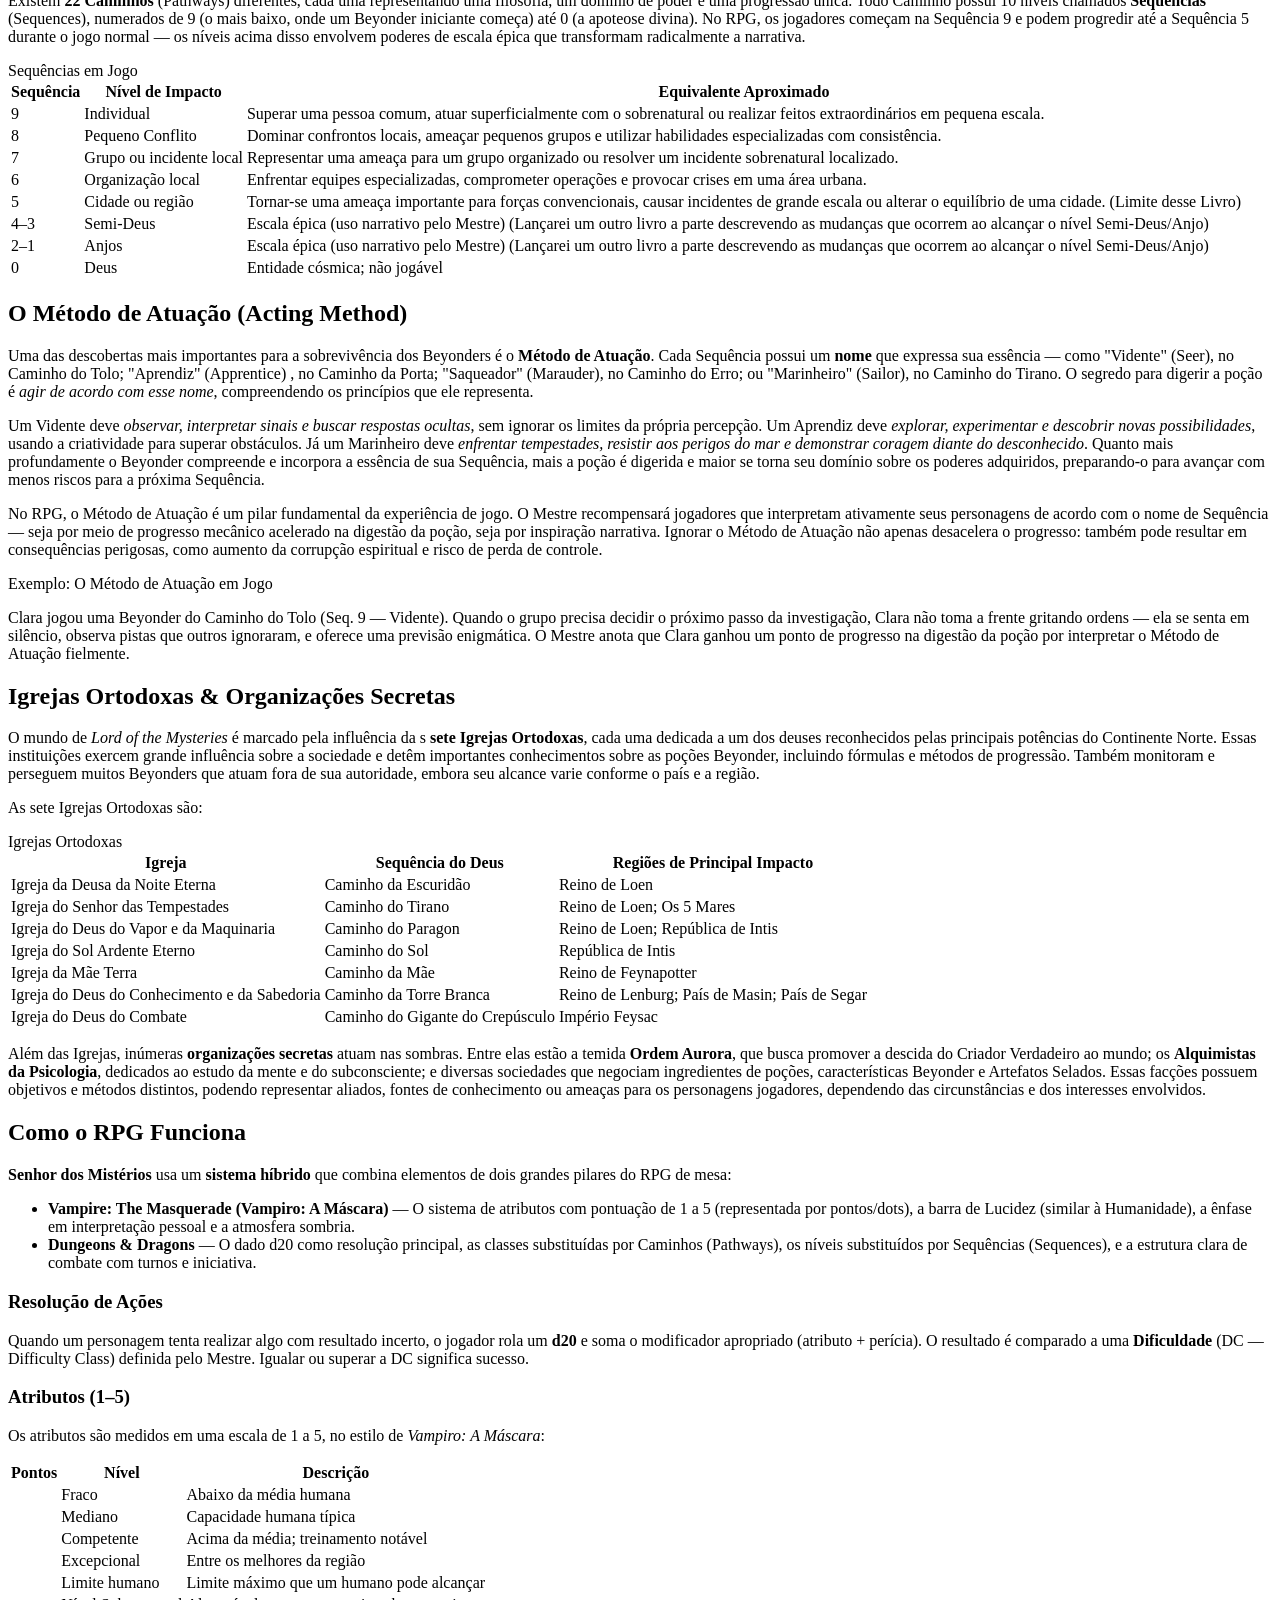
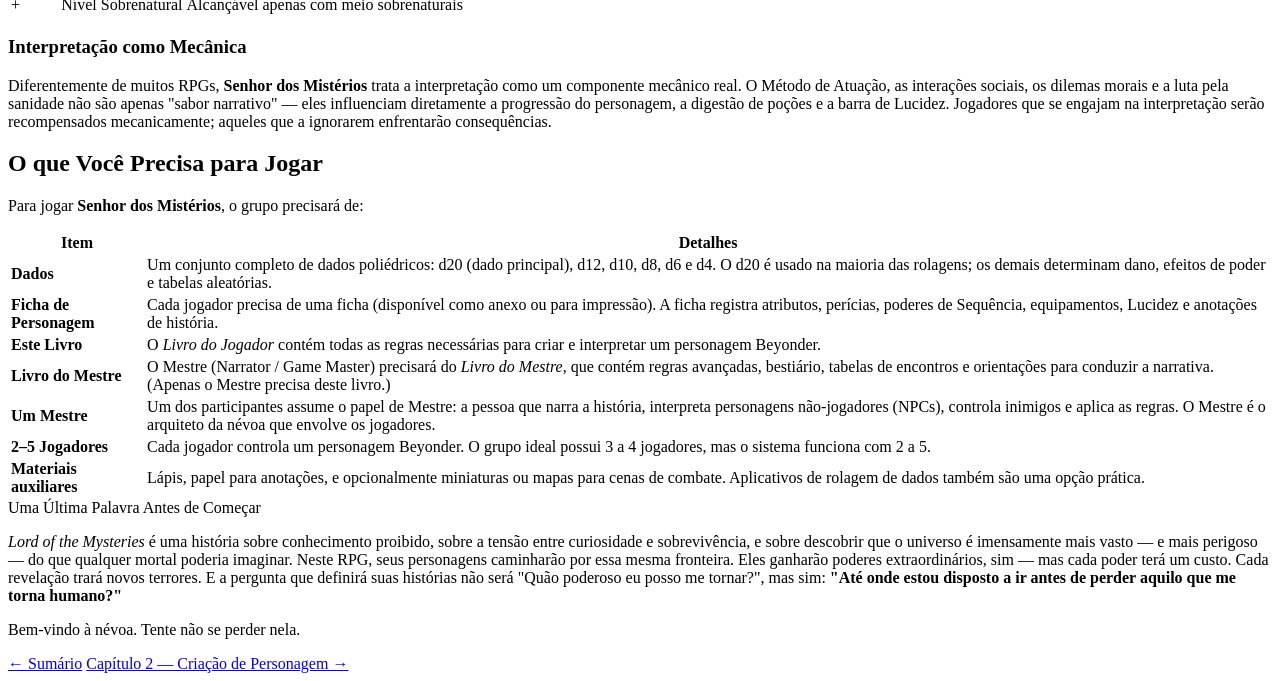
==== commit eaca8eb0: "Update player level descriptions in HTML" ====
--- a/livro-jogador/01-introducao.html
+++ b/livro-jogador/01-introducao.html
@@ -670,8 +670,13 @@
     </tr>
     <tr>
       <td><span class="dots"><span class="dot-filled"></span><span class="dot-filled"></span><span class="dot-filled"></span><span class="dot-filled"></span><span class="dot-filled"></span></span></td>
-      <td>Sobre-humano</td>
-      <td>Limite máximo; lendário</td>
+      <td>Limite humano</td>
+      <td>Limite máximo que um humano pode alcançar</td>
+    </tr>
+        <tr>
+      <td><span class="dots"><span class="dot-filled"></span><span class="dot-filled"></span><span class="dot-filled"></span><span class="dot-filled"></span><span class="dot-filled"></span></span>+</td>
+      <td>Nível Sobrenatural</td>
+      <td>Alcançável apenas com meio sobrenaturais</td>
     </tr>
   </tbody>
 </table>
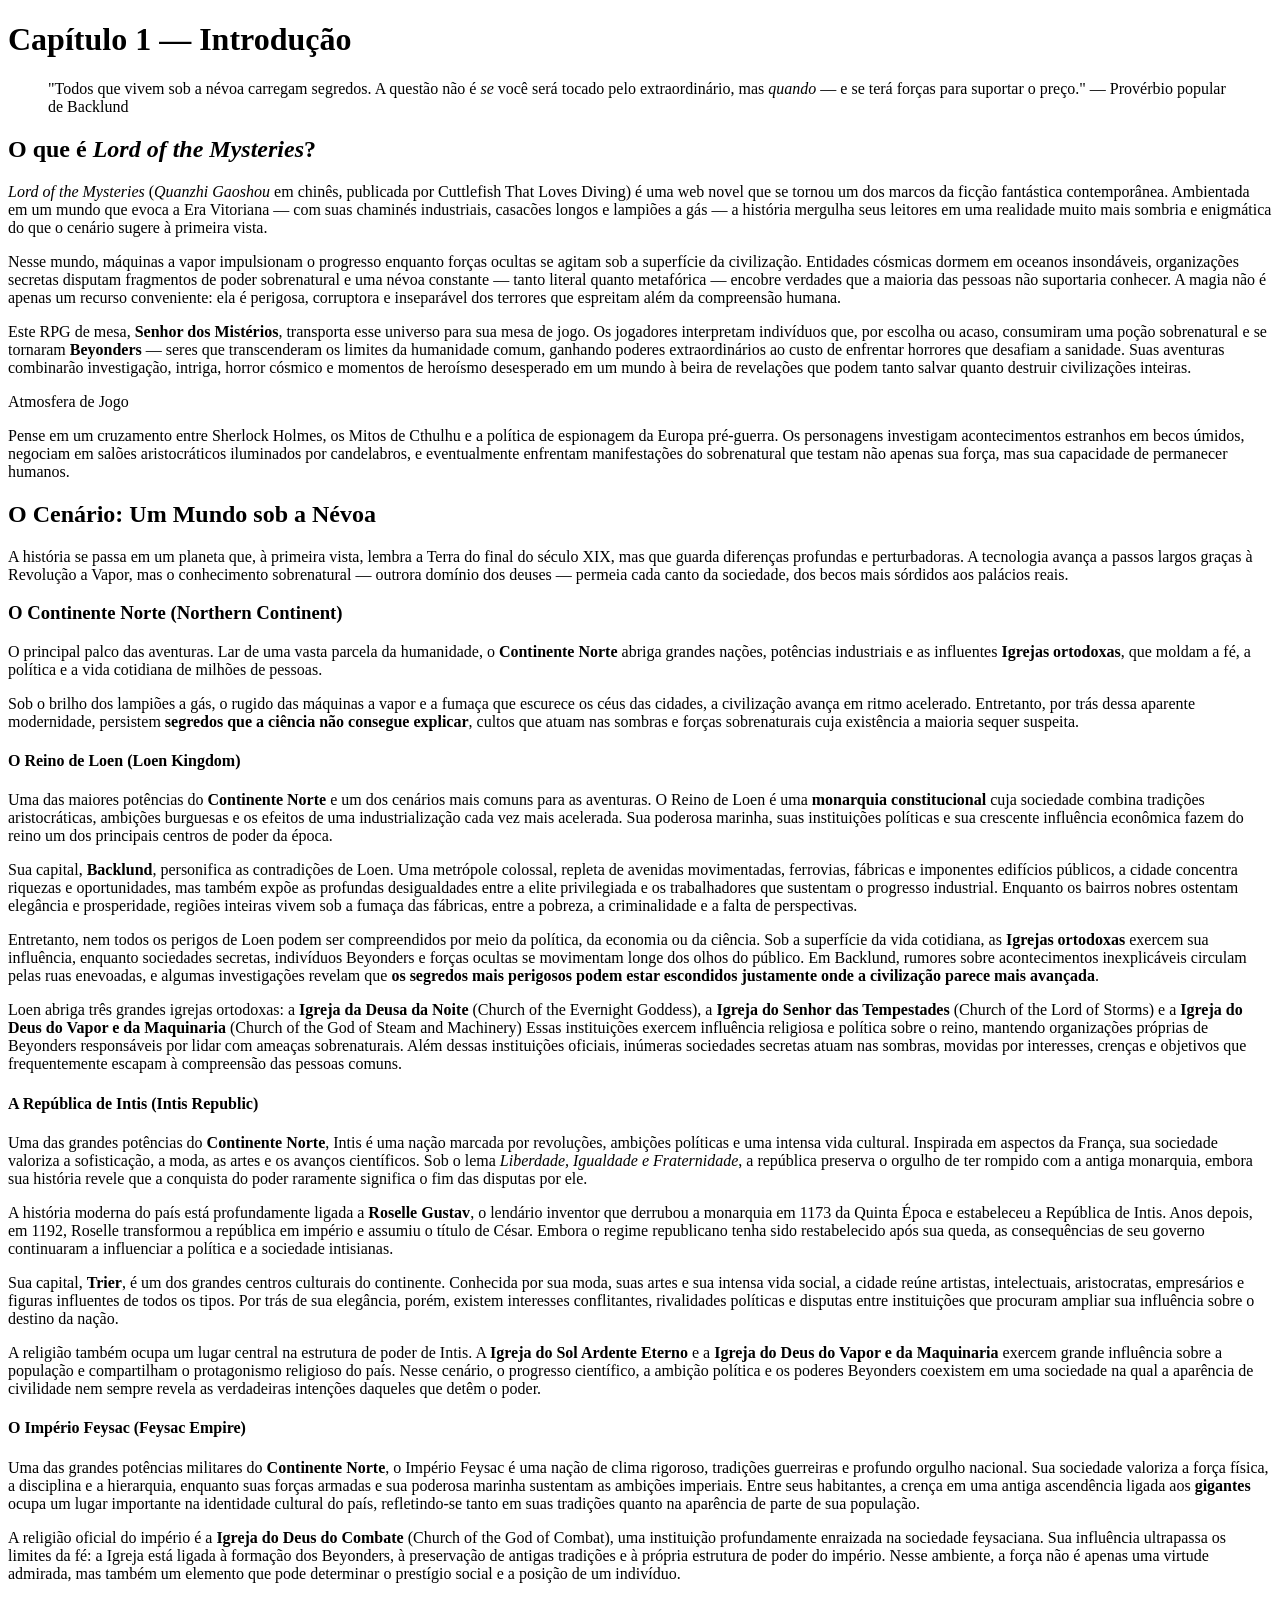
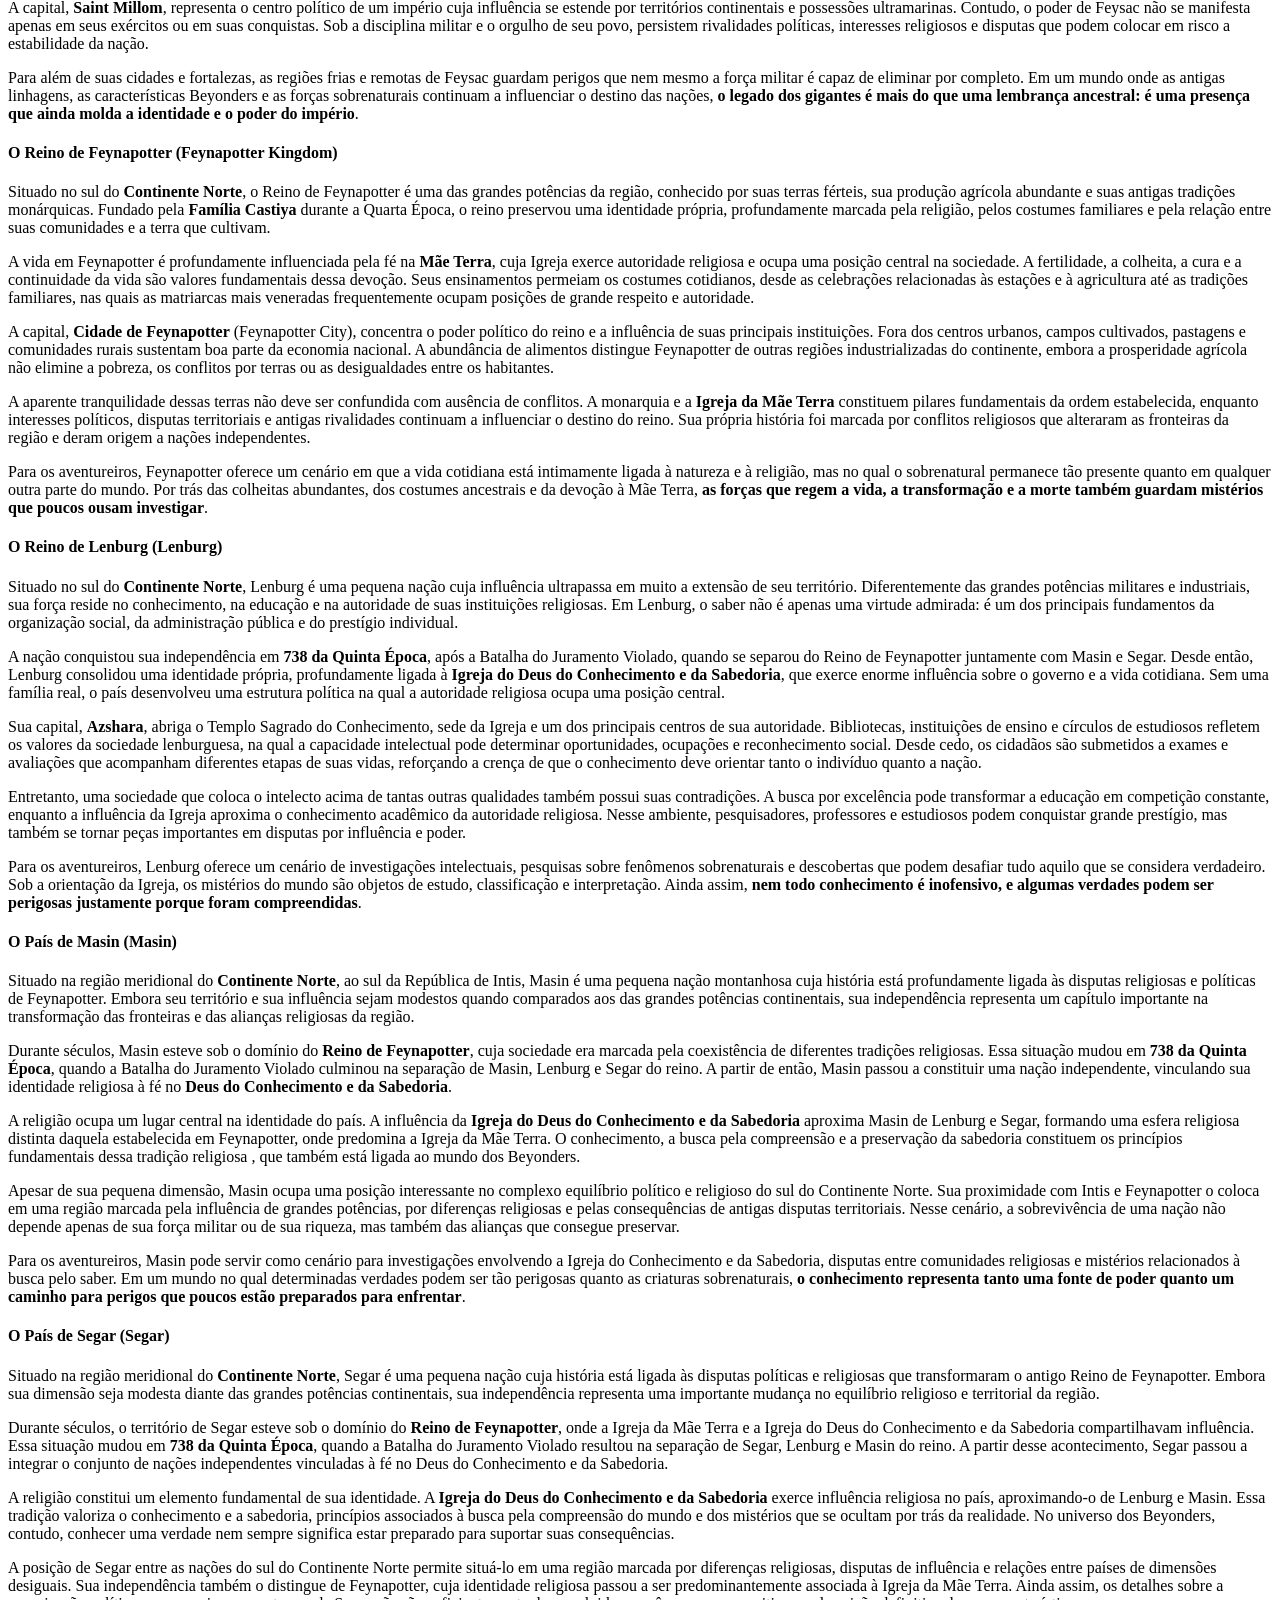
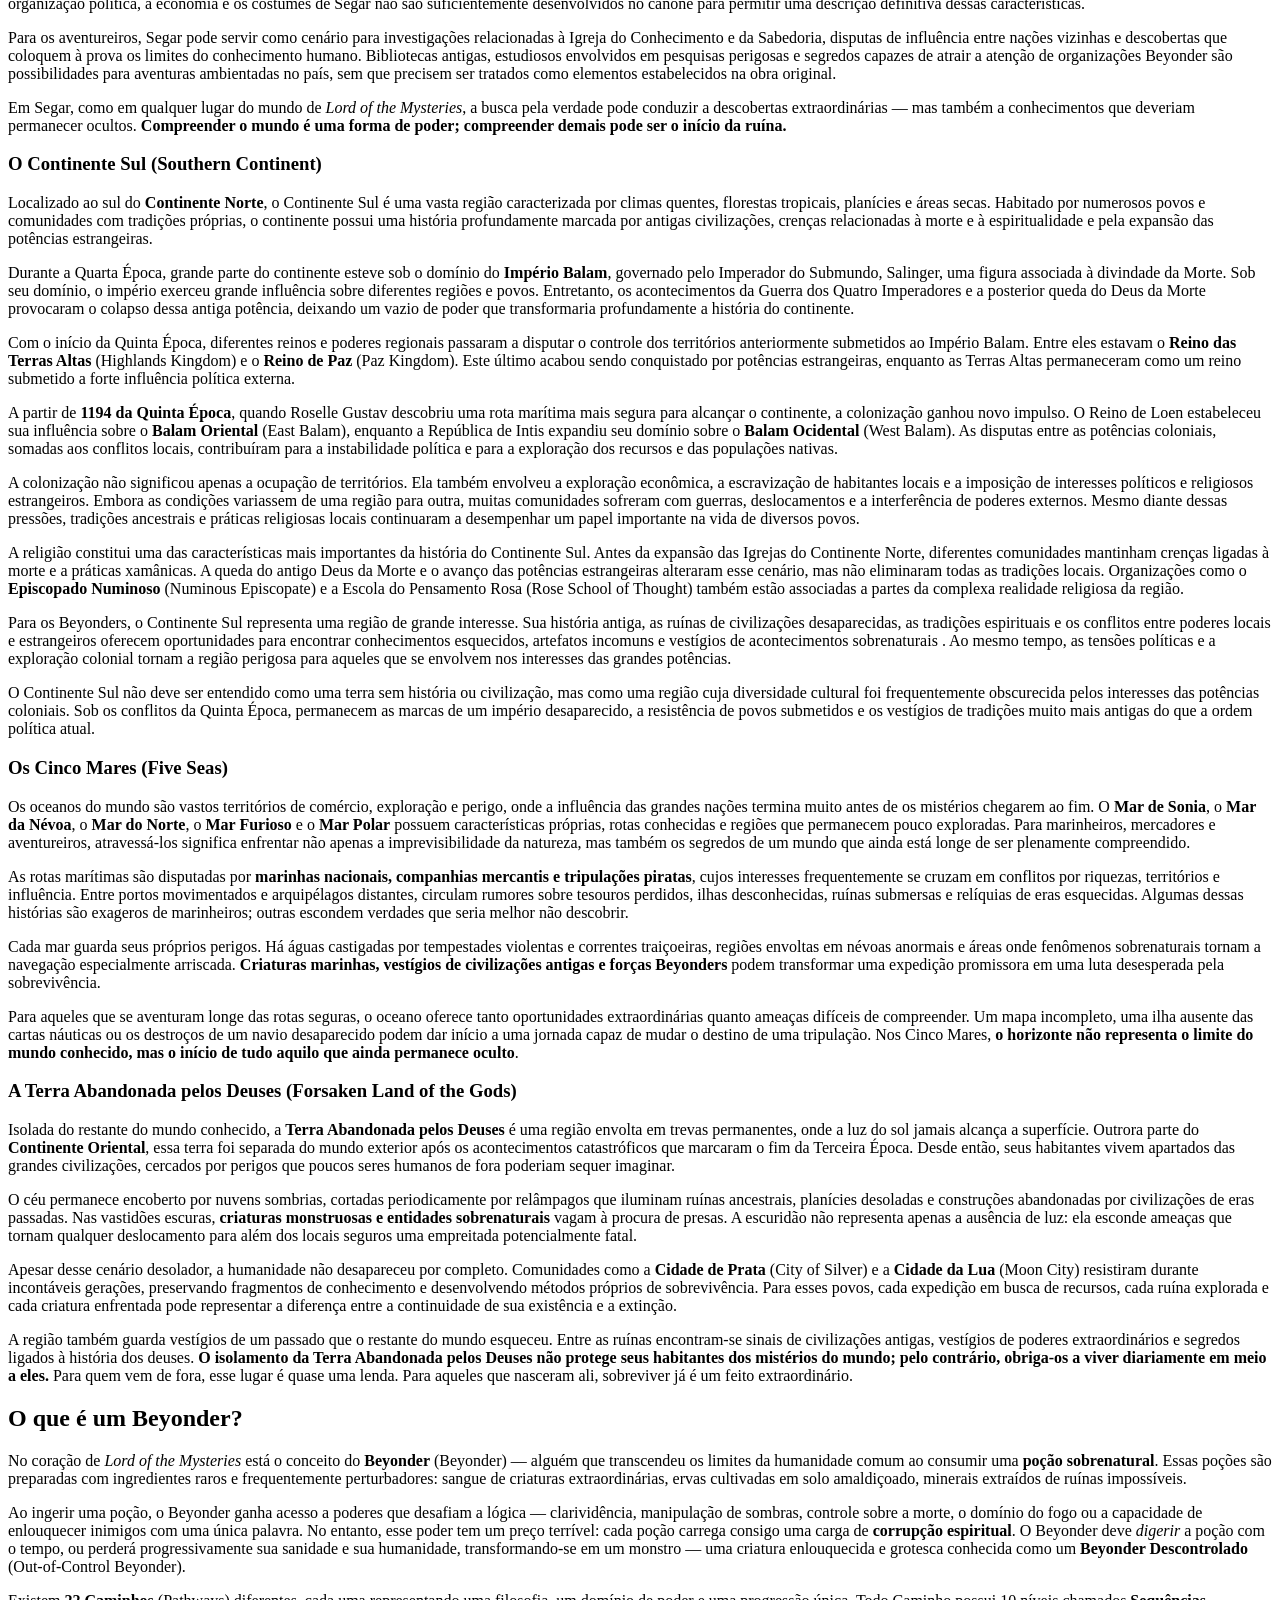
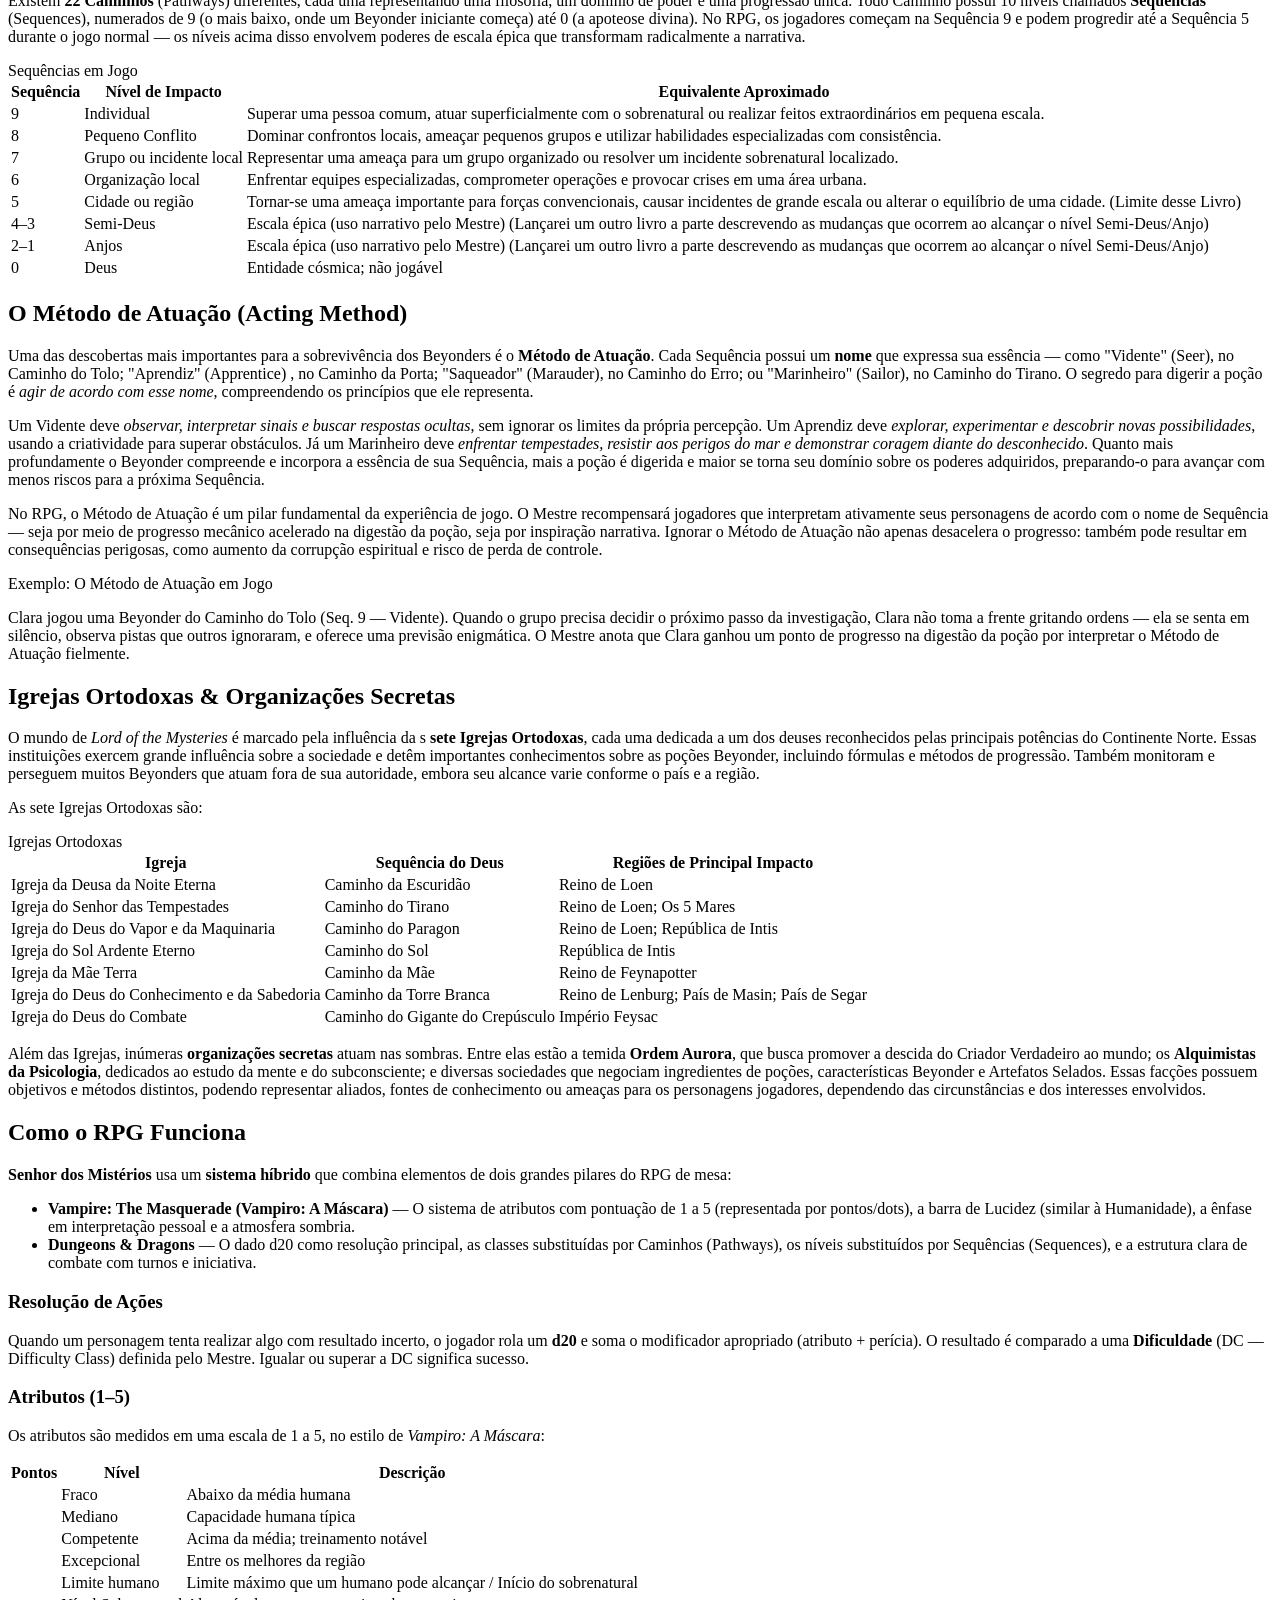
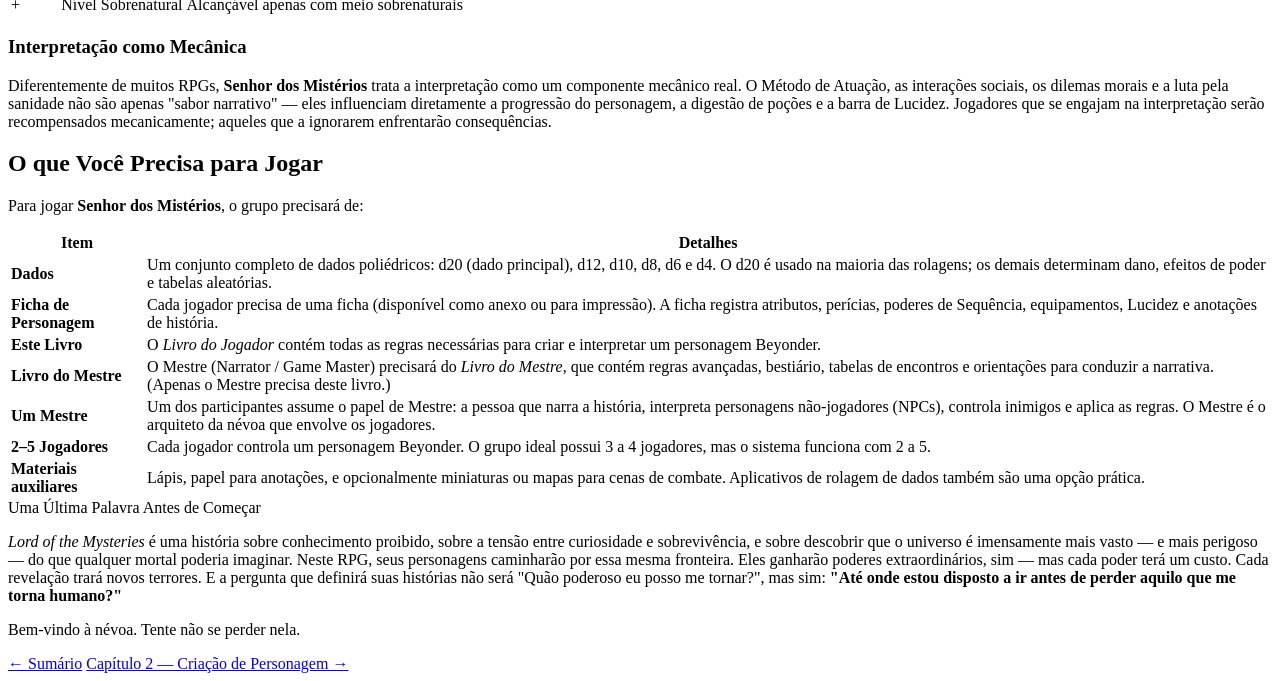
==== commit c8806db7: "Enhance description for 'Limite humano' Updated description for 'Limite humano' to include supernatu" ====
--- a/livro-jogador/01-introducao.html
+++ b/livro-jogador/01-introducao.html
@@ -671,7 +671,7 @@
     <tr>
       <td><span class="dots"><span class="dot-filled"></span><span class="dot-filled"></span><span class="dot-filled"></span><span class="dot-filled"></span><span class="dot-filled"></span></span></td>
       <td>Limite humano</td>
-      <td>Limite máximo que um humano pode alcançar</td>
+      <td>Limite máximo que um humano pode alcançar / Início do sobrenatural</td>
     </tr>
         <tr>
       <td><span class="dots"><span class="dot-filled"></span><span class="dot-filled"></span><span class="dot-filled"></span><span class="dot-filled"></span><span class="dot-filled"></span></span>+</td>
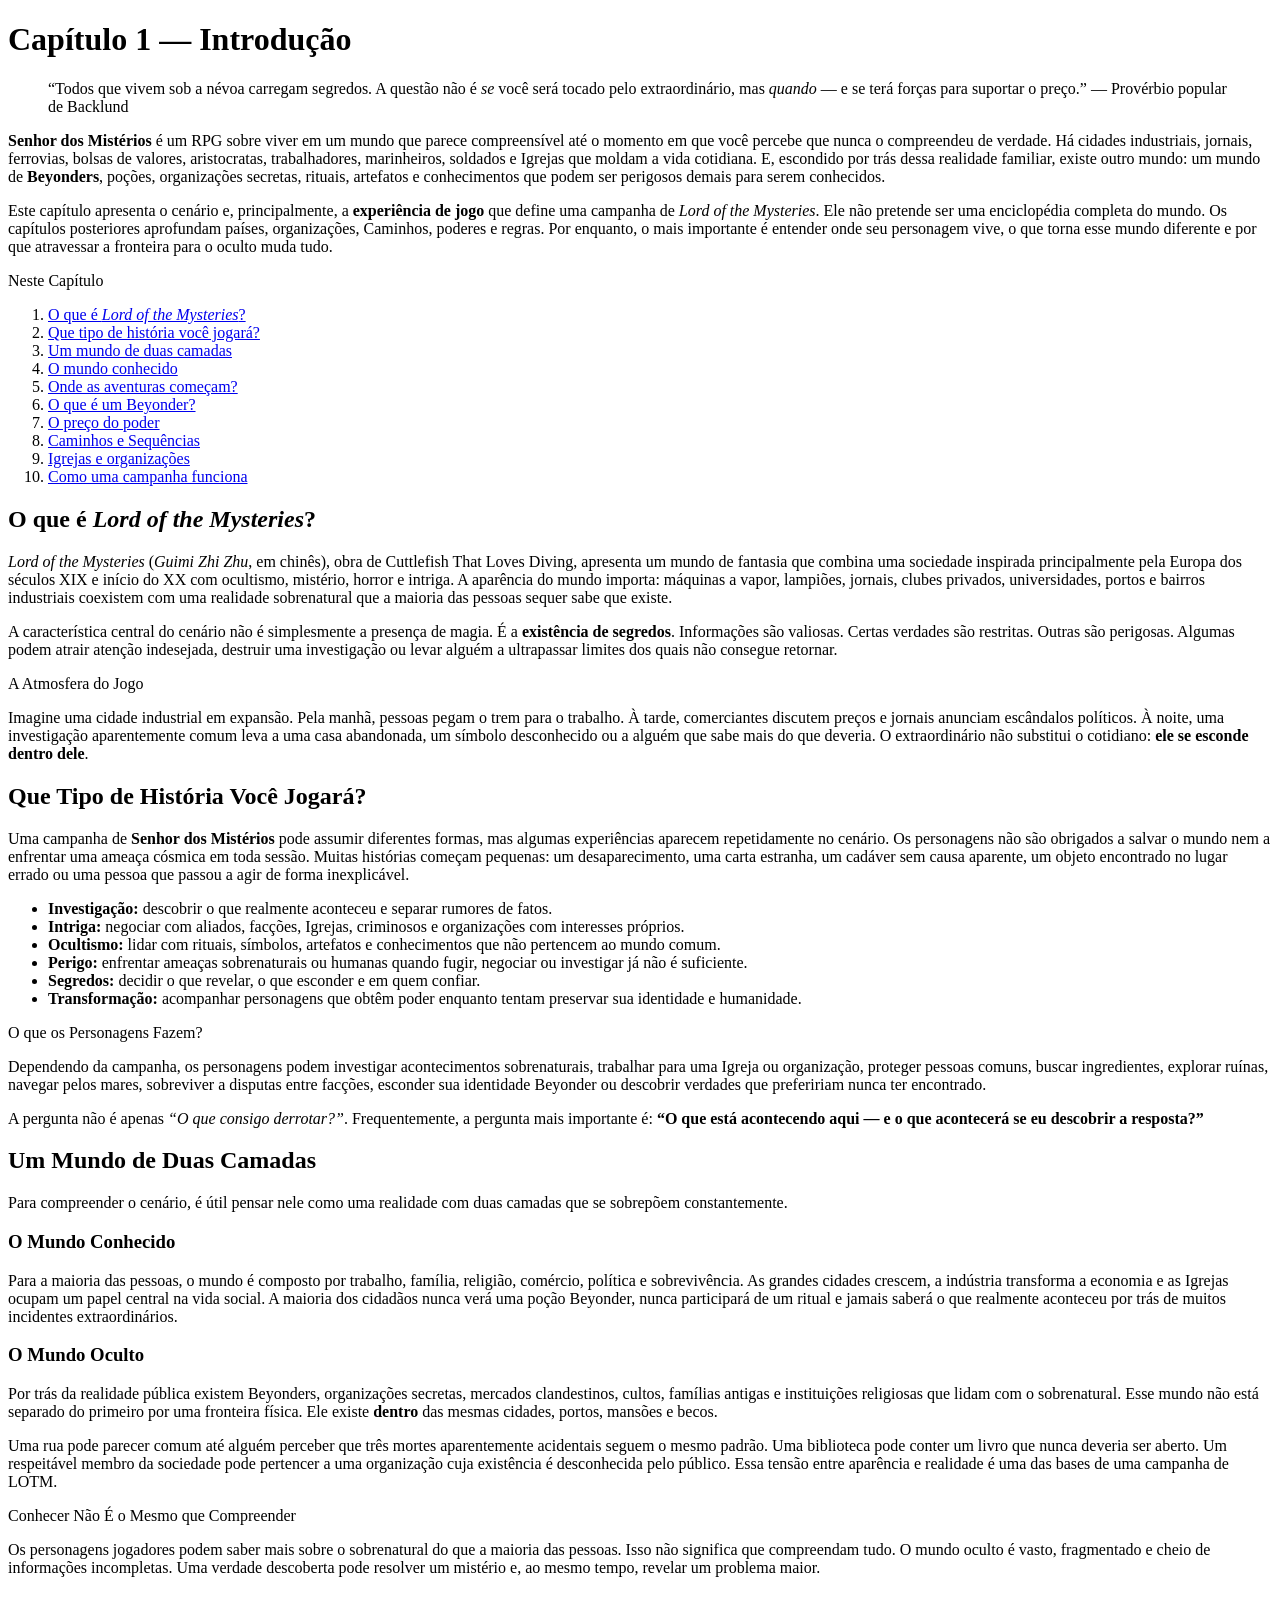
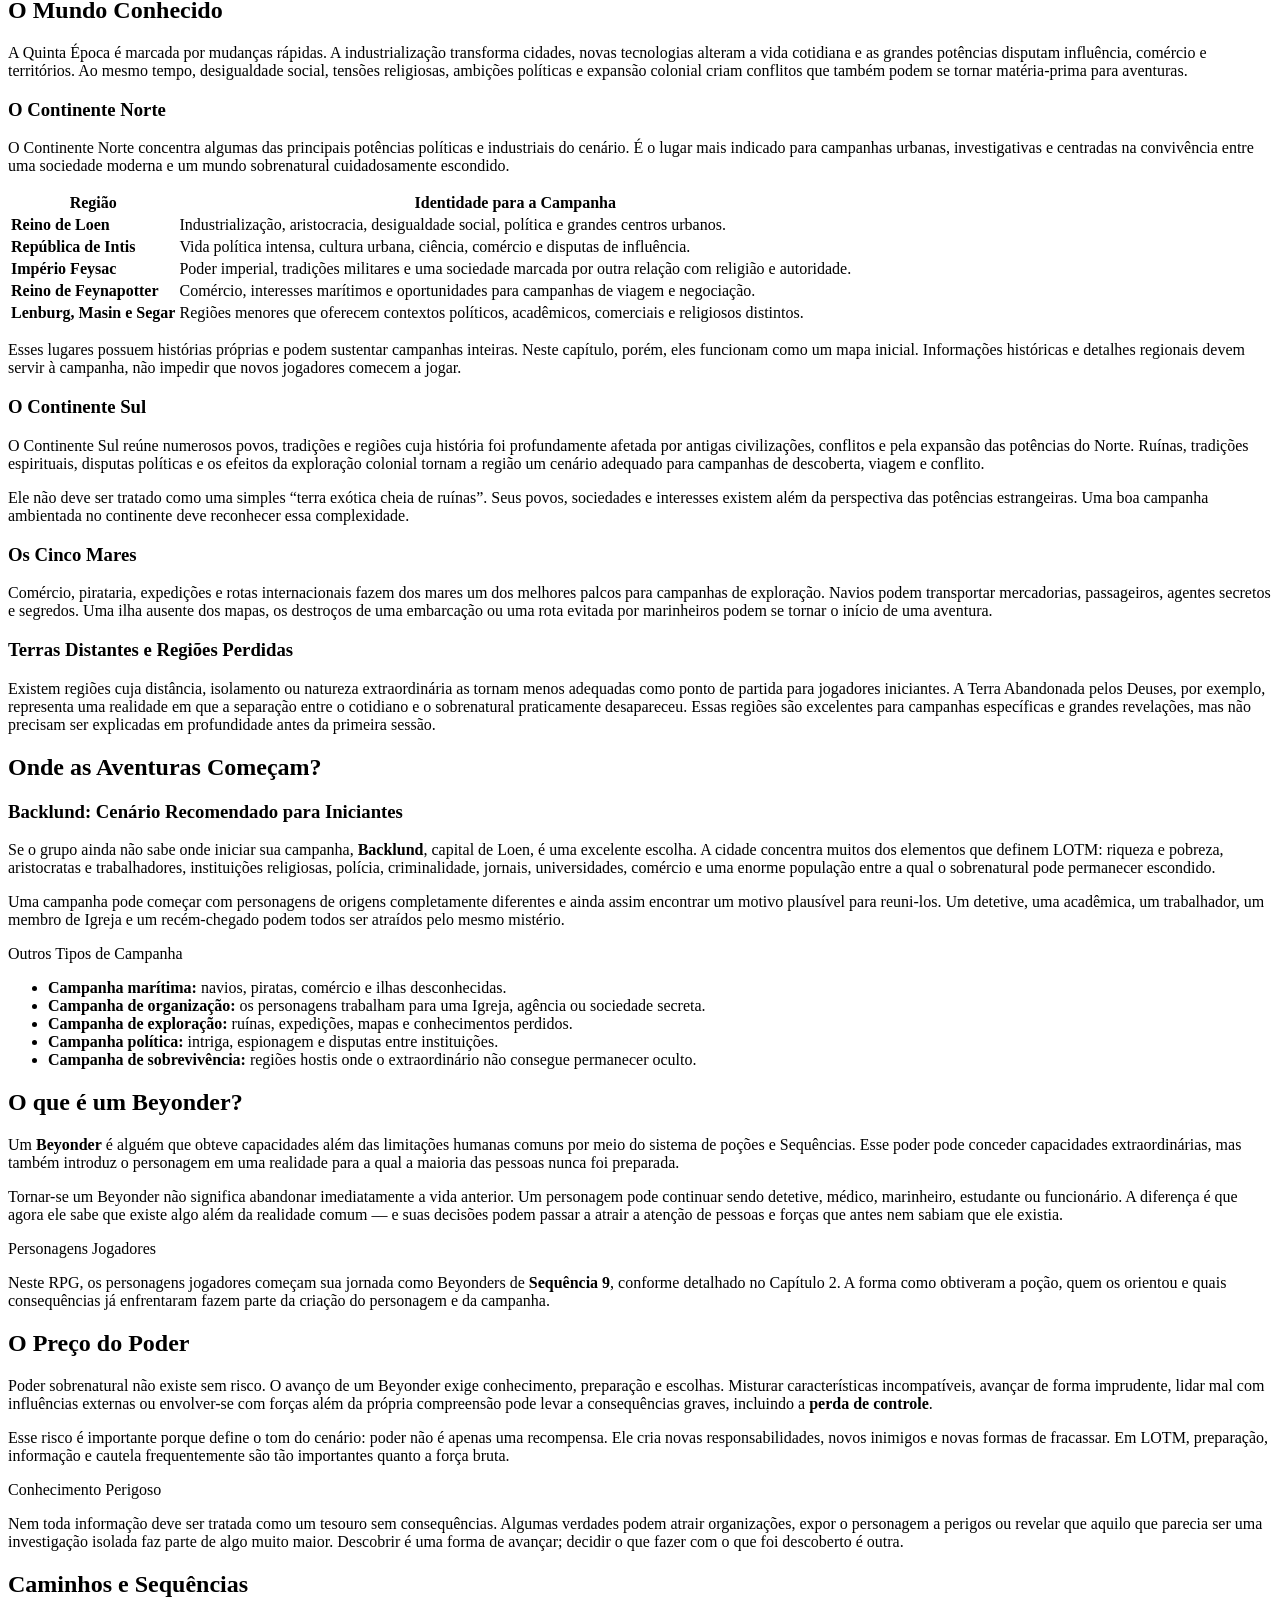
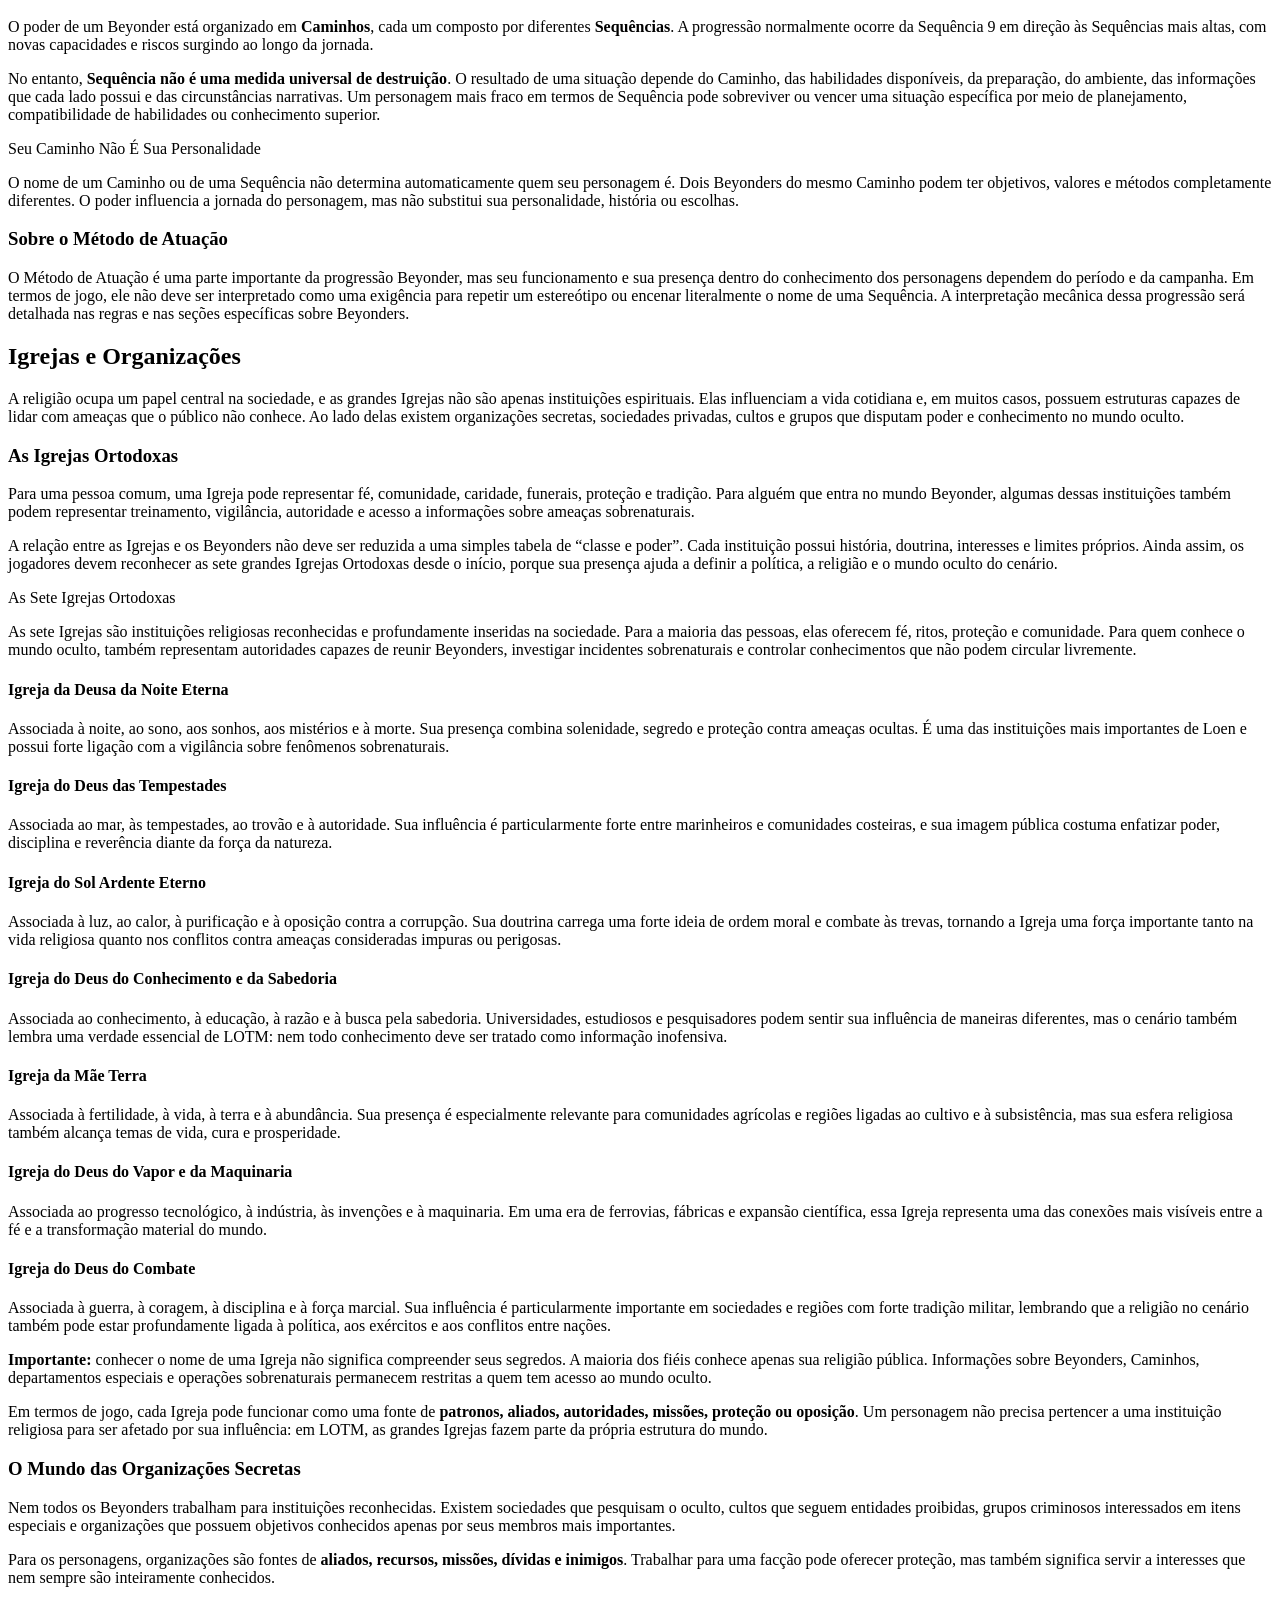
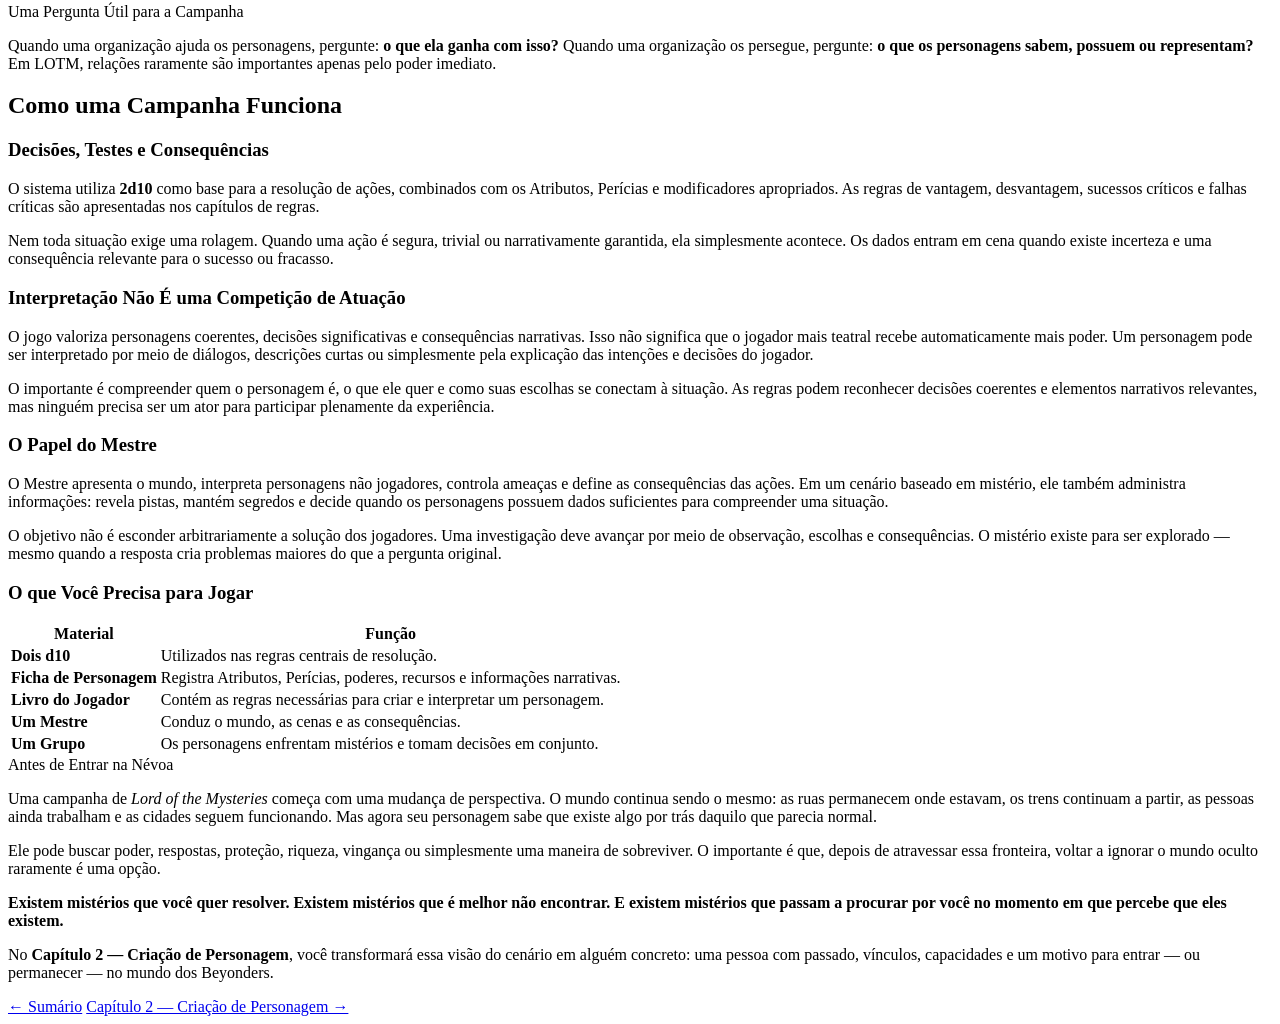
==== commit a3090b91: "Update print statement from 'Hello' to 'Goodbye'" ====
--- a/livro-jogador/01-introducao.html
+++ b/livro-jogador/01-introducao.html
@@ -3,7 +3,7 @@
 <head>
 <meta charset="UTF-8">
 <meta name="viewport" content="width=device-width, initial-scale=1.0">
-<title>Cap. 1 — Introdução · Senhor dos Mistérios RPG</title>
+<title>Capítulo 1 — Introdução · Senhor dos Mistérios RPG</title>
 <link rel="stylesheet" href="../assets/css/common.css">
 <link rel="stylesheet" href="../assets/css/print.css">
 </head>
@@ -12,765 +12,605 @@
 <h1>Capítulo 1 — Introdução</h1>
 
 <blockquote>
-  "Todos que vivem sob a névoa carregam segredos. A questão não é <em>se</em> você
+  “Todos que vivem sob a névoa carregam segredos. A questão não é <em>se</em> você
   será tocado pelo extraordinário, mas <em>quando</em> — e se terá forças para
-  suportar o preço."
+  suportar o preço.”
   <span class="cite">— Provérbio popular de Backlund</span>
 </blockquote>
 
-<!-- ================================================================ -->
-<h2>O que é <em>Lord of the Mysteries</em>?</h2>
-
-<p>
-  <em>Lord of the Mysteries</em> (<em>Quanzhi Gaoshou</em> em chinês, publicada
-  por Cuttlefish That Loves Diving) é uma web novel que se tornou um dos marcos
-  da ficção fantástica contemporânea. Ambientada em um mundo que evoca a Era
-  Vitoriana — com suas chaminés industriais, casacões longos e lampiões a gás —
-  a história mergulha seus leitores em uma realidade muito mais sombria e
-  enigmática do que o cenário sugere à primeira vista.
-</p>
-
-<p>
-  Nesse mundo, máquinas a vapor impulsionam o progresso enquanto forças ocultas
-  se agitam sob a superfície da civilização. Entidades cósmicas dormem em
-  oceanos insondáveis, organizações secretas disputam fragmentos de poder
-  sobrenatural e uma névoa constante — tanto literal quanto metafórica — encobre
-  verdades que a maioria das pessoas não suportaria conhecer. A magia não é
-  apenas um recurso conveniente: ela é perigosa, corruptora e inseparável dos
-  terrores que espreitam além da compreensão humana.
-</p>
-
-<p>
-  Este RPG de mesa, <strong>Senhor dos Mistérios</strong>, transporta esse
-  universo para sua mesa de jogo. Os jogadores interpretam indivíduos que, por
-  escolha ou acaso, consumiram uma poção sobrenatural e se tornaram
-  <strong>Beyonders</strong> — seres que transcenderam os limites da humanidade
-  comum, ganhando poderes extraordinários ao custo de enfrentar horrores que
-  desafiam a sanidade. Suas aventuras combinarão investigação, intriga,
-  horror cósmico e momentos de heroísmo desesperado em um mundo à beira de
-  revelações que podem tanto salvar quanto destruir civilizações inteiras.
+<p>
+  <strong>Senhor dos Mistérios</strong> é um RPG sobre viver em um mundo que parece
+  compreensível até o momento em que você percebe que nunca o compreendeu de verdade.
+  Há cidades industriais, jornais, ferrovias, bolsas de valores, aristocratas,
+  trabalhadores, marinheiros, soldados e Igrejas que moldam a vida cotidiana. E,
+  escondido por trás dessa realidade familiar, existe outro mundo: um mundo de
+  <strong>Beyonders</strong>, poções, organizações secretas, rituais, artefatos e
+  conhecimentos que podem ser perigosos demais para serem conhecidos.
+</p>
+
+<p>
+  Este capítulo apresenta o cenário e, principalmente, a <strong>experiência de jogo</strong>
+  que define uma campanha de <em>Lord of the Mysteries</em>. Ele não pretende ser uma
+  enciclopédia completa do mundo. Os capítulos posteriores aprofundam países,
+  organizações, Caminhos, poderes e regras. Por enquanto, o mais importante é entender
+  onde seu personagem vive, o que torna esse mundo diferente e por que atravessar a
+  fronteira para o oculto muda tudo.
+</p>
+
+<div class="box box-rule">
+  <div class="box-title">Neste Capítulo</div>
+  <ol>
+    <li><a href="#o-que-e-lotm">O que é <em>Lord of the Mysteries</em>?</a></li>
+    <li><a href="#que-tipo-de-historia">Que tipo de história você jogará?</a></li>
+    <li><a href="#duas-camadas">Um mundo de duas camadas</a></li>
+    <li><a href="#mundo-conhecido">O mundo conhecido</a></li>
+    <li><a href="#onde-comecar">Onde as aventuras começam?</a></li>
+    <li><a href="#beyonders">O que é um Beyonder?</a></li>
+    <li><a href="#preco-do-poder">O preço do poder</a></li>
+    <li><a href="#caminhos-sequencias">Caminhos e Sequências</a></li>
+    <li><a href="#organizacoes">Igrejas e organizações</a></li>
+    <li><a href="#mesa">Como uma campanha funciona</a></li>
+  </ol>
+</div>
+
+<div class="separator"></div>
+
+<h2 id="o-que-e-lotm">O que é <em>Lord of the Mysteries</em>?</h2>
+
+<p>
+  <em>Lord of the Mysteries</em> (<em>Guimi Zhi Zhu</em>, em chinês), obra de
+  Cuttlefish That Loves Diving, apresenta um mundo de fantasia que combina uma sociedade
+  inspirada principalmente pela Europa dos séculos XIX e início do XX com ocultismo,
+  mistério, horror e intriga. A aparência do mundo importa: máquinas a vapor, lampiões,
+  jornais, clubes privados, universidades, portos e bairros industriais coexistem com uma
+  realidade sobrenatural que a maioria das pessoas sequer sabe que existe.
+</p>
+
+<p>
+  A característica central do cenário não é simplesmente a presença de magia. É a
+  <strong>existência de segredos</strong>. Informações são valiosas. Certas verdades são
+  restritas. Outras são perigosas. Algumas podem atrair atenção indesejada, destruir uma
+  investigação ou levar alguém a ultrapassar limites dos quais não consegue retornar.
 </p>
 
 <div class="box box-lore">
-  <div class="box-title">Atmosfera de Jogo</div>
-  <p>
-    Pense em um cruzamento entre Sherlock Holmes, os Mitos de Cthulhu e a
-    política de espionagem da Europa pré-guerra. Os personagens investigam
-    acontecimentos estranhos em becos úmidos, negociam em salões aristocráticos
-    iluminados por candelabros, e eventualmente enfrentam manifestações do
-    sobrenatural que testam não apenas sua força, mas sua capacidade de
-    permanecer humanos.
-  </p>
-</div>
-
-<!-- ================================================================ -->
-<h2>O Cenário: Um Mundo sob a Névoa</h2>
-
-<p>
-  A história se passa em um planeta que, à primeira vista, lembra a Terra do
-  final do século XIX, mas que guarda diferenças profundas e perturbadoras. A
-  tecnologia avança a passos largos graças à Revolução a Vapor, mas o
-  conhecimento sobrenatural — outrora domínio dos deuses — permeia cada canto
-  da sociedade, dos becos mais sórdidos aos palácios reais.
-</p>
-
-<h3>O Continente Norte <span class="en">(Northern Continent)</span></h3>
-
-<p>
-  O principal palco das aventuras. Lar de uma vasta parcela da humanidade,
-  o <strong>Continente Norte</strong> abriga grandes nações, potências
-  industriais e as influentes <strong>Igrejas ortodoxas</strong>, que
-  moldam a fé, a política e a vida cotidiana de milhões de pessoas.
-</p>
-
-<p>
-  Sob o brilho dos lampiões a gás, o rugido das máquinas a vapor e a fumaça
-  que escurece os céus das cidades, a civilização avança em ritmo acelerado.
-  Entretanto, por trás dessa aparente modernidade, persistem
-  <strong>segredos que a ciência não consegue explicar</strong>, cultos
-  que atuam nas sombras e forças sobrenaturais cuja existência a maioria
-  sequer suspeita.
-</p>
-
-<h4>O Reino de Loen <span class="en">(Loen Kingdom)</span></h4>
-<p>
-  Uma das maiores potências do <strong>Continente Norte</strong> e um dos cenários
-  mais comuns para as aventuras. O Reino de Loen é uma <strong>monarquia constitucional
-  </strong> cuja sociedade combina tradições aristocráticas, ambições burguesas
-  e os efeitos de uma industrialização cada vez mais acelerada. Sua poderosa marinha,
-  suas instituições políticas e sua crescente influência econômica fazem do reino um dos principais centros de poder da época.
-</p>
-<p>
-  Sua capital, <strong>Backlund</strong>, personifica as contradições de Loen.
-  Uma metrópole colossal, repleta de avenidas movimentadas, ferrovias, fábricas
-  e imponentes edifícios públicos, a cidade concentra riquezas e oportunidades,
-  mas também expõe as profundas desigualdades entre a elite privilegiada e os
-  trabalhadores que sustentam o progresso industrial. Enquanto os bairros nobres
-  ostentam elegância e prosperidade, regiões inteiras vivem sob a fumaça das fábricas,
-  entre a pobreza, a criminalidade e a falta de perspectivas.
-</p>
-<p>
-  Entretanto, nem todos os perigos de Loen podem ser compreendidos
-  por meio da política, da economia ou da ciência. Sob a superfície
-  da vida cotidiana, as <strong>Igrejas ortodoxas</strong> exercem
-  sua influência, enquanto sociedades secretas, indivíduos Beyonders
-  e forças ocultas se movimentam longe dos olhos do público. Em Backlund,
-  rumores sobre acontecimentos inexplicáveis circulam pelas ruas enevoadas,
-  e algumas investigações revelam que <strong>os segredos mais perigosos podem
-  estar escondidos justamente onde a civilização parece mais avançada</strong>.
-</p>
-<p>
-  Loen abriga três grandes igrejas ortodoxas: a <strong>Igreja da Deusa da Noite</strong>
-  <span class="en">(Church of the Evernight Goddess)</span>, a <strong>Igreja do Senhor das Tempestades </strong><span class="en">(Church of the Lord of Storms)</span> e a
-  <strong>Igreja do Deus do Vapor e da Maquinaria</strong>
-  <span class="en">(Church of the God of Steam and Machinery)</span> Essas
-  instituições exercem influência religiosa e política sobre o reino,
-  mantendo organizações próprias de Beyonders responsáveis por lidar com ameaças sobrenaturais.
-  Além dessas instituições oficiais, inúmeras sociedades secretas atuam nas sombras, 
-  movidas por interesses, crenças e objetivos que frequentemente escapam à compreensão das pessoas comuns.
-</p>
-
-<h4>A República de Intis <span class="en">(Intis Republic)</span></h4>
-
-<p>
-  Uma das grandes potências do <strong>Continente Norte</strong>, Intis é uma nação marcada por revoluções,
-  ambições políticas e uma intensa vida cultural. Inspirada em aspectos da França, sua sociedade valoriza a
-  sofisticação, a moda, as artes e os avanços científicos. Sob o lema <em>Liberdade, Igualdade e Fraternidade</em>,
-  a república preserva o orgulho de ter rompido com a antiga monarquia, embora sua história revele que a conquista
-  do poder raramente significa o fim das disputas por ele.
-</p>
-
-<p>
-  A história moderna do país está profundamente ligada a <strong>Roselle Gustav</strong>, o lendário inventor que derrubou
-  a monarquia em 1173 da Quinta Época e estabeleceu a República de Intis. Anos depois, em 1192, Roselle transformou a república
-  em império e assumiu o título de César. Embora o regime republicano tenha sido restabelecido após sua queda, as consequências
-  de seu governo continuaram a influenciar a política e a sociedade intisianas.
-</p>
-
-<p>
-  Sua capital, <strong>Trier</strong>, é um dos grandes centros culturais do continente. Conhecida por sua moda, suas artes
-  e sua intensa vida social, a cidade reúne artistas, intelectuais, aristocratas, empresários e figuras influentes de todos
-  os tipos. Por trás de sua elegância, porém, existem interesses conflitantes, rivalidades políticas e disputas entre instituições
-  que procuram ampliar sua influência sobre o destino da nação.
-</p>
-
-<p>
-  A religião também ocupa um lugar central na estrutura de poder de Intis. A <strong>Igreja do Sol Ardente Eterno</strong> e a
-  <strong>Igreja do Deus do Vapor e da Maquinaria</strong> exercem grande influência sobre a população e compartilham o protagonismo
-  religioso do país. Nesse cenário, o progresso científico, a ambição política e os poderes Beyonders coexistem em uma sociedade na qual
-  a aparência de civilidade nem sempre revela as verdadeiras intenções daqueles que detêm o poder.
-</p>
-
-<h4>O Império Feysac <span class="en">(Feysac Empire)</span></h4>
-
-<p>
-  Uma das grandes potências militares do <strong>Continente Norte</strong>, o Império Feysac é uma nação de clima rigoroso, tradições
-  guerreiras e profundo orgulho nacional. Sua sociedade valoriza a força física, a disciplina e a hierarquia, enquanto suas forças armadas
-  e sua poderosa marinha sustentam as ambições imperiais. Entre seus habitantes, a crença em uma antiga ascendência ligada aos <strong>gigantes</strong>
-  ocupa um lugar importante na identidade cultural do país, refletindo-se tanto em suas tradições quanto na aparência de parte de sua população.
-</p>
-
-<p>
-  A religião oficial do império é a <strong>Igreja do Deus do Combate</strong> <span class="en">(Church of the God of Combat)</span>, uma instituição
-  profundamente enraizada na sociedade feysaciana. Sua influência ultrapassa os limites da fé: a Igreja está ligada à formação dos Beyonders, à preservação
-  de antigas tradições e à própria estrutura de poder do império. Nesse ambiente, a força não é apenas uma virtude admirada, mas também um elemento que pode
-  determinar o prestígio social e a posição de um indivíduo.
-</p>
-
-<p>
-  A capital, <strong>Saint Millom</strong>, representa o centro político de um império cuja influência se estende por territórios continentais e possessões ultramarinas.
-  Contudo, o poder de Feysac não se manifesta apenas em seus exércitos ou em suas conquistas. Sob a disciplina militar e o orgulho de seu povo, persistem rivalidades políticas,
-  interesses religiosos e disputas que podem colocar em risco a estabilidade da nação.
-</p>
-
-<p>
-  Para além de suas cidades e fortalezas, as regiões frias e remotas de Feysac guardam perigos que nem mesmo a força militar é capaz de eliminar por completo.
-  Em um mundo onde as antigas linhagens, as características Beyonders e as forças sobrenaturais continuam a influenciar o destino das nações, <strong>o legado
-    dos gigantes é mais do que uma lembrança ancestral: é uma presença que ainda molda a identidade e o poder do império</strong>.
-</p>
-
-  <h4>O Reino de Feynapotter <span class="en">(Feynapotter Kingdom)</span></h4>
-
-<p>
-  Situado no sul do <strong>Continente Norte</strong>, o Reino de Feynapotter é uma das grandes potências da região,
-  conhecido por suas terras férteis, sua produção agrícola abundante e suas antigas tradições monárquicas. Fundado pela
-  <strong>Família Castiya</strong> durante a Quarta Época, o reino preservou uma identidade própria, profundamente marcada
-  pela religião, pelos costumes familiares e pela relação entre suas comunidades e a terra que cultivam.
-</p>
-
-<p>
-  A vida em Feynapotter é profundamente influenciada pela fé na <strong>Mãe Terra</strong>, cuja Igreja exerce autoridade religiosa
-  e ocupa uma posição central na sociedade. A fertilidade, a colheita, a cura e a continuidade da vida são valores fundamentais dessa
-  devoção. Seus ensinamentos permeiam os costumes cotidianos, desde as celebrações relacionadas às estações e à agricultura até as tradições
-  familiares, nas quais as matriarcas mais veneradas frequentemente ocupam posições de grande respeito e autoridade.
-</p>
-
-<p>
-  A capital, <strong>Cidade de Feynapotter</strong> <span class="en">(Feynapotter City)</span>, concentra o poder político do reino
-  e a influência de suas principais instituições. Fora dos centros urbanos, campos cultivados, pastagens e comunidades rurais sustentam 
-  boa parte da economia nacional. A abundância de alimentos distingue Feynapotter de outras regiões industrializadas do continente, embora
-  a prosperidade agrícola não elimine a pobreza, os conflitos por terras ou as desigualdades entre os habitantes.
-</p>
-
-<p>
-  A aparente tranquilidade dessas terras não deve ser confundida com ausência de conflitos. A monarquia e a <strong>Igreja da Mãe Terra</strong> constituem 
-  pilares fundamentais da ordem estabelecida, enquanto interesses políticos, disputas territoriais e antigas rivalidades continuam a influenciar o destino do reino.
-  Sua própria história foi marcada por conflitos religiosos que alteraram as fronteiras da região e deram origem a nações independentes.
-</p>
-
-<p>
-  Para os aventureiros, Feynapotter oferece um cenário em que a vida cotidiana está intimamente ligada à natureza e à religião, mas no qual o sobrenatural
-  permanece tão presente quanto em qualquer outra parte do mundo. Por trás das colheitas abundantes, dos costumes ancestrais e da devoção à Mãe Terra, <strong>as 
-    forças que regem a vida, a transformação e a morte também guardam mistérios que poucos ousam investigar</strong>.
-</p>
-
-  <h4>O Reino de Lenburg <span class="en">(Lenburg)</span></h4>
-
-<p>
-  Situado no sul do <strong>Continente Norte</strong>, Lenburg é uma pequena nação cuja influência ultrapassa em muito a extensão de seu território.
-  Diferentemente das grandes potências militares e industriais, sua força reside no conhecimento, na educação e na autoridade de suas instituições religiosas.
-  Em Lenburg, o saber não é apenas uma virtude admirada: é um dos principais fundamentos da organização social, da administração pública e do prestígio individual.
-</p>
-
-<p>
-  A nação conquistou sua independência em <strong>738 da Quinta Época</strong>, após a Batalha do Juramento Violado, quando se separou do Reino de Feynapotter
-  juntamente com Masin e Segar. Desde então, Lenburg consolidou uma identidade própria, profundamente ligada à <strong>Igreja do Deus do Conhecimento e da Sabedoria</strong>,
-  que exerce enorme influência sobre o governo e a vida cotidiana. Sem uma família real, o país desenvolveu uma estrutura política na qual a autoridade religiosa ocupa uma posição central.
-</p>
-
-<p>
-  Sua capital, <strong>Azshara</strong>, abriga o Templo Sagrado do Conhecimento, sede da Igreja e um dos principais centros de sua autoridade. Bibliotecas,
-  instituições de ensino e círculos de estudiosos refletem os valores da sociedade lenburguesa, na qual a capacidade intelectual pode determinar oportunidades,
-  ocupações e reconhecimento social. Desde cedo, os cidadãos são submetidos a exames e avaliações que acompanham diferentes etapas de suas vidas, reforçando a
-  crença de que o conhecimento deve orientar tanto o indivíduo quanto a nação.
-</p>
-
-<p>
-  Entretanto, uma sociedade que coloca o intelecto acima de tantas outras qualidades também possui suas contradições. A busca por excelência pode transformar a
-  educação em competição constante, enquanto a influência da Igreja aproxima o conhecimento acadêmico da autoridade religiosa. Nesse ambiente, pesquisadores, professores
-  e estudiosos podem conquistar grande prestígio, mas também se tornar peças importantes em disputas por influência e poder.
-</p>
-
-<p>
-  Para os aventureiros, Lenburg oferece um cenário de investigações intelectuais, pesquisas sobre fenômenos sobrenaturais e descobertas que podem desafiar tudo
-  aquilo que se considera verdadeiro. Sob a orientação da Igreja, os mistérios do mundo são objetos de estudo, classificação e interpretação. Ainda assim, <strong>nem
-    todo conhecimento é inofensivo, e algumas verdades podem ser perigosas justamente porque foram compreendidas</strong>.
-</p>
-
-  <h4>O País de Masin <span class="en">(Masin)</span></h4>
-
-<p>
-  Situado na região meridional do <strong>Continente Norte</strong>, ao sul da República de Intis, Masin é uma pequena nação
-  montanhosa cuja história está profundamente ligada às disputas religiosas e políticas de Feynapotter. Embora seu território
-  e sua influência sejam modestos quando comparados aos das grandes potências continentais, sua independência representa um
-  capítulo importante na transformação das fronteiras e das alianças religiosas da região.
-</p>
-
-<p>
-  Durante séculos, Masin esteve sob o domínio do <strong>Reino de Feynapotter</strong>, cuja sociedade era marcada pela coexistência
-  de diferentes tradições religiosas. Essa situação mudou em <strong>738 da Quinta Época</strong>, quando a Batalha do Juramento Violado 
-  culminou na separação de Masin, Lenburg e Segar do reino. A partir de então, Masin passou a constituir uma nação independente, vinculando 
-  sua identidade religiosa à fé no <strong>Deus do Conhecimento e da Sabedoria</strong>.
-</p>
-
-<p>
-  A religião ocupa um lugar central na identidade do país. A influência da <strong>Igreja do Deus do Conhecimento e da Sabedoria</strong>
-  aproxima Masin de Lenburg e Segar, formando uma esfera religiosa distinta daquela estabelecida em Feynapotter, onde predomina a Igreja da
-  Mãe Terra. O conhecimento, a busca pela compreensão e a preservação da sabedoria constituem os princípios fundamentais dessa tradição religiosa
-  , que também está ligada ao mundo dos Beyonders.
-</p>
-
-<p>
-  Apesar de sua pequena dimensão, Masin ocupa uma posição interessante no complexo equilíbrio político e religioso do sul do Continente Norte.
-  Sua proximidade com Intis e Feynapotter o coloca em uma região marcada pela influência de grandes potências, por diferenças religiosas e pelas
-  consequências de antigas disputas territoriais. Nesse cenário, a sobrevivência de uma nação não depende apenas de sua força militar ou de sua riqueza,
-  mas também das alianças que consegue preservar.
-</p>
-
-<p>
-  Para os aventureiros, Masin pode servir como cenário para investigações envolvendo a Igreja do Conhecimento e da Sabedoria, disputas entre comunidades
-  religiosas e mistérios relacionados à busca pelo saber. Em um mundo no qual determinadas verdades podem ser tão perigosas quanto as criaturas sobrenaturais,
-  <strong>o conhecimento representa tanto uma fonte de poder quanto um caminho para perigos que poucos estão preparados para enfrentar</strong>.
-</p>
-
-
-<h4>O País de Segar <span class="en">(Segar)</span></h4>
-
-<p>
-  Situado na região meridional do <strong>Continente Norte</strong>, Segar é uma pequena nação cuja história está ligada às disputas
-  políticas e religiosas que transformaram o antigo Reino de Feynapotter. Embora sua dimensão seja modesta diante das grandes potências
-  continentais, sua independência representa uma importante mudança no equilíbrio religioso e territorial da região.
-</p>
-
-<p>
-  Durante séculos, o território de Segar esteve sob o domínio do <strong>Reino de Feynapotter</strong>, onde a Igreja da Mãe Terra e a
-  Igreja do Deus do Conhecimento e da Sabedoria compartilhavam influência. Essa situação mudou em <strong>738 da Quinta Época</strong>,
-  quando a Batalha do Juramento Violado resultou na separação de Segar, Lenburg e Masin do reino. A partir desse acontecimento, Segar passou
-  a integrar o conjunto de nações independentes vinculadas à fé no Deus do Conhecimento e da Sabedoria.
-</p>
-
-<p>
-  A religião constitui um elemento fundamental de sua identidade. A <strong>Igreja do Deus do Conhecimento e da Sabedoria</strong> exerce 
-  influência religiosa no país, aproximando-o de Lenburg e Masin. Essa tradição valoriza o conhecimento e a sabedoria, princípios associados 
-  à busca pela compreensão do mundo e dos mistérios que se ocultam por trás da realidade. No universo dos Beyonders, contudo, conhecer uma verdade 
-  nem sempre significa estar preparado para suportar suas consequências.
-</p>
-
-<p>
-  A posição de Segar entre as nações do sul do Continente Norte permite situá-lo em uma região marcada por diferenças religiosas, disputas de influência 
-  e relações entre países de dimensões desiguais. Sua independência também o distingue de Feynapotter, cuja identidade religiosa passou a ser predominantemente 
-  associada à Igreja da Mãe Terra. Ainda assim, os detalhes sobre a organização política, a economia e os costumes de Segar não são suficientemente desenvolvidos 
-  no cânone para permitir uma descrição definitiva dessas características.
-</p>
-
-<p>
-  Para os aventureiros, Segar pode servir como cenário para investigações relacionadas à Igreja do Conhecimento e da Sabedoria, disputas de influência entre
-  nações vizinhas e descobertas que coloquem à prova os limites do conhecimento humano. Bibliotecas antigas, estudiosos envolvidos em pesquisas perigosas e segredos
-  capazes de atrair a atenção de organizações Beyonder são possibilidades para aventuras ambientadas no país, sem que precisem ser tratados como elementos estabelecidos 
-  na obra original.
-</p>
-
-<p>
-  Em Segar, como em qualquer lugar do mundo de <em>Lord of the Mysteries</em>, a busca pela verdade pode conduzir a
-  descobertas extraordinárias — mas também a conhecimentos que deveriam permanecer ocultos. <strong>Compreender o mundo é uma forma de poder;
-  compreender demais pode ser o início da ruína.</strong>
-</p>
-
-  
-<h3>O Continente Sul <span class="en">(Southern Continent)</span></h3>
-
-<p>
-  Localizado ao sul do <strong>Continente Norte</strong>, o Continente Sul é uma vasta região caracterizada por climas quentes,
-  florestas tropicais, planícies e áreas secas. Habitado por numerosos povos e comunidades com tradições próprias, o continente possui
-  uma história profundamente marcada por antigas civilizações, crenças relacionadas à morte e à espiritualidade e pela expansão das potências estrangeiras.
-</p>
-
-<p>
-  Durante a Quarta Época, grande parte do continente esteve sob o domínio do <strong>Império Balam</strong>, governado pelo Imperador do Submundo,
-  Salinger, uma figura associada à divindade da Morte. Sob seu domínio, o império exerceu grande influência sobre diferentes regiões e povos. Entretanto,
-  os acontecimentos da Guerra dos Quatro Imperadores e a posterior queda do Deus da Morte provocaram o colapso dessa antiga potência, deixando um vazio de
-  poder que transformaria profundamente a história do continente.
-</p>
-
-<p>
-  Com o início da Quinta Época, diferentes reinos e poderes regionais passaram a disputar o controle dos territórios anteriormente submetidos ao Império Balam.
-  Entre eles estavam o <strong>Reino das Terras Altas</strong> <span class="en">(Highlands Kingdom)</span> e o <strong>Reino de Paz</strong> <span class="en">(Paz Kingdom)</span>.
-  Este último acabou sendo conquistado por potências estrangeiras, enquanto as Terras Altas permaneceram como um reino submetido a forte influência política externa.
-</p>
-
-<p>
-  A partir de <strong>1194 da Quinta Época</strong>, quando Roselle Gustav descobriu uma rota marítima mais segura para alcançar o continente, a colonização ganhou novo impulso.
-  O Reino de Loen estabeleceu sua influência sobre o <strong>Balam Oriental</strong> <span class="en">(East Balam)</span>, enquanto a República de Intis expandiu seu domínio sobre
-  o <strong>Balam Ocidental</strong> <span class="en">(West Balam)</span>. As disputas entre as potências coloniais, somadas aos conflitos locais, contribuíram para a instabilidade
-  política e para a exploração dos recursos e das populações nativas.
-</p>
-
-<p>
-  A colonização não significou apenas a ocupação de territórios. Ela também envolveu a exploração econômica, a escravização de habitantes locais e a imposição de interesses
-  políticos e religiosos estrangeiros. Embora as condições variassem de uma região para outra, muitas comunidades sofreram com guerras, deslocamentos e a interferência de poderes
-  externos. Mesmo diante dessas pressões, tradições ancestrais e práticas religiosas locais continuaram a desempenhar um papel importante na vida de diversos povos.
-</p>
-
-<p>
-  A religião constitui uma das características mais importantes da história do Continente Sul. Antes da expansão das Igrejas do Continente Norte, diferentes comunidades mantinham 
-  crenças ligadas à morte e a práticas xamânicas. A queda do antigo Deus da Morte e o avanço das potências estrangeiras alteraram esse cenário, mas não eliminaram todas as tradições
-  locais. Organizações como o <strong>Episcopado Numinoso</strong> <span class="en">(Numinous Episcopate)</span> e a Escola do Pensamento Rosa <span class="en">(Rose School of Thought)</span>
-  também estão associadas a partes da complexa realidade religiosa da região.
-</p>
-
-<p>
-  Para os Beyonders, o Continente Sul representa uma região de grande interesse. Sua história antiga, as ruínas de civilizações desaparecidas, as tradições espirituais e os
-  conflitos entre poderes locais e estrangeiros oferecem oportunidades para encontrar conhecimentos esquecidos, artefatos incomuns e vestígios de acontecimentos sobrenaturais
-  . Ao mesmo tempo, as tensões políticas e a exploração colonial tornam a região perigosa para aqueles que se envolvem nos interesses das grandes potências.
-</p>
-
-<p>
-  O Continente Sul não deve ser entendido como uma terra sem história ou civilização, mas como uma região cuja diversidade cultural foi frequentemente obscurecida pelos 
-  interesses das potências coloniais. Sob os conflitos da Quinta Época, permanecem as marcas de um império desaparecido, a resistência de povos submetidos e os vestígios de
-  tradições muito mais antigas do que a ordem política atual.
-</p>
-
-
-
-  
-<h3>Os Cinco Mares <span class="en">(Five Seas)</span></h3>
-
-<p>
-  Os oceanos do mundo são vastos territórios de comércio, exploração e perigo, onde a influência das grandes nações termina muito antes de os mistérios
-  chegarem ao fim. O <strong>Mar de Sonia</strong>, o <strong>Mar da Névoa</strong>, o <strong>Mar do Norte</strong>, o <strong>Mar Furioso</strong> e o
-  <strong>Mar Polar</strong> possuem características próprias, rotas conhecidas e regiões que permanecem pouco exploradas. Para marinheiros, mercadores e
-  aventureiros, atravessá-los significa enfrentar não apenas a imprevisibilidade da natureza, mas também os segredos de um mundo que ainda está longe de ser
-  plenamente compreendido.
-</p>
-
-<p>
-  As rotas marítimas são disputadas por <strong>marinhas nacionais, companhias mercantis e tripulações piratas</strong>, cujos interesses frequentemente se cruzam
-  em conflitos por riquezas, territórios e influência. Entre portos movimentados e arquipélagos distantes, circulam rumores sobre tesouros perdidos, ilhas desconhecidas,
-  ruínas submersas e relíquias de eras esquecidas. Algumas dessas histórias são exageros de marinheiros; outras escondem verdades que seria melhor não descobrir.
-</p>
-
-<p>
-  Cada mar guarda seus próprios perigos. Há águas castigadas por tempestades violentas e correntes traiçoeiras, regiões envoltas em névoas anormais e áreas onde fenômenos
-  sobrenaturais tornam a navegação especialmente arriscada. <strong>Criaturas marinhas, vestígios de civilizações antigas e forças Beyonders</strong> podem transformar uma
-  expedição promissora em uma luta desesperada pela sobrevivência.
-</p>
-
-<p>
-  Para aqueles que se aventuram longe das rotas seguras, o oceano oferece tanto oportunidades extraordinárias quanto ameaças difíceis de compreender. Um mapa incompleto,
-  uma ilha ausente das cartas náuticas ou os destroços de um navio desaparecido podem dar início a uma jornada capaz de mudar o destino de uma tripulação. Nos Cinco Mares,
-  <strong>o horizonte não representa o limite do mundo conhecido, mas o início de tudo aquilo que ainda permanece oculto</strong>.
-</p>
-
-<h3>A Terra Abandonada pelos Deuses <span class="en">(Forsaken Land of the Gods)</span></h3>
-
-<p>
-  Isolada do restante do mundo conhecido, a <strong>Terra Abandonada pelos Deuses</strong> é uma região envolta
-  em trevas permanentes, onde a luz do sol jamais alcança a superfície. Outrora parte do <strong>Continente Oriental</strong>,
-  essa terra foi separada do mundo exterior após os acontecimentos catastróficos que marcaram o fim da Terceira Época. Desde então,
-  seus habitantes vivem apartados das grandes civilizações, cercados por perigos que poucos seres humanos de fora poderiam sequer imaginar.
-</p>
-
-<p>
-  O céu permanece encoberto por nuvens sombrias, cortadas periodicamente por relâmpagos que iluminam ruínas ancestrais,
-  planícies desoladas e construções abandonadas por civilizações de eras passadas. Nas vastidões escuras, <strong>criaturas 
-  monstruosas e entidades sobrenaturais</strong> vagam à procura de presas. A escuridão não representa apenas a ausência de luz:
-  ela esconde ameaças que tornam qualquer deslocamento para além dos locais seguros uma empreitada potencialmente fatal.
-</p>
-
-<p>
-  Apesar desse cenário desolador, a humanidade não desapareceu por completo. Comunidades como a <strong>Cidade de Prata</strong> <span class="en">(City of Silver)</span> e
-  a <strong>Cidade da Lua</strong> <span class="en">(Moon City)</span> resistiram durante incontáveis gerações, preservando fragmentos de conhecimento e desenvolvendo métodos
-  próprios de sobrevivência. Para esses povos, cada expedição em busca de recursos, cada ruína explorada e cada criatura enfrentada pode representar a diferença entre a continuidade
-  de sua existência e a extinção.
-</p>
-
-<p>
-  A região também guarda vestígios de um passado que o restante do mundo esqueceu. Entre as ruínas encontram-se sinais de civilizações antigas, vestígios de poderes extraordinários
-  e segredos ligados à história dos deuses. <strong>O isolamento da Terra Abandonada pelos Deuses não protege seus habitantes dos mistérios do mundo; pelo contrário, obriga-os a viver
-  diariamente em meio a eles.</strong> Para quem vem de fora, esse lugar é quase uma lenda. Para aqueles que nasceram ali, sobreviver já é um feito extraordinário.
-</p>
-
-<div class="separator"></div>
-
-<!-- ================================================================ -->
-<h2>O que é um Beyonder?</h2>
-
-<p>
-  No coração de <em>Lord of the Mysteries</em> está o conceito do
-  <strong>Beyonder</strong> <span class="en">(Beyonder)</span> — alguém que
-  transcendeu os limites da humanidade comum ao consumir uma <strong>poção
-  sobrenatural</strong>. Essas poções são preparadas com ingredientes raros e
-  frequentemente perturbadores: sangue de criaturas extraordinárias, ervas
-  cultivadas em solo amaldiçoado, minerais extraídos de ruínas impossíveis.
-</p>
-
-<p>
-  Ao ingerir uma poção, o Beyonder ganha acesso a poderes que desafiam a
-  lógica — clarividência, manipulação de sombras, controle sobre a morte, o
-  domínio do fogo ou a capacidade de enlouquecer inimigos com uma única
-  palavra. No entanto, esse poder tem um preço terrível: cada poção carrega
-  consigo uma carga de <strong>corrupção espiritual</strong>. O Beyonder deve
-  <em>digerir</em> a poção com o tempo, ou perderá progressivamente sua
-  sanidade e sua humanidade, transformando-se em um monstro — uma criatura
-  enlouquecida e grotesca conhecida como um
-  <strong>Beyonder Descontrolado</strong>
-  <span class="en">(Out-of-Control Beyonder)</span>.
-</p>
-
-<p>
-  Existem <strong>22 Caminhos</strong> <span class="en">(Pathways)</span>
-  diferentes, cada uma representando uma filosofia, um domínio de poder e uma
-  progressão única. Todo Caminho possui 10 níveis chamados
-  <strong>Sequências</strong> <span class="en">(Sequences)</span>,
-  numerados de 9 (o mais baixo, onde um Beyonder iniciante começa) até 0
-  (a apoteose divina). No RPG, os jogadores começam na Sequência 9 e podem
-  progredir até a Sequência 5 durante o jogo normal — os níveis acima disso
-  envolvem poderes de escala épica que transformam radicalmente a narrativa.
-</p>
+  <div class="box-title">A Atmosfera do Jogo</div>
+  <p>
+    Imagine uma cidade industrial em expansão. Pela manhã, pessoas pegam o trem para o
+    trabalho. À tarde, comerciantes discutem preços e jornais anunciam escândalos políticos.
+    À noite, uma investigação aparentemente comum leva a uma casa abandonada, um símbolo
+    desconhecido ou a alguém que sabe mais do que deveria. O extraordinário não substitui o
+    cotidiano: <strong>ele se esconde dentro dele</strong>.
+  </p>
+</div>
+
+<div class="separator"></div>
+
+<h2 id="que-tipo-de-historia">Que Tipo de História Você Jogará?</h2>
+
+<p>
+  Uma campanha de <strong>Senhor dos Mistérios</strong> pode assumir diferentes formas,
+  mas algumas experiências aparecem repetidamente no cenário. Os personagens não são
+  obrigados a salvar o mundo nem a enfrentar uma ameaça cósmica em toda sessão. Muitas
+  histórias começam pequenas: um desaparecimento, uma carta estranha, um cadáver sem causa
+  aparente, um objeto encontrado no lugar errado ou uma pessoa que passou a agir de forma
+  inexplicável.
+</p>
+
+<ul>
+  <li><strong>Investigação:</strong> descobrir o que realmente aconteceu e separar rumores de fatos.</li>
+  <li><strong>Intriga:</strong> negociar com aliados, facções, Igrejas, criminosos e organizações com interesses próprios.</li>
+  <li><strong>Ocultismo:</strong> lidar com rituais, símbolos, artefatos e conhecimentos que não pertencem ao mundo comum.</li>
+  <li><strong>Perigo:</strong> enfrentar ameaças sobrenaturais ou humanas quando fugir, negociar ou investigar já não é suficiente.</li>
+  <li><strong>Segredos:</strong> decidir o que revelar, o que esconder e em quem confiar.</li>
+  <li><strong>Transformação:</strong> acompanhar personagens que obtêm poder enquanto tentam preservar sua identidade e humanidade.</li>
+</ul>
 
 <div class="box box-rule">
-  <div class="box-title">Sequências em Jogo</div>
-  <table>
-    <thead>
-      <tr>
-        <th>Sequência</th>
-        <th>Nível de Impacto</th>
-        <th>Equivalente Aproximado</th>
-      </tr>
-    </thead>
-    <tbody>
-      <tr><td>9</td><td>Individual</td><td>Superar uma pessoa comum, atuar superficialmente com o sobrenatural ou realizar feitos extraordinários em pequena escala.</td></tr>
-      <tr><td>8</td><td>Pequeno Conflito</td><td>Dominar confrontos locais, ameaçar pequenos grupos e utilizar habilidades especializadas com consistência.</td></tr>
-      <tr><td>7</td><td>Grupo ou incidente local</td><td>Representar uma ameaça para um grupo organizado ou resolver um incidente sobrenatural localizado.</td></tr>
-      <tr><td>6</td><td>Organização local</td><td>Enfrentar equipes especializadas, comprometer operações e provocar crises em uma área urbana.</td></tr>
-      <tr><td>5</td><td>Cidade ou região</td><td>Tornar-se uma ameaça importante para forças convencionais, causar incidentes de grande escala ou alterar o equilíbrio de uma cidade. (Limite desse Livro) </td></tr>
-      <tr><td>4–3</td><td>Semi-Deus</td><td>Escala épica (uso narrativo pelo Mestre) (Lançarei um outro livro a parte descrevendo as mudanças que ocorrem ao alcançar o nível Semi-Deus/Anjo)</td></tr>
-      <tr><td>2–1</td><td>Anjos</td><td>Escala épica (uso narrativo pelo Mestre) (Lançarei um outro livro a parte descrevendo as mudanças que ocorrem ao alcançar o nível Semi-Deus/Anjo)</td></tr>
-      <tr><td>0</td><td>Deus</td><td>Entidade cósmica; não jogável</td></tr>
-    </tbody>
-  </table>
-</div>
-
-<!-- ================================================================ -->
-<h2>O Método de Atuação <span class="en">(Acting Method)</span></h2>
-
-<p>
-  Uma das descobertas mais importantes para a sobrevivência dos Beyonders é o <strong>Método 
-    de Atuação</strong>. Cada Sequência possui um <strong>nome</strong> que expressa sua essência 
-  — como "Vidente" <span class="en">(Seer)</span>, no Caminho do Tolo; "Aprendiz" <span class="en">(Apprentice)</span>
-  , no Caminho da Porta; "Saqueador" <span class="en">(Marauder)</span>, no Caminho do Erro; ou "Marinheiro" <span class="en">(Sailor)</span>,
-  no Caminho do Tirano. O segredo para digerir a poção é <em>agir de acordo com esse nome</em>, compreendendo os princípios que ele representa.
-</p>
-
-<p>
-  Um Vidente deve <em>observar, interpretar sinais e buscar respostas ocultas</em>, sem ignorar os 
-  limites da própria percepção. Um Aprendiz deve <em>explorar, experimentar e descobrir novas
-    possibilidades</em>, usando a criatividade para superar obstáculos. Já um Marinheiro deve <em>enfrentar 
-      tempestades, resistir aos perigos do mar e demonstrar coragem diante do desconhecido</em>. Quanto mais
-  profundamente o Beyonder compreende e incorpora a essência de sua Sequência, mais a poção é digerida e maior 
-  se torna seu domínio sobre os poderes adquiridos, preparando-o para avançar com menos riscos para a próxima Sequência.
-</p>
-
-<p>
-  No RPG, o Método de Atuação é um pilar fundamental da experiência de jogo.
-  O Mestre recompensará jogadores que interpretam ativamente seus personagens
-  de acordo com o nome de Sequência — seja por meio de progresso mecânico
-  acelerado na digestão da poção, seja por inspiração narrativa. Ignorar o
-  Método de Atuação não apenas desacelera o progresso: também pode resultar
-  em consequências perigosas, como aumento da corrupção espiritual e risco de
-  perda de controle.
-</p>
-
-<div class="box box-example">
-  <div class="box-title">Exemplo: O Método de Atuação em Jogo</div>
-  <p>
-    Clara jogou uma Beyonder do Caminho do Tolo (Seq. 9 — Vidente). Quando o grupo precisa decidir
-    o próximo passo da investigação, Clara não toma a frente gritando ordens —
-    ela se senta em silêncio, observa pistas que outros ignoraram, e oferece
-    uma previsão enigmática. O Mestre anota que Clara ganhou um ponto de
-    progresso na digestão da poção por interpretar o Método de Atuação
-    fielmente.
-  </p>
-</div>
-
-<div class="separator"></div>
-
-<!-- ================================================================ -->
-<h2>Igrejas Ortodoxas &amp; Organizações Secretas</h2>
-
-<p>
-  O mundo de <em>Lord of the Mysteries</em> é marcado pela influência da
-  s <strong>sete Igrejas Ortodoxas</strong>, cada uma dedicada a um dos deuses
-  reconhecidos pelas principais potências do Continente Norte. Essas instituições
-  exercem grande influência sobre a sociedade e detêm importantes conhecimentos
-  sobre as poções Beyonder, incluindo fórmulas e métodos de progressão. Também monitoram 
-  e perseguem muitos Beyonders que atuam fora de sua autoridade, embora seu alcance varie 
-  conforme o país e a região.
-</p>
-
-<p>As sete Igrejas Ortodoxas são:</p>
-
-<div class="box box-rule">
-  <div class="box-title">Igrejas Ortodoxas</div>
-  <table>
-    <thead>
-      <tr>
-        <th>Igreja</th>
-        <th>Sequência do Deus</th>
-        <th>Regiões de Principal Impacto</th>
-      </tr>
-    </thead>
-    <tbody>
-      <tr><td>Igreja da Deusa da Noite Eterna</td><td>Caminho da Escuridão</td><td>Reino de Loen</td></tr>
-      <tr><td>Igreja do Senhor das Tempestades</td><td>Caminho do Tirano</td><td>Reino de Loen; Os 5 Mares</td></tr>
-      <tr><td>Igreja do Deus do Vapor e da Maquinaria</td><td>Caminho do Paragon</td><td>Reino de Loen; República de Intis</td></tr>
-      <tr><td>Igreja do Sol Ardente Eterno</td><td>Caminho do Sol</td><td>República de Intis</td></tr>
-      <tr><td>Igreja da Mãe Terra</td><td>Caminho da Mãe</td><td>Reino de Feynapotter</td></tr>
-      <tr><td>Igreja do Deus do Conhecimento e da Sabedoria</td><td>Caminho da Torre Branca</td><td>Reino de Lenburg; País de Masin; País de Segar </td></tr>
-      <tr><td>Igreja do Deus do Combate</td><td>Caminho do Gigante do Crepúsculo</td><td>Império Feysac</td></tr>
-    </tbody>
-  </table>
-</div>
-
-<p>
-  Além das Igrejas, inúmeras <strong>organizações secretas</strong> atuam nas sombras.
-  Entre elas estão a temida <strong>Ordem Aurora</strong>, que busca promover a descida do
-  Criador Verdadeiro ao mundo; os <strong>Alquimistas da Psicologia</strong>, dedicados ao 
-  estudo da mente e do subconsciente; e diversas sociedades que negociam ingredientes de poções, 
-  características Beyonder e Artefatos Selados. Essas facções possuem objetivos e métodos 
-  distintos, podendo representar aliados, fontes de conhecimento ou ameaças para os personagens 
-  jogadores, dependendo das circunstâncias e dos interesses envolvidos.
-</p>
-
-<div class="separator"></div>
-
-<!-- ================================================================ -->
-<h2>Como o RPG Funciona</h2>
-
-<p>
-  <strong>Senhor dos Mistérios</strong> usa um <strong>sistema híbrido</strong>
-  que combina elementos de dois grandes pilares do RPG de mesa:
-</p>
-
-<ul>
-  <li>
-    <strong>Vampire: The Masquerade (Vampiro: A Máscara)</strong> — O sistema
-    de atributos com pontuação de 1 a 5 (representada por pontos/dots), a
-    barra de Lucidez (similar à Humanidade), a ênfase em interpretação
-    pessoal e a atmosfera sombria.
-  </li>
-  <li>
-    <strong>Dungeons &amp; Dragons</strong> — O dado d20 como resolução
-    principal, as classes substituídas por Caminhos
-    <span class="en">(Pathways)</span>, os níveis substituídos por Sequências
-    <span class="en">(Sequences)</span>, e a estrutura clara de combate com
-    turnos e iniciativa.
-  </li>
-</ul>
-
-<h3>Resolução de Ações</h3>
-<p>
-  Quando um personagem tenta realizar algo com resultado incerto, o jogador
-  rola um <strong class="dice">d20</strong> e soma o modificador apropriado
-  (atributo + perícia). O resultado é comparado a uma
-  <strong>Dificuldade</strong> <span class="en">(DC — Difficulty Class)</span>
-  definida pelo Mestre. Igualar ou superar a DC significa sucesso.
-</p>
-
-<h3>Atributos (1–5)</h3>
-<p>
-  Os atributos são medidos em uma escala de 1 a 5, no estilo de
-  <em>Vampiro: A Máscara</em>:
+  <div class="box-title">O que os Personagens Fazem?</div>
+  <p>
+    Dependendo da campanha, os personagens podem investigar acontecimentos sobrenaturais,
+    trabalhar para uma Igreja ou organização, proteger pessoas comuns, buscar ingredientes,
+    explorar ruínas, navegar pelos mares, sobreviver a disputas entre facções, esconder sua
+    identidade Beyonder ou descobrir verdades que prefeririam nunca ter encontrado.
+  </p>
+  <p>
+    A pergunta não é apenas <em>“O que consigo derrotar?”</em>. Frequentemente, a pergunta
+    mais importante é: <strong>“O que está acontecendo aqui — e o que acontecerá se eu
+    descobrir a resposta?”</strong>
+  </p>
+</div>
+
+<div class="separator"></div>
+
+<h2 id="duas-camadas">Um Mundo de Duas Camadas</h2>
+
+<p>
+  Para compreender o cenário, é útil pensar nele como uma realidade com duas camadas que se
+  sobrepõem constantemente.
+</p>
+
+<h3>O Mundo Conhecido</h3>
+
+<p>
+  Para a maioria das pessoas, o mundo é composto por trabalho, família, religião, comércio,
+  política e sobrevivência. As grandes cidades crescem, a indústria transforma a economia e
+  as Igrejas ocupam um papel central na vida social. A maioria dos cidadãos nunca verá uma
+  poção Beyonder, nunca participará de um ritual e jamais saberá o que realmente aconteceu
+  por trás de muitos incidentes extraordinários.
+</p>
+
+<h3>O Mundo Oculto</h3>
+
+<p>
+  Por trás da realidade pública existem Beyonders, organizações secretas, mercados
+  clandestinos, cultos, famílias antigas e instituições religiosas que lidam com o
+  sobrenatural. Esse mundo não está separado do primeiro por uma fronteira física. Ele
+  existe <strong>dentro</strong> das mesmas cidades, portos, mansões e becos.
+</p>
+
+<p>
+  Uma rua pode parecer comum até alguém perceber que três mortes aparentemente acidentais
+  seguem o mesmo padrão. Uma biblioteca pode conter um livro que nunca deveria ser aberto.
+  Um respeitável membro da sociedade pode pertencer a uma organização cuja existência é
+  desconhecida pelo público. Essa tensão entre aparência e realidade é uma das bases de uma
+  campanha de LOTM.
+</p>
+
+<div class="box box-lore">
+  <div class="box-title">Conhecer Não É o Mesmo que Compreender</div>
+  <p>
+    Os personagens jogadores podem saber mais sobre o sobrenatural do que a maioria das
+    pessoas. Isso não significa que compreendam tudo. O mundo oculto é vasto, fragmentado e
+    cheio de informações incompletas. Uma verdade descoberta pode resolver um mistério e,
+    ao mesmo tempo, revelar um problema maior.
+  </p>
+</div>
+
+<div class="separator"></div>
+
+<h2 id="mundo-conhecido">O Mundo Conhecido</h2>
+
+<p>
+  A Quinta Época é marcada por mudanças rápidas. A industrialização transforma cidades,
+  novas tecnologias alteram a vida cotidiana e as grandes potências disputam influência,
+  comércio e territórios. Ao mesmo tempo, desigualdade social, tensões religiosas, ambições
+  políticas e expansão colonial criam conflitos que também podem se tornar matéria-prima
+  para aventuras.
+</p>
+
+<h3>O Continente Norte</h3>
+
+<p>
+  O Continente Norte concentra algumas das principais potências políticas e industriais do
+  cenário. É o lugar mais indicado para campanhas urbanas, investigativas e centradas na
+  convivência entre uma sociedade moderna e um mundo sobrenatural cuidadosamente escondido.
 </p>
 
 <table>
   <thead>
-    <tr><th>Pontos</th><th>Nível</th><th>Descrição</th></tr>
+    <tr>
+      <th>Região</th>
+      <th>Identidade para a Campanha</th>
+    </tr>
   </thead>
   <tbody>
     <tr>
-      <td><span class="dots"><span class="dot-filled"></span><span class="dot-empty"></span><span class="dot-empty"></span><span class="dot-empty"></span><span class="dot-empty"></span></span></td>
-      <td>Fraco</td>
-      <td>Abaixo da média humana</td>
-    </tr>
-    <tr>
-      <td><span class="dots"><span class="dot-filled"></span><span class="dot-filled"></span><span class="dot-empty"></span><span class="dot-empty"></span><span class="dot-empty"></span></span></td>
-      <td>Mediano</td>
-      <td>Capacidade humana típica</td>
-    </tr>
-    <tr>
-      <td><span class="dots"><span class="dot-filled"></span><span class="dot-filled"></span><span class="dot-filled"></span><span class="dot-empty"></span><span class="dot-empty"></span></span></td>
-      <td>Competente</td>
-      <td>Acima da média; treinamento notável</td>
-    </tr>
-    <tr>
-      <td><span class="dots"><span class="dot-filled"></span><span class="dot-filled"></span><span class="dot-filled"></span><span class="dot-filled"></span><span class="dot-empty"></span></span></td>
-      <td>Excepcional</td>
-      <td>Entre os melhores da região</td>
-    </tr>
-    <tr>
-      <td><span class="dots"><span class="dot-filled"></span><span class="dot-filled"></span><span class="dot-filled"></span><span class="dot-filled"></span><span class="dot-filled"></span></span></td>
-      <td>Limite humano</td>
-      <td>Limite máximo que um humano pode alcançar / Início do sobrenatural</td>
-    </tr>
-        <tr>
-      <td><span class="dots"><span class="dot-filled"></span><span class="dot-filled"></span><span class="dot-filled"></span><span class="dot-filled"></span><span class="dot-filled"></span></span>+</td>
-      <td>Nível Sobrenatural</td>
-      <td>Alcançável apenas com meio sobrenaturais</td>
+      <td><strong>Reino de Loen</strong></td>
+      <td>Industrialização, aristocracia, desigualdade social, política e grandes centros urbanos.</td>
+    </tr>
+    <tr>
+      <td><strong>República de Intis</strong></td>
+      <td>Vida política intensa, cultura urbana, ciência, comércio e disputas de influência.</td>
+    </tr>
+    <tr>
+      <td><strong>Império Feysac</strong></td>
+      <td>Poder imperial, tradições militares e uma sociedade marcada por outra relação com religião e autoridade.</td>
+    </tr>
+    <tr>
+      <td><strong>Reino de Feynapotter</strong></td>
+      <td>Comércio, interesses marítimos e oportunidades para campanhas de viagem e negociação.</td>
+    </tr>
+    <tr>
+      <td><strong>Lenburg, Masin e Segar</strong></td>
+      <td>Regiões menores que oferecem contextos políticos, acadêmicos, comerciais e religiosos distintos.</td>
     </tr>
   </tbody>
 </table>
 
-<h3>Interpretação como Mecânica</h3>
-<p>
-  Diferentemente de muitos RPGs, <strong>Senhor dos Mistérios</strong> trata a
-  interpretação como um componente mecânico real. O Método de Atuação, as
-  interações sociais, os dilemas morais e a luta pela sanidade não são apenas
-  "sabor narrativo" — eles influenciam diretamente a progressão do personagem,
-  a digestão de poções e a barra de Lucidez. Jogadores que se engajam na
-  interpretação serão recompensados mecanicamente; aqueles que a ignorarem
-  enfrentarão consequências.
-</p>
-
-<div class="separator"></div>
-
-<!-- ================================================================ -->
-<h2>O que Você Precisa para Jogar</h2>
-
-<p>Para jogar <strong>Senhor dos Mistérios</strong>, o grupo precisará de:</p>
+<p>
+  Esses lugares possuem histórias próprias e podem sustentar campanhas inteiras. Neste
+  capítulo, porém, eles funcionam como um mapa inicial. Informações históricas e detalhes
+  regionais devem servir à campanha, não impedir que novos jogadores comecem a jogar.
+</p>
+
+<h3>O Continente Sul</h3>
+
+<p>
+  O Continente Sul reúne numerosos povos, tradições e regiões cuja história foi profundamente
+  afetada por antigas civilizações, conflitos e pela expansão das potências do Norte. Ruínas,
+  tradições espirituais, disputas políticas e os efeitos da exploração colonial tornam a
+  região um cenário adequado para campanhas de descoberta, viagem e conflito.
+</p>
+
+<p>
+  Ele não deve ser tratado como uma simples “terra exótica cheia de ruínas”. Seus povos,
+  sociedades e interesses existem além da perspectiva das potências estrangeiras. Uma boa
+  campanha ambientada no continente deve reconhecer essa complexidade.
+</p>
+
+<h3>Os Cinco Mares</h3>
+
+<p>
+  Comércio, pirataria, expedições e rotas internacionais fazem dos mares um dos melhores
+  palcos para campanhas de exploração. Navios podem transportar mercadorias, passageiros,
+  agentes secretos e segredos. Uma ilha ausente dos mapas, os destroços de uma embarcação ou
+  uma rota evitada por marinheiros podem se tornar o início de uma aventura.
+</p>
+
+<h3>Terras Distantes e Regiões Perdidas</h3>
+
+<p>
+  Existem regiões cuja distância, isolamento ou natureza extraordinária as tornam menos
+  adequadas como ponto de partida para jogadores iniciantes. A Terra Abandonada pelos Deuses,
+  por exemplo, representa uma realidade em que a separação entre o cotidiano e o sobrenatural
+  praticamente desapareceu. Essas regiões são excelentes para campanhas específicas e grandes
+  revelações, mas não precisam ser explicadas em profundidade antes da primeira sessão.
+</p>
+
+<div class="separator"></div>
+
+<h2 id="onde-comecar">Onde as Aventuras Começam?</h2>
+
+<h3>Backlund: Cenário Recomendado para Iniciantes</h3>
+
+<p>
+  Se o grupo ainda não sabe onde iniciar sua campanha, <strong>Backlund</strong>, capital de
+  Loen, é uma excelente escolha. A cidade concentra muitos dos elementos que definem LOTM:
+  riqueza e pobreza, aristocratas e trabalhadores, instituições religiosas, polícia,
+  criminalidade, jornais, universidades, comércio e uma enorme população entre a qual o
+  sobrenatural pode permanecer escondido.
+</p>
+
+<p>
+  Uma campanha pode começar com personagens de origens completamente diferentes e ainda assim
+  encontrar um motivo plausível para reuni-los. Um detetive, uma acadêmica, um trabalhador,
+  um membro de Igreja e um recém-chegado podem todos ser atraídos pelo mesmo mistério.
+</p>
+
+<div class="box box-example">
+  <div class="box-title">Outros Tipos de Campanha</div>
+  <ul>
+    <li><strong>Campanha marítima:</strong> navios, piratas, comércio e ilhas desconhecidas.</li>
+    <li><strong>Campanha de organização:</strong> os personagens trabalham para uma Igreja, agência ou sociedade secreta.</li>
+    <li><strong>Campanha de exploração:</strong> ruínas, expedições, mapas e conhecimentos perdidos.</li>
+    <li><strong>Campanha política:</strong> intriga, espionagem e disputas entre instituições.</li>
+    <li><strong>Campanha de sobrevivência:</strong> regiões hostis onde o extraordinário não consegue permanecer oculto.</li>
+  </ul>
+</div>
+
+<div class="separator"></div>
+
+<h2 id="beyonders">O que é um Beyonder?</h2>
+
+<p>
+  Um <strong>Beyonder</strong> é alguém que obteve capacidades além das limitações humanas
+  comuns por meio do sistema de poções e Sequências. Esse poder pode conceder capacidades
+  extraordinárias, mas também introduz o personagem em uma realidade para a qual a maioria
+  das pessoas nunca foi preparada.
+</p>
+
+<p>
+  Tornar-se um Beyonder não significa abandonar imediatamente a vida anterior. Um personagem
+  pode continuar sendo detetive, médico, marinheiro, estudante ou funcionário. A diferença é
+  que agora ele sabe que existe algo além da realidade comum — e suas decisões podem passar a
+  atrair a atenção de pessoas e forças que antes nem sabiam que ele existia.
+</p>
+
+<div class="box box-rule">
+  <div class="box-title">Personagens Jogadores</div>
+  <p>
+    Neste RPG, os personagens jogadores começam sua jornada como Beyonders de
+    <strong>Sequência 9</strong>, conforme detalhado no Capítulo 2. A forma como obtiveram a
+    poção, quem os orientou e quais consequências já enfrentaram fazem parte da criação do
+    personagem e da campanha.
+  </p>
+</div>
+
+<div class="separator"></div>
+
+<h2 id="preco-do-poder">O Preço do Poder</h2>
+
+<p>
+  Poder sobrenatural não existe sem risco. O avanço de um Beyonder exige conhecimento,
+  preparação e escolhas. Misturar características incompatíveis, avançar de forma imprudente,
+  lidar mal com influências externas ou envolver-se com forças além da própria compreensão
+  pode levar a consequências graves, incluindo a <strong>perda de controle</strong>.
+</p>
+
+<p>
+  Esse risco é importante porque define o tom do cenário: poder não é apenas uma recompensa.
+  Ele cria novas responsabilidades, novos inimigos e novas formas de fracassar. Em LOTM,
+  preparação, informação e cautela frequentemente são tão importantes quanto a força bruta.
+</p>
+
+<div class="box box-lore">
+  <div class="box-title">Conhecimento Perigoso</div>
+  <p>
+    Nem toda informação deve ser tratada como um tesouro sem consequências. Algumas verdades
+    podem atrair organizações, expor o personagem a perigos ou revelar que aquilo que parecia
+    ser uma investigação isolada faz parte de algo muito maior. Descobrir é uma forma de
+    avançar; decidir o que fazer com o que foi descoberto é outra.
+  </p>
+</div>
+
+<div class="separator"></div>
+
+<h2 id="caminhos-sequencias">Caminhos e Sequências</h2>
+
+<p>
+  O poder de um Beyonder está organizado em <strong>Caminhos</strong>, cada um composto por
+  diferentes <strong>Sequências</strong>. A progressão normalmente ocorre da Sequência 9 em
+  direção às Sequências mais altas, com novas capacidades e riscos surgindo ao longo da jornada.
+</p>
+
+<p>
+  No entanto, <strong>Sequência não é uma medida universal de destruição</strong>. O resultado
+  de uma situação depende do Caminho, das habilidades disponíveis, da preparação, do ambiente,
+  das informações que cada lado possui e das circunstâncias narrativas. Um personagem mais fraco
+  em termos de Sequência pode sobreviver ou vencer uma situação específica por meio de planejamento,
+  compatibilidade de habilidades ou conhecimento superior.
+</p>
+
+<div class="box box-rule">
+  <div class="box-title">Seu Caminho Não É Sua Personalidade</div>
+  <p>
+    O nome de um Caminho ou de uma Sequência não determina automaticamente quem seu personagem
+    é. Dois Beyonders do mesmo Caminho podem ter objetivos, valores e métodos completamente
+    diferentes. O poder influencia a jornada do personagem, mas não substitui sua personalidade,
+    história ou escolhas.
+  </p>
+</div>
+
+<h3>Sobre o Método de Atuação</h3>
+
+<p>
+  O Método de Atuação é uma parte importante da progressão Beyonder, mas seu funcionamento e
+  sua presença dentro do conhecimento dos personagens dependem do período e da campanha. Em
+  termos de jogo, ele não deve ser interpretado como uma exigência para repetir um estereótipo
+  ou encenar literalmente o nome de uma Sequência. A interpretação mecânica dessa progressão
+  será detalhada nas regras e nas seções específicas sobre Beyonders.
+</p>
+
+<div class="separator"></div>
+
+<h2 id="organizacoes">Igrejas e Organizações</h2>
+
+<p>
+  A religião ocupa um papel central na sociedade, e as grandes Igrejas não são apenas instituições
+  espirituais. Elas influenciam a vida cotidiana e, em muitos casos, possuem estruturas capazes de
+  lidar com ameaças que o público não conhece. Ao lado delas existem organizações secretas,
+  sociedades privadas, cultos e grupos que disputam poder e conhecimento no mundo oculto.
+</p>
+
+<h3>As Igrejas Ortodoxas</h3>
+
+<p>
+  Para uma pessoa comum, uma Igreja pode representar fé, comunidade, caridade, funerais, proteção
+  e tradição. Para alguém que entra no mundo Beyonder, algumas dessas instituições também podem
+  representar treinamento, vigilância, autoridade e acesso a informações sobre ameaças sobrenaturais.
+</p>
+
+<p>
+  A relação entre as Igrejas e os Beyonders não deve ser reduzida a uma simples tabela de “classe
+  e poder”. Cada instituição possui história, doutrina, interesses e limites próprios. Ainda assim,
+  os jogadores devem reconhecer as sete grandes Igrejas Ortodoxas desde o início, porque sua
+  presença ajuda a definir a política, a religião e o mundo oculto do cenário.
+</p>
+
+<div class="box box-lore">
+  <div class="box-title">As Sete Igrejas Ortodoxas</div>
+  <p>
+    As sete Igrejas são instituições religiosas reconhecidas e profundamente inseridas na sociedade.
+    Para a maioria das pessoas, elas oferecem fé, ritos, proteção e comunidade. Para quem conhece o
+    mundo oculto, também representam autoridades capazes de reunir Beyonders, investigar incidentes
+    sobrenaturais e controlar conhecimentos que não podem circular livremente.
+  </p>
+
+  <h4>Igreja da Deusa da Noite Eterna</h4>
+  <p>
+    Associada à noite, ao sono, aos sonhos, aos mistérios e à morte. Sua presença combina
+    solenidade, segredo e proteção contra ameaças ocultas. É uma das instituições mais importantes
+    de Loen e possui forte ligação com a vigilância sobre fenômenos sobrenaturais.
+  </p>
+
+  <h4>Igreja do Deus das Tempestades</h4>
+  <p>
+    Associada ao mar, às tempestades, ao trovão e à autoridade. Sua influência é particularmente
+    forte entre marinheiros e comunidades costeiras, e sua imagem pública costuma enfatizar poder,
+    disciplina e reverência diante da força da natureza.
+  </p>
+
+  <h4>Igreja do Sol Ardente Eterno</h4>
+  <p>
+    Associada à luz, ao calor, à purificação e à oposição contra a corrupção. Sua doutrina carrega
+    uma forte ideia de ordem moral e combate às trevas, tornando a Igreja uma força importante tanto
+    na vida religiosa quanto nos conflitos contra ameaças consideradas impuras ou perigosas.
+  </p>
+
+  <h4>Igreja do Deus do Conhecimento e da Sabedoria</h4>
+  <p>
+    Associada ao conhecimento, à educação, à razão e à busca pela sabedoria. Universidades, estudiosos
+    e pesquisadores podem sentir sua influência de maneiras diferentes, mas o cenário também lembra
+    uma verdade essencial de LOTM: nem todo conhecimento deve ser tratado como informação inofensiva.
+  </p>
+
+  <h4>Igreja da Mãe Terra</h4>
+  <p>
+    Associada à fertilidade, à vida, à terra e à abundância. Sua presença é especialmente relevante
+    para comunidades agrícolas e regiões ligadas ao cultivo e à subsistência, mas sua esfera religiosa
+    também alcança temas de vida, cura e prosperidade.
+  </p>
+
+  <h4>Igreja do Deus do Vapor e da Maquinaria</h4>
+  <p>
+    Associada ao progresso tecnológico, à indústria, às invenções e à maquinaria. Em uma era de
+    ferrovias, fábricas e expansão científica, essa Igreja representa uma das conexões mais visíveis
+    entre a fé e a transformação material do mundo.
+  </p>
+
+  <h4>Igreja do Deus do Combate</h4>
+  <p>
+    Associada à guerra, à coragem, à disciplina e à força marcial. Sua influência é particularmente
+    importante em sociedades e regiões com forte tradição militar, lembrando que a religião no cenário
+    também pode estar profundamente ligada à política, aos exércitos e aos conflitos entre nações.
+  </p>
+
+  <p>
+    <strong>Importante:</strong> conhecer o nome de uma Igreja não significa compreender seus segredos.
+    A maioria dos fiéis conhece apenas sua religião pública. Informações sobre Beyonders, Caminhos,
+    departamentos especiais e operações sobrenaturais permanecem restritas a quem tem acesso ao
+    mundo oculto.
+  </p>
+</div>
+
+<p>
+  Em termos de jogo, cada Igreja pode funcionar como uma fonte de <strong>patronos, aliados,
+  autoridades, missões, proteção ou oposição</strong>. Um personagem não precisa pertencer a uma
+  instituição religiosa para ser afetado por sua influência: em LOTM, as grandes Igrejas fazem parte
+  da própria estrutura do mundo.
+</p>
+
+<h3>O Mundo das Organizações Secretas</h3>
+
+<p>
+  Nem todos os Beyonders trabalham para instituições reconhecidas. Existem sociedades que pesquisam
+  o oculto, cultos que seguem entidades proibidas, grupos criminosos interessados em itens especiais
+  e organizações que possuem objetivos conhecidos apenas por seus membros mais importantes.
+</p>
+
+<p>
+  Para os personagens, organizações são fontes de <strong>aliados, recursos, missões, dívidas e
+  inimigos</strong>. Trabalhar para uma facção pode oferecer proteção, mas também significa servir
+  a interesses que nem sempre são inteiramente conhecidos.
+</p>
+
+<div class="box box-example">
+  <div class="box-title">Uma Pergunta Útil para a Campanha</div>
+  <p>
+    Quando uma organização ajuda os personagens, pergunte: <strong>o que ela ganha com isso?</strong>
+    Quando uma organização os persegue, pergunte: <strong>o que os personagens sabem, possuem ou
+    representam?</strong> Em LOTM, relações raramente são importantes apenas pelo poder imediato.
+  </p>
+</div>
+
+<div class="separator"></div>
+
+<h2 id="mesa">Como uma Campanha Funciona</h2>
+
+<h3>Decisões, Testes e Consequências</h3>
+
+<p>
+  O sistema utiliza <strong>2d10</strong> como base para a resolução de ações, combinados com os
+  Atributos, Perícias e modificadores apropriados. As regras de vantagem, desvantagem, sucessos
+  críticos e falhas críticas são apresentadas nos capítulos de regras.
+</p>
+
+<p>
+  Nem toda situação exige uma rolagem. Quando uma ação é segura, trivial ou narrativamente
+  garantida, ela simplesmente acontece. Os dados entram em cena quando existe incerteza e uma
+  consequência relevante para o sucesso ou fracasso.
+</p>
+
+<h3>Interpretação Não É uma Competição de Atuação</h3>
+
+<p>
+  O jogo valoriza personagens coerentes, decisões significativas e consequências narrativas.
+  Isso não significa que o jogador mais teatral recebe automaticamente mais poder. Um personagem
+  pode ser interpretado por meio de diálogos, descrições curtas ou simplesmente pela explicação
+  das intenções e decisões do jogador.
+</p>
+
+<p>
+  O importante é compreender quem o personagem é, o que ele quer e como suas escolhas se conectam
+  à situação. As regras podem reconhecer decisões coerentes e elementos narrativos relevantes,
+  mas ninguém precisa ser um ator para participar plenamente da experiência.
+</p>
+
+<h3>O Papel do Mestre</h3>
+
+<p>
+  O Mestre apresenta o mundo, interpreta personagens não jogadores, controla ameaças e define as
+  consequências das ações. Em um cenário baseado em mistério, ele também administra informações:
+  revela pistas, mantém segredos e decide quando os personagens possuem dados suficientes para
+  compreender uma situação.
+</p>
+
+<p>
+  O objetivo não é esconder arbitrariamente a solução dos jogadores. Uma investigação deve avançar
+  por meio de observação, escolhas e consequências. O mistério existe para ser explorado — mesmo
+  quando a resposta cria problemas maiores do que a pergunta original.
+</p>
+
+<h3>O que Você Precisa para Jogar</h3>
 
 <table>
   <thead>
-    <tr><th>Item</th><th>Detalhes</th></tr>
+    <tr>
+      <th>Material</th>
+      <th>Função</th>
+    </tr>
   </thead>
   <tbody>
     <tr>
-      <td><strong>Dados</strong></td>
-      <td>Um conjunto completo de dados poliédricos:
-        <span class="dice">d20</span> (dado principal),
-        <span class="dice">d12</span>,
-        <span class="dice">d10</span>,
-        <span class="dice">d8</span>,
-        <span class="dice">d6</span> e
-        <span class="dice">d4</span>. O d20 é usado na maioria das rolagens;
-        os demais determinam dano, efeitos de poder e tabelas aleatórias.</td>
+      <td><strong>Dois d10</strong></td>
+      <td>Utilizados nas regras centrais de resolução.</td>
     </tr>
     <tr>
       <td><strong>Ficha de Personagem</strong></td>
-      <td>Cada jogador precisa de uma ficha (disponível como anexo ou para
-        impressão). A ficha registra atributos, perícias, poderes de
-        Sequência, equipamentos, Lucidez e anotações de história.</td>
-    </tr>
-    <tr>
-      <td><strong>Este Livro</strong></td>
-      <td>O <em>Livro do Jogador</em> contém todas as regras necessárias
-        para criar e interpretar um personagem Beyonder.</td>
-    </tr>
-    <tr>
-      <td><strong>Livro do Mestre</strong></td>
-      <td>O Mestre <span class="en">(Narrator / Game Master)</span> precisará
-        do <em>Livro do Mestre</em>, que contém regras avançadas, bestiário,
-        tabelas de encontros e orientações para conduzir a narrativa. (Apenas
-        o Mestre precisa deste livro.)</td>
+      <td>Registra Atributos, Perícias, poderes, recursos e informações narrativas.</td>
+    </tr>
+    <tr>
+      <td><strong>Livro do Jogador</strong></td>
+      <td>Contém as regras necessárias para criar e interpretar um personagem.</td>
     </tr>
     <tr>
       <td><strong>Um Mestre</strong></td>
-      <td>Um dos participantes assume o papel de Mestre: a pessoa que narra a
-        história, interpreta personagens não-jogadores (NPCs), controla
-        inimigos e aplica as regras. O Mestre é o arquiteto da névoa que
-        envolve os jogadores.</td>
-    </tr>
-    <tr>
-      <td><strong>2–5 Jogadores</strong></td>
-      <td>Cada jogador controla um personagem Beyonder. O grupo ideal possui
-        3 a 4 jogadores, mas o sistema funciona com 2 a 5.</td>
-    </tr>
-    <tr>
-      <td><strong>Materiais auxiliares</strong></td>
-      <td>Lápis, papel para anotações, e opcionalmente miniaturas ou mapas
-        para cenas de combate. Aplicativos de rolagem de dados também são
-        uma opção prática.</td>
+      <td>Conduz o mundo, as cenas e as consequências.</td>
+    </tr>
+    <tr>
+      <td><strong>Um Grupo</strong></td>
+      <td>Os personagens enfrentam mistérios e tomam decisões em conjunto.</td>
     </tr>
   </tbody>
 </table>
 
+<div class="separator"></div>
+
 <div class="box box-lore">
-  <div class="box-title">Uma Última Palavra Antes de Começar</div>
-  <p>
-    <em>Lord of the Mysteries</em> é uma história sobre conhecimento proibido,
-    sobre a tensão entre curiosidade e sobrevivência, e sobre descobrir que o
-    universo é imensamente mais vasto — e mais perigoso — do que qualquer mortal
-    poderia imaginar. Neste RPG, seus personagens caminharão por essa mesma
-    fronteira. Eles ganharão poderes extraordinários, sim — mas cada poder
-    terá um custo. Cada revelação trará novos terrores. E a pergunta que
-    definirá suas histórias não será "Quão poderoso eu posso me tornar?",
-    mas sim: <strong>"Até onde estou disposto a ir antes de perder aquilo
-    que me torna humano?"</strong>
-  </p>
-  <p>
-    Bem-vindo à névoa. Tente não se perder nela.
-  </p>
-</div>
+  <div class="box-title">Antes de Entrar na Névoa</div>
+  <p>
+    Uma campanha de <em>Lord of the Mysteries</em> começa com uma mudança de perspectiva.
+    O mundo continua sendo o mesmo: as ruas permanecem onde estavam, os trens continuam a partir,
+    as pessoas ainda trabalham e as cidades seguem funcionando. Mas agora seu personagem sabe que
+    existe algo por trás daquilo que parecia normal.
+  </p>
+  <p>
+    Ele pode buscar poder, respostas, proteção, riqueza, vingança ou simplesmente uma maneira de
+    sobreviver. O importante é que, depois de atravessar essa fronteira, voltar a ignorar o mundo
+    oculto raramente é uma opção.
+  </p>
+  <p>
+    <strong>Existem mistérios que você quer resolver. Existem mistérios que é melhor não encontrar.
+    E existem mistérios que passam a procurar por você no momento em que percebe que eles existem.</strong>
+  </p>
+</div>
+
+<p>
+  No <strong>Capítulo 2 — Criação de Personagem</strong>, você transformará essa visão do cenário
+  em alguém concreto: uma pessoa com passado, vínculos, capacidades e um motivo para entrar — ou
+  permanecer — no mundo dos Beyonders.
+</p>
 
 <nav class="book-nav">
   <a href="index.html">← Sumário</a>
@@ -779,3 +619,4 @@
 
 </body>
 </html>
+
